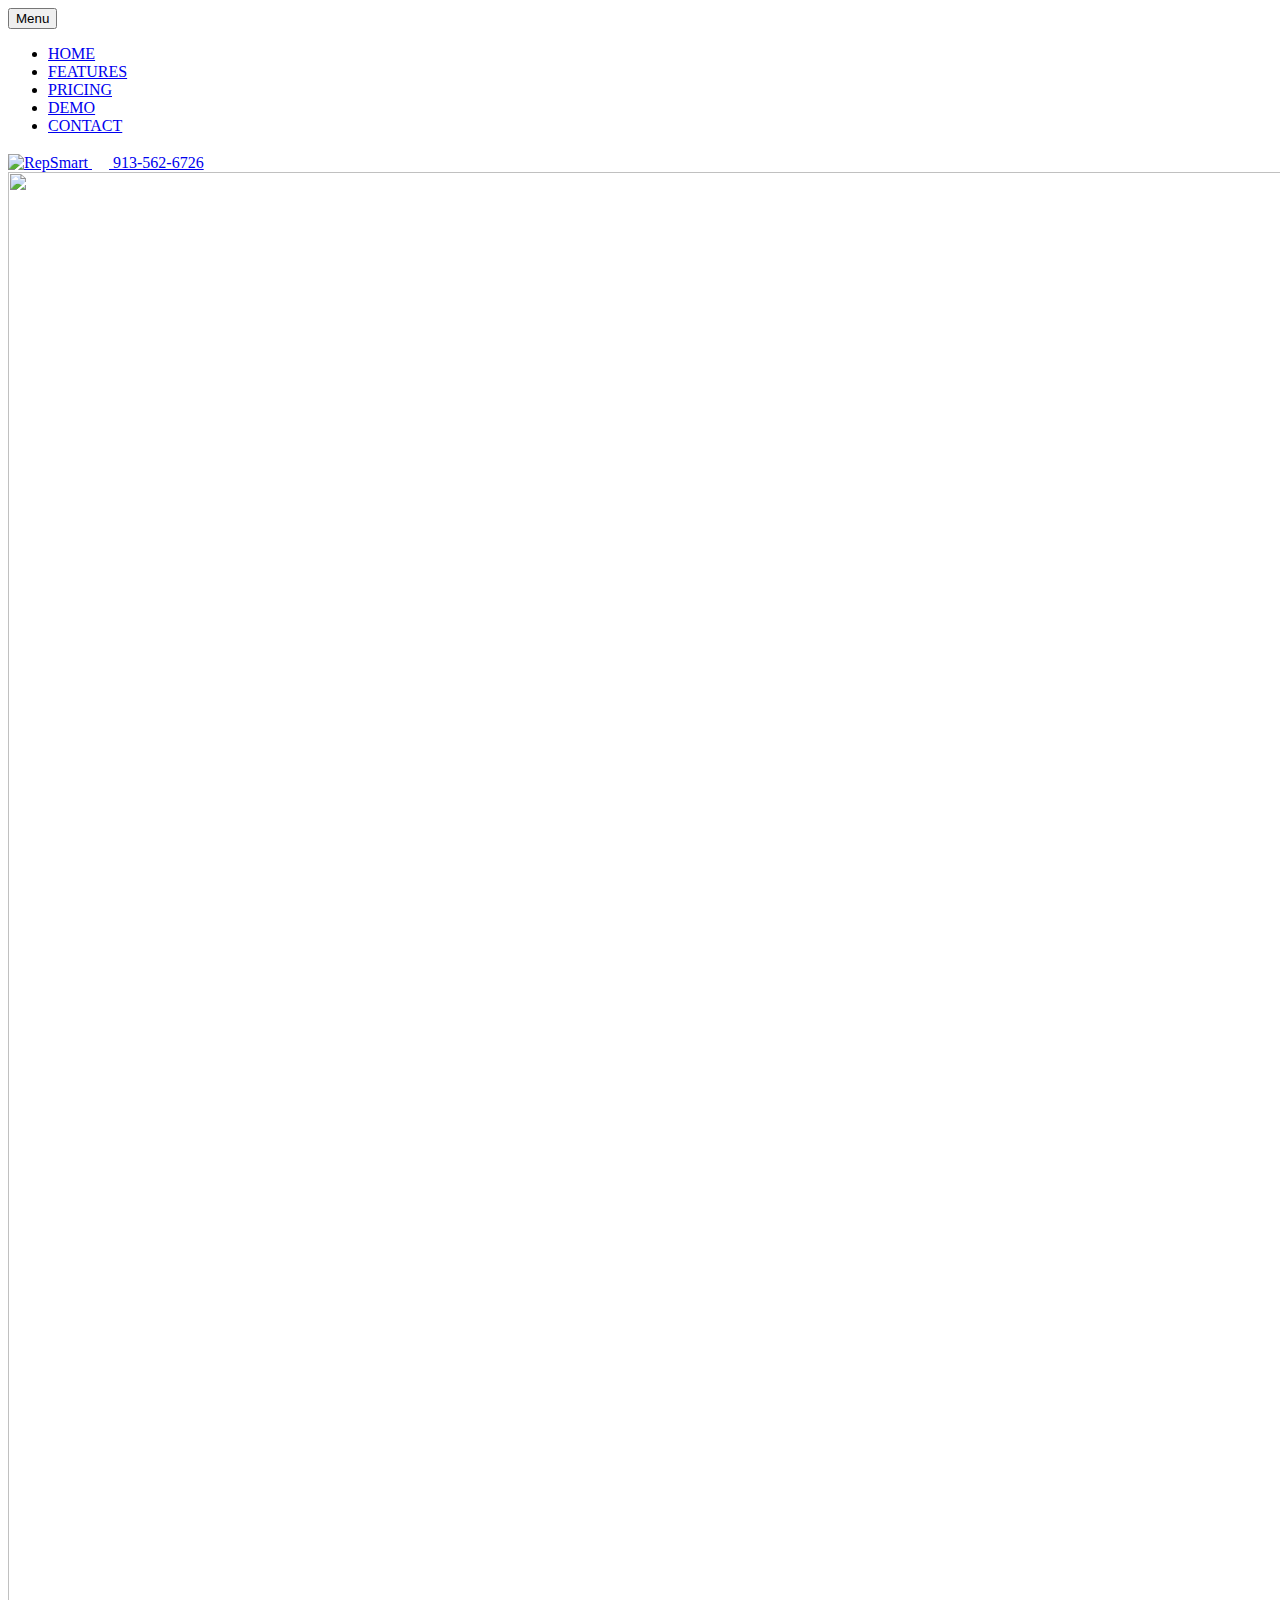
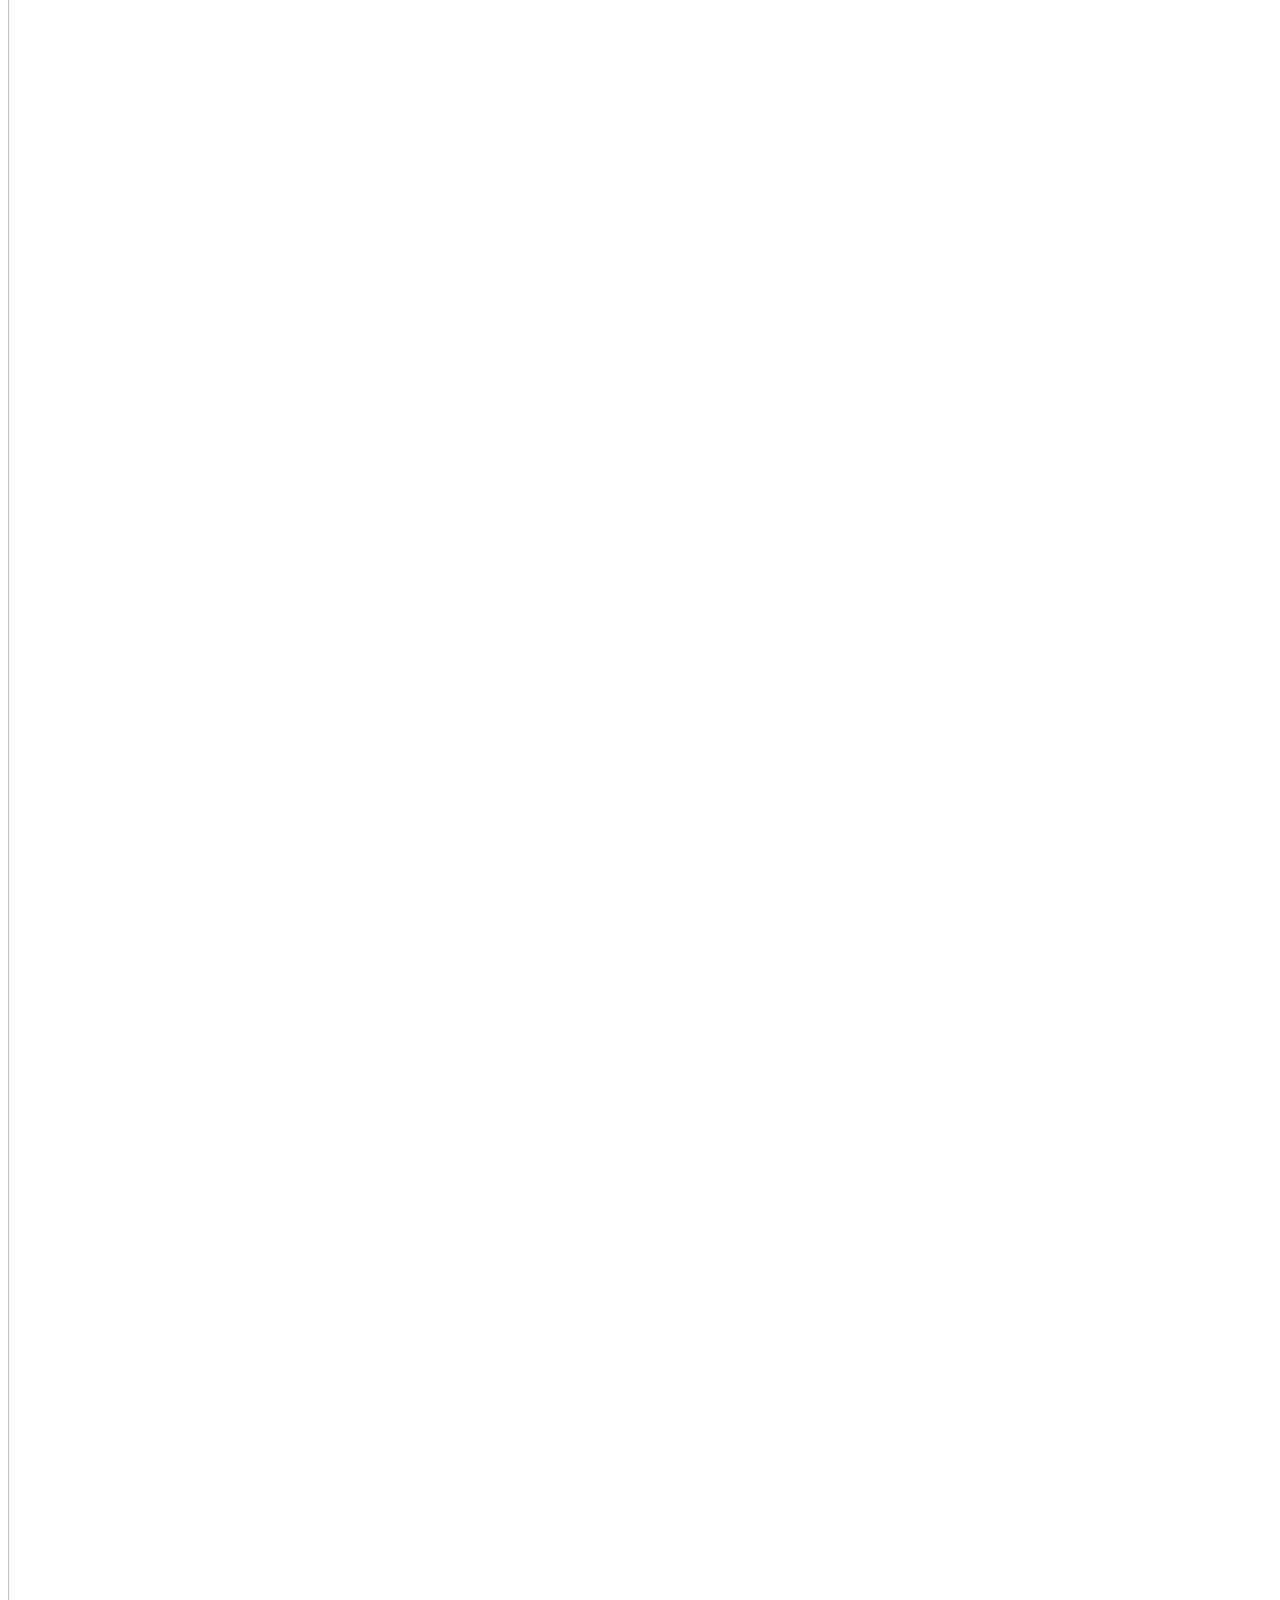
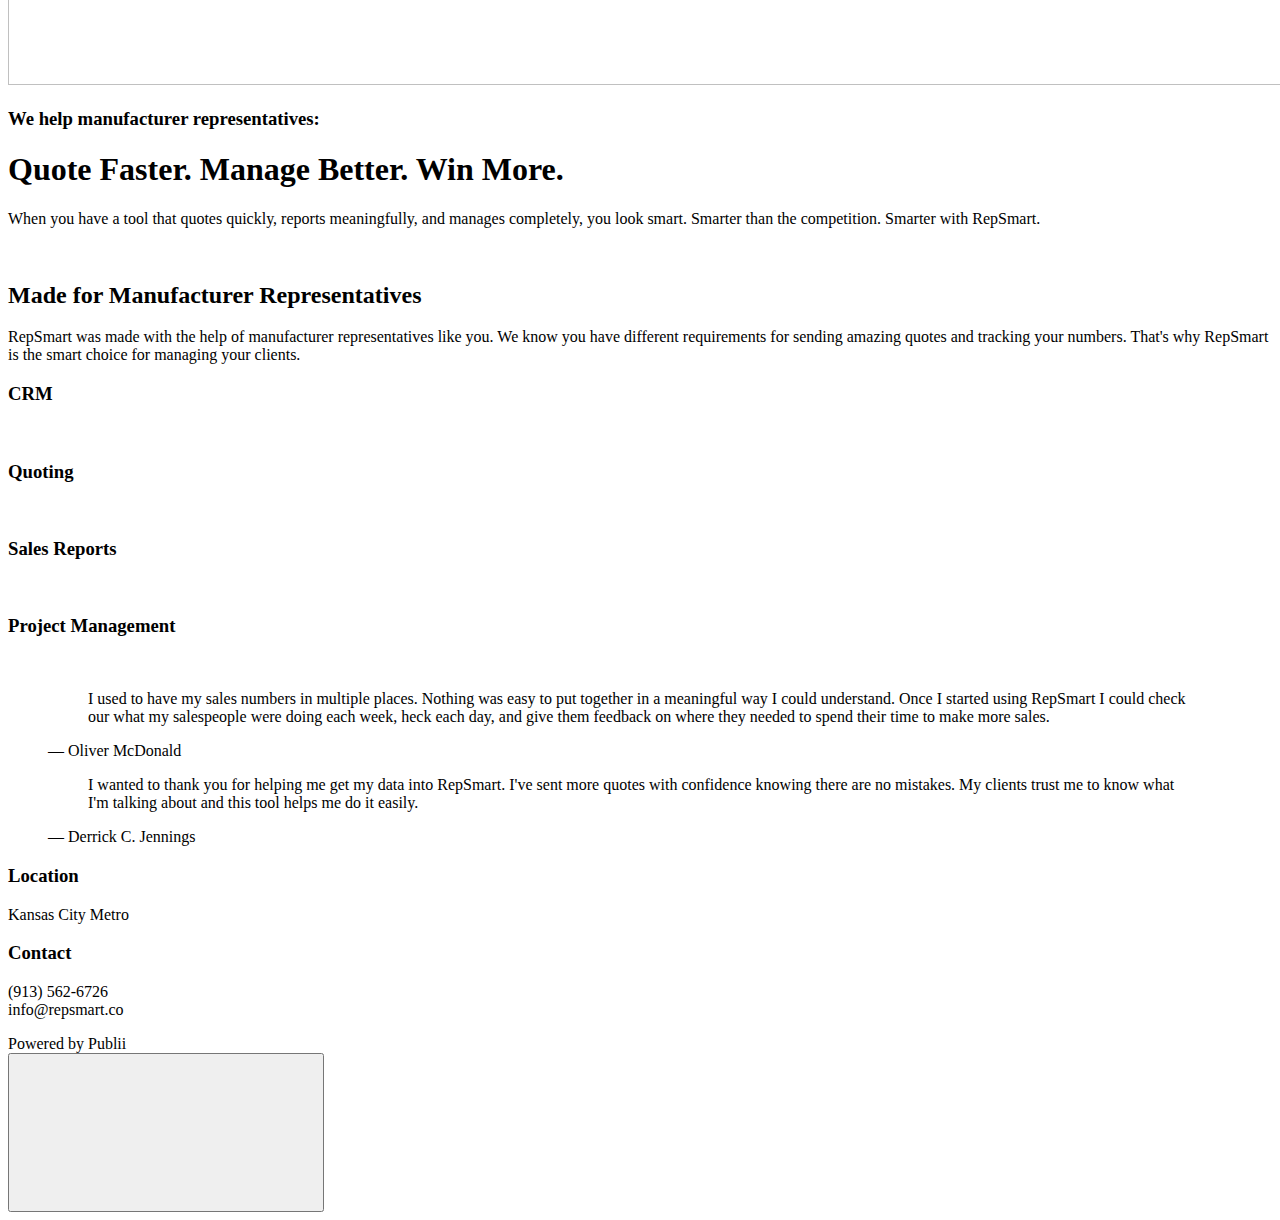
==== index.html @ d8cae785 "Updated from Publii" ====
<!DOCTYPE html><html lang="en-us"><head><meta charset="utf-8"><meta http-equiv="X-UA-Compatible" content="IE=edge"><meta name="viewport" content="width=device-width,initial-scale=1"><title>RepSmart</title><meta name="generator" content="Publii Open-Source CMS for Static Site"><link rel="canonical" href="https://repsmart.co/"><meta property="og:title" content="RepSmart"><meta property="og:image" content="https://repsmart.co/media/website/RepSmart-Logo-Center-v2-yellow.png"><meta property="og:site_name" content="RepSmart"><meta property="og:description" content=""><meta property="og:url" content="https://repsmart.co/"><meta property="og:type" content="website"><link rel="alternate" type="application/atom+xml" href="https://repsmart.co/feed.xml"><link rel="alternate" type="application/json" href="https://repsmart.co/feed.json"><link rel="stylesheet" href="https://repsmart.co/assets/css/style.css?v=060b786c87d14ad67f9b6f09fbac6336"><script type="application/ld+json">{"@context":"http://schema.org","@type":"Organization","name":"RepSmart","logo":"https://repsmart.co/media/website/RepSmart-Logo-Center-v2-yellow.png","url":"https://repsmart.co/"}</script></head><body><div class="container"><header class="header" id="js-header"><nav class="navbar"><button class="navbar__toggle" aria-label="Menu" aria-haspopup="true" aria-expanded="false"><span class="navbar__toggle-box"><span class="navbar__toggle-inner">Menu</span></span></button><ul id="js-navbar-menu" class="navbar__menu"><li class="active"><a href="https://repsmart.co/" target="_self">HOME</a></li><li><a href="https://repsmart.co/features.html" target="_self">FEATURES</a></li><li><a href="https://repsmart.co/pricing.html" target="_self">PRICING</a></li><li><a href="https://repsmart.co/demo.html" target="_self">DEMO</a></li><li><a href="https://repsmart.co/contact.html" target="_self">CONTACT</a></li></ul></nav><a class="header__logo logo" href="https://repsmart.co/"><img src="https://repsmart.co/media/website/RepSmart-Logo-Center-v2-yellow.png" alt="RepSmart" width="290" height="84"> </a><a class="header__reservation invert" href="tel:913-562-6726"><svg role="presentation" focusable="false" width="17" height="17"><use xlink:href="https://repsmart.co/assets/svg/svg-map.svg#phone"/></svg> <span>913-562-6726</span></a></header><div class="main"><div class="hero"><div class="hero__wrapper"><div class="hero__image hero__image--overlay"><img src="https://repsmart.co/media/website/pexels-sergei-a-2539462-dark.jpg" srcset="https://repsmart.co/media/website/responsive/pexels-sergei-a-2539462-dark-xs.jpg 300w, https://repsmart.co/media/website/responsive/pexels-sergei-a-2539462-dark-sm.jpg 600w, https://repsmart.co/media/website/responsive/pexels-sergei-a-2539462-dark-md.jpg 900w, https://repsmart.co/media/website/responsive/pexels-sergei-a-2539462-dark-xl.jpg 1200w, https://repsmart.co/media/website/responsive/pexels-sergei-a-2539462-dark-xxl.jpg 1600w" sizes="100vw" loading="eager" width="4670" height="3113" alt=""></div><div class="hero__inner"><h3 class="align-center">We help manufacturer representatives:</h3><h1 class="align-center">Quote Faster. Manage Better. Win More.</h1><p>When you have a tool that quotes quickly, reports meaningfully, and manages completely, you look smart. Smarter than the competition. Smarter with RepSmart. </p><p> </p></div></div></div><div id="menu" class="section section--dark section--center food-menu"><div class="wrapper"><h2>Made for Manufacturer Representatives</h2><p>RepSmart was made with the help of manufacturer representatives like you. We know you have different requirements for sending amazing quotes and tracking your numbers. That's why RepSmart is the smart choice for managing your clients.</p><h3 class="align-center">CRM</h3><p class="align-center"> </p><h3 class="align-center">Quoting</h3><p class="align-center"> </p><h3 class="align-center">Sales Reports</h3><p class="align-center"> </p><h3 class="align-center">Project Management</h3><p> </p></div></div><div id="testimonials" class="section section--center testimonials"><div class="wrapper"><figure><blockquote>I used to have my sales numbers in multiple places. Nothing was easy to put together in a meaningful way I could understand. Once I started using RepSmart I could check our what my salespeople were doing each week, heck each day, and give them feedback on where they needed to spend their time to make more sales.</blockquote><figcaption>— Oliver McDonald</figcaption></figure><figure><blockquote>I wanted to thank you for helping me get my data into RepSmart. I've sent more quotes with confidence knowing there are no mistakes. My clients trust me to know what I'm talking about and this tool helps me do it easily.</blockquote><figcaption>— Derrick C. Jennings</figcaption></figure></div></div><footer id="contact" class="section section--dark footer"><div class="footer__overlay"><div><div><h3>Location</h3><p>Kansas City Metro</p><h3>Contact</h3><p>(913) 562-6726<br>info@repsmart.co</p></div><div class="footer__copy">Powered by Publii</div><button onclick="backToTopFunction()" id="backToTop" class="footer__bttop btn--color" aria-label="Back to top" title="Back to top"><svg><use xlink:href="https://repsmart.co/assets/svg/svg-map.svg#toparrow"/></svg></button></div></div></footer></div></div><script>window.publiiThemeMenuConfig = {    
        mobileMenuMode: 'overlay',
        animationSpeed: 300,
        submenuWidth: 'auto',
        doubleClickTime: 500,
        mobileMenuExpandableSubmenus: true, 
        relatedContainerForOverlayMenuSelector: '#js-header',
   };</script><script defer="defer" src="https://repsmart.co/assets/js/scripts.min.js?v=ad6b1526c4a0bc373c413e55e6743d2e"></script><script>var images = document.querySelectorAll('img[loading]');

      for (var i = 0; i < images.length; i++) {
         if (images[i].complete) {
               images[i].classList.add('is-loaded');
         } else {
               images[i].addEventListener('load', function () {
                  this.classList.add('is-loaded');
               }, false);
         }
      }</script></body></html>
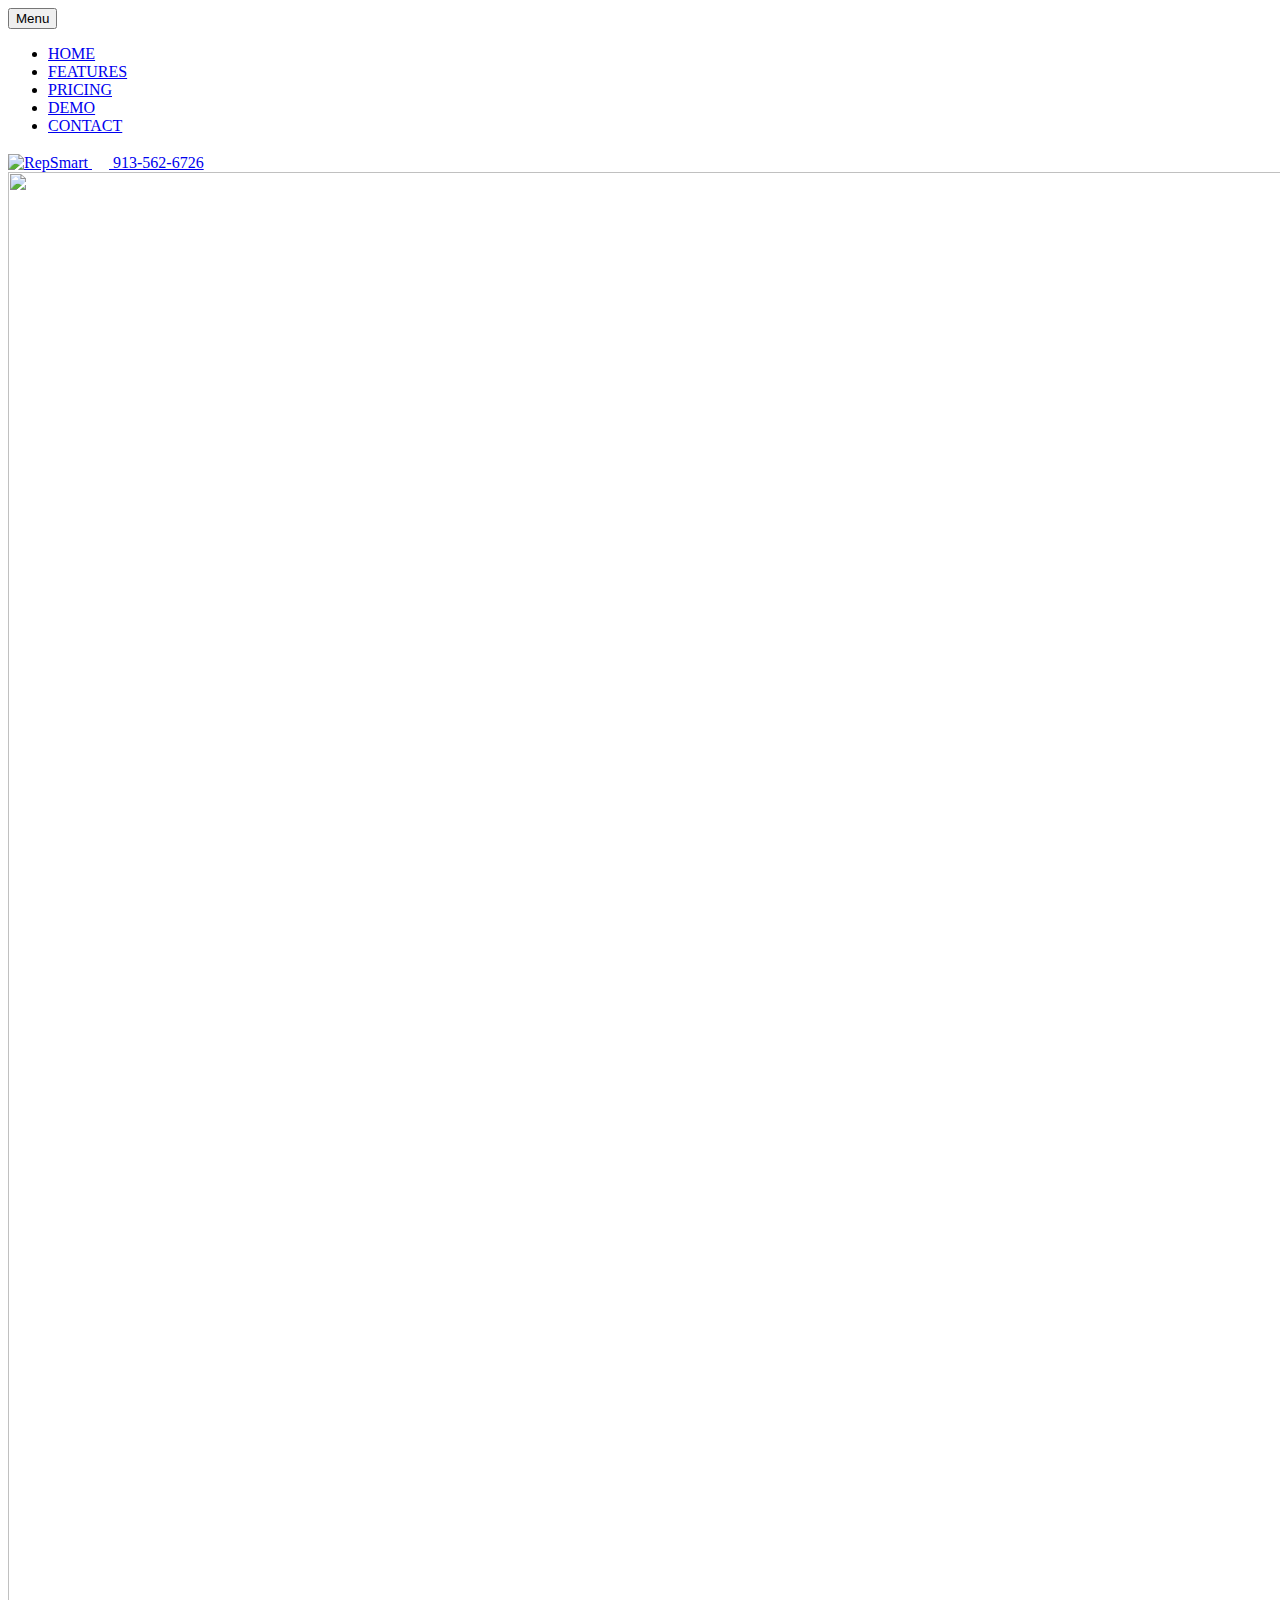
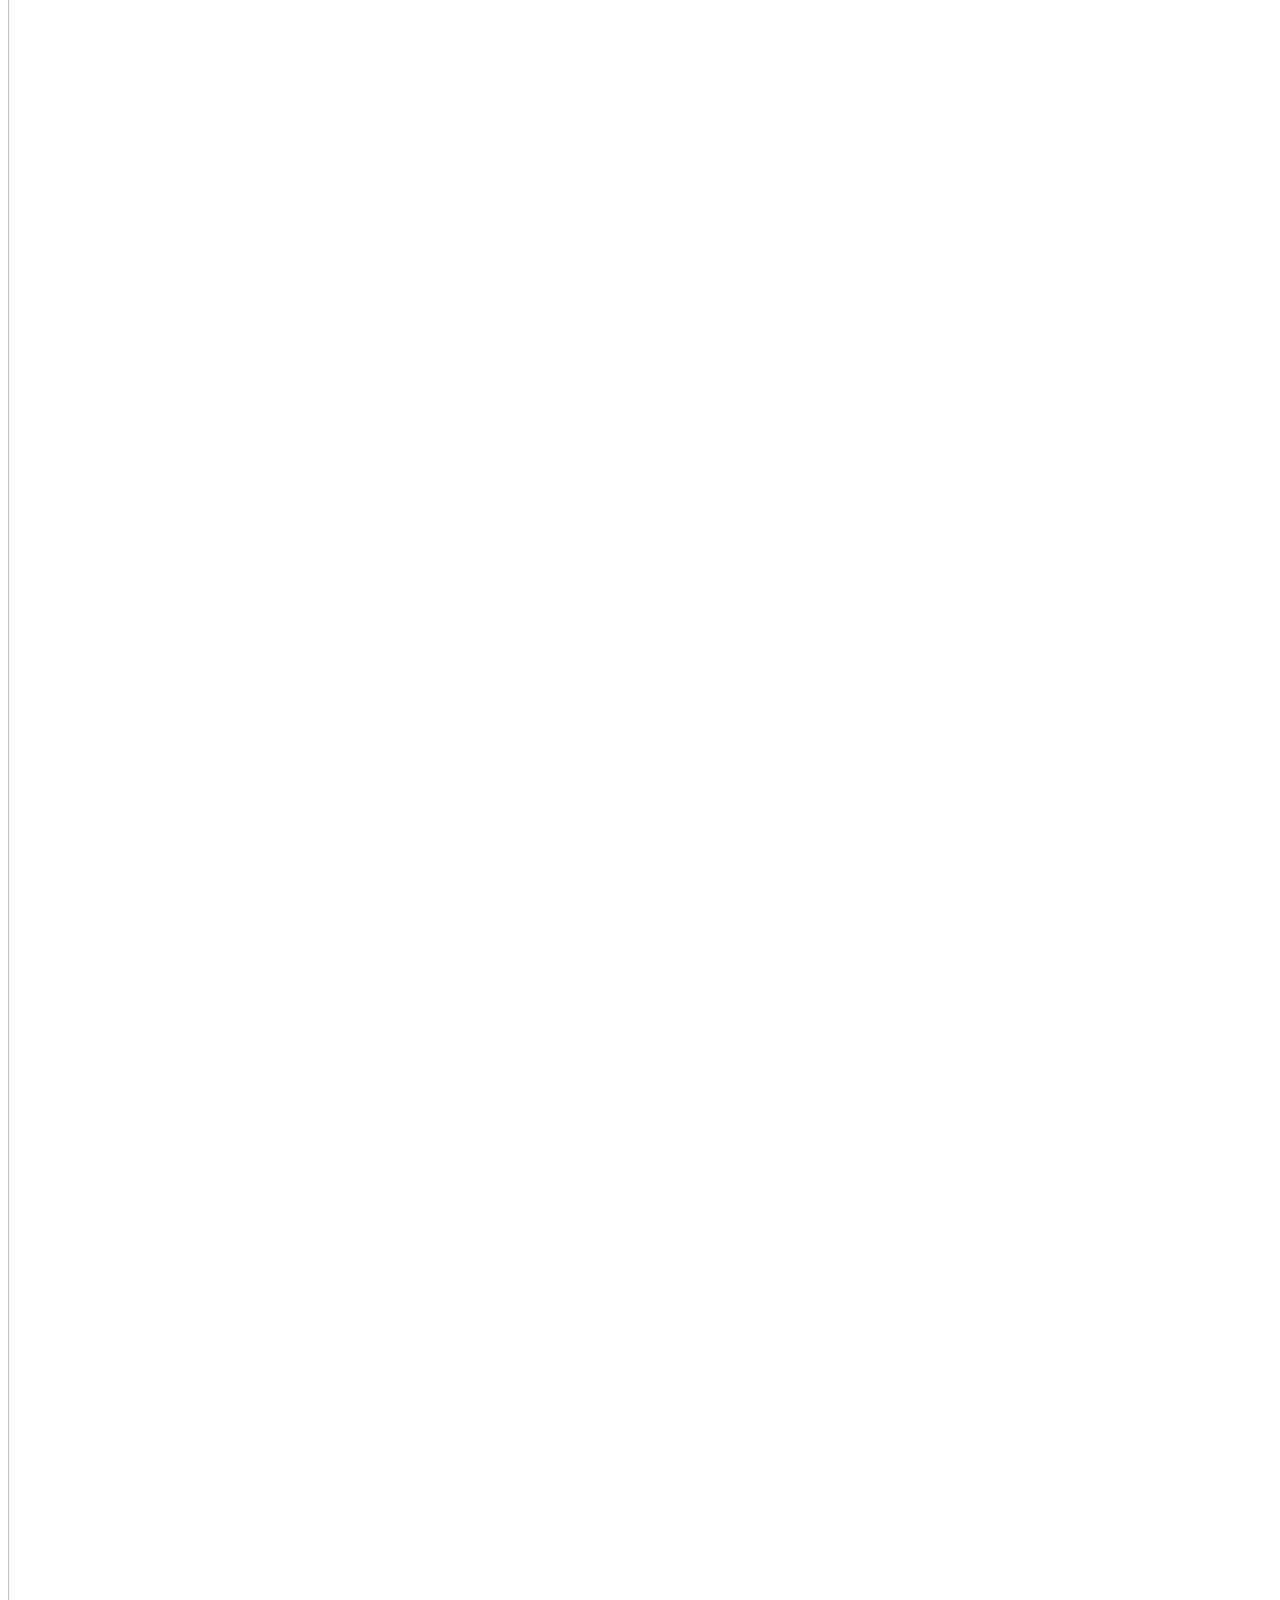
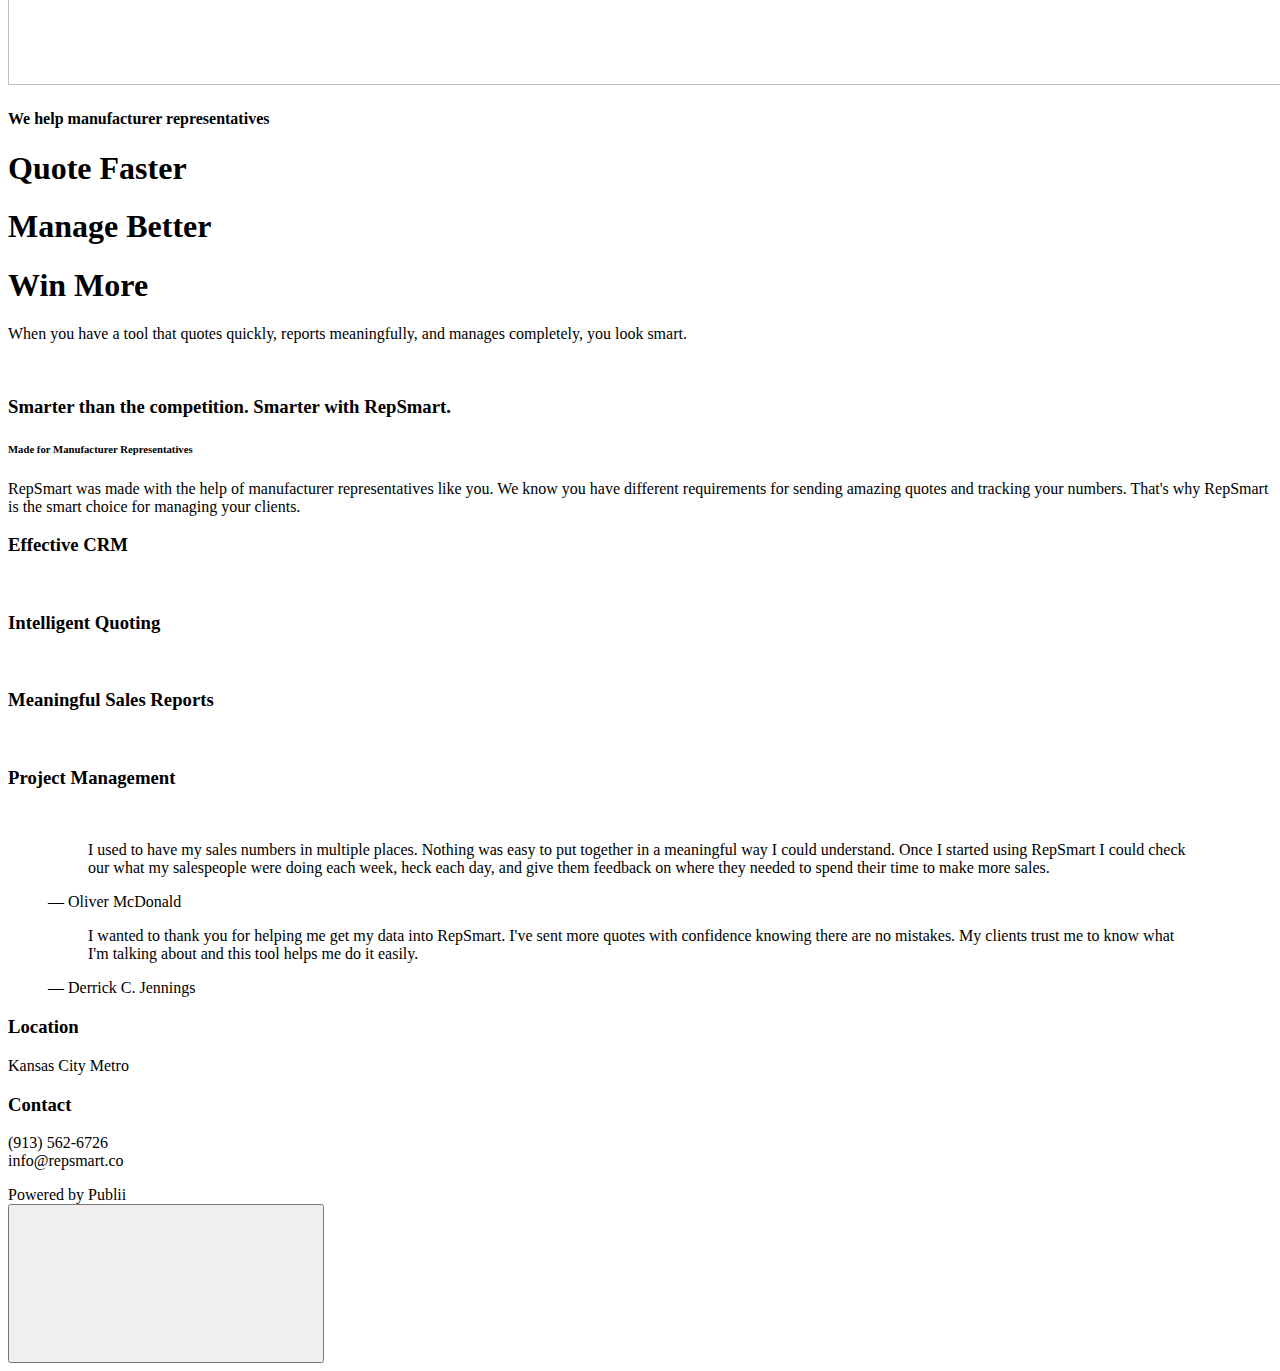
==== commit e354ec2f: "Updated from Publii" ====
--- a/index.html
+++ b/index.html
@@ -1,4 +1,4 @@
-<!DOCTYPE html><html lang="en-us"><head><meta charset="utf-8"><meta http-equiv="X-UA-Compatible" content="IE=edge"><meta name="viewport" content="width=device-width,initial-scale=1"><title>RepSmart</title><meta name="generator" content="Publii Open-Source CMS for Static Site"><link rel="canonical" href="https://repsmart.co/"><meta property="og:title" content="RepSmart"><meta property="og:image" content="https://repsmart.co/media/website/RepSmart-Logo-Center-v2-yellow.png"><meta property="og:site_name" content="RepSmart"><meta property="og:description" content=""><meta property="og:url" content="https://repsmart.co/"><meta property="og:type" content="website"><link rel="alternate" type="application/atom+xml" href="https://repsmart.co/feed.xml"><link rel="alternate" type="application/json" href="https://repsmart.co/feed.json"><link rel="stylesheet" href="https://repsmart.co/assets/css/style.css?v=060b786c87d14ad67f9b6f09fbac6336"><script type="application/ld+json">{"@context":"http://schema.org","@type":"Organization","name":"RepSmart","logo":"https://repsmart.co/media/website/RepSmart-Logo-Center-v2-yellow.png","url":"https://repsmart.co/"}</script></head><body><div class="container"><header class="header" id="js-header"><nav class="navbar"><button class="navbar__toggle" aria-label="Menu" aria-haspopup="true" aria-expanded="false"><span class="navbar__toggle-box"><span class="navbar__toggle-inner">Menu</span></span></button><ul id="js-navbar-menu" class="navbar__menu"><li class="active"><a href="https://repsmart.co/" target="_self">HOME</a></li><li><a href="https://repsmart.co/features.html" target="_self">FEATURES</a></li><li><a href="https://repsmart.co/pricing.html" target="_self">PRICING</a></li><li><a href="https://repsmart.co/demo.html" target="_self">DEMO</a></li><li><a href="https://repsmart.co/contact.html" target="_self">CONTACT</a></li></ul></nav><a class="header__logo logo" href="https://repsmart.co/"><img src="https://repsmart.co/media/website/RepSmart-Logo-Center-v2-yellow.png" alt="RepSmart" width="290" height="84"> </a><a class="header__reservation invert" href="tel:913-562-6726"><svg role="presentation" focusable="false" width="17" height="17"><use xlink:href="https://repsmart.co/assets/svg/svg-map.svg#phone"/></svg> <span>913-562-6726</span></a></header><div class="main"><div class="hero"><div class="hero__wrapper"><div class="hero__image hero__image--overlay"><img src="https://repsmart.co/media/website/pexels-sergei-a-2539462-dark.jpg" srcset="https://repsmart.co/media/website/responsive/pexels-sergei-a-2539462-dark-xs.jpg 300w, https://repsmart.co/media/website/responsive/pexels-sergei-a-2539462-dark-sm.jpg 600w, https://repsmart.co/media/website/responsive/pexels-sergei-a-2539462-dark-md.jpg 900w, https://repsmart.co/media/website/responsive/pexels-sergei-a-2539462-dark-xl.jpg 1200w, https://repsmart.co/media/website/responsive/pexels-sergei-a-2539462-dark-xxl.jpg 1600w" sizes="100vw" loading="eager" width="4670" height="3113" alt=""></div><div class="hero__inner"><h3 class="align-center">We help manufacturer representatives:</h3><h1 class="align-center">Quote Faster. Manage Better. Win More.</h1><p>When you have a tool that quotes quickly, reports meaningfully, and manages completely, you look smart. Smarter than the competition. Smarter with RepSmart. </p><p> </p></div></div></div><div id="menu" class="section section--dark section--center food-menu"><div class="wrapper"><h2>Made for Manufacturer Representatives</h2><p>RepSmart was made with the help of manufacturer representatives like you. We know you have different requirements for sending amazing quotes and tracking your numbers. That's why RepSmart is the smart choice for managing your clients.</p><h3 class="align-center">CRM</h3><p class="align-center"> </p><h3 class="align-center">Quoting</h3><p class="align-center"> </p><h3 class="align-center">Sales Reports</h3><p class="align-center"> </p><h3 class="align-center">Project Management</h3><p> </p></div></div><div id="testimonials" class="section section--center testimonials"><div class="wrapper"><figure><blockquote>I used to have my sales numbers in multiple places. Nothing was easy to put together in a meaningful way I could understand. Once I started using RepSmart I could check our what my salespeople were doing each week, heck each day, and give them feedback on where they needed to spend their time to make more sales.</blockquote><figcaption>— Oliver McDonald</figcaption></figure><figure><blockquote>I wanted to thank you for helping me get my data into RepSmart. I've sent more quotes with confidence knowing there are no mistakes. My clients trust me to know what I'm talking about and this tool helps me do it easily.</blockquote><figcaption>— Derrick C. Jennings</figcaption></figure></div></div><footer id="contact" class="section section--dark footer"><div class="footer__overlay"><div><div><h3>Location</h3><p>Kansas City Metro</p><h3>Contact</h3><p>(913) 562-6726<br>info@repsmart.co</p></div><div class="footer__copy">Powered by Publii</div><button onclick="backToTopFunction()" id="backToTop" class="footer__bttop btn--color" aria-label="Back to top" title="Back to top"><svg><use xlink:href="https://repsmart.co/assets/svg/svg-map.svg#toparrow"/></svg></button></div></div></footer></div></div><script>window.publiiThemeMenuConfig = {    
+<!DOCTYPE html><html lang="en-us"><head><meta charset="utf-8"><meta http-equiv="X-UA-Compatible" content="IE=edge"><meta name="viewport" content="width=device-width,initial-scale=1"><title>RepSmart</title><meta name="generator" content="Publii Open-Source CMS for Static Site"><link rel="canonical" href="https://repsmart.co/"><meta property="og:title" content="RepSmart"><meta property="og:image" content="https://repsmart.co/media/website/RepSmart-Logo-Center-v2-yellow.png"><meta property="og:site_name" content="RepSmart"><meta property="og:description" content=""><meta property="og:url" content="https://repsmart.co/"><meta property="og:type" content="website"><link rel="alternate" type="application/atom+xml" href="https://repsmart.co/feed.xml"><link rel="alternate" type="application/json" href="https://repsmart.co/feed.json"><link rel="stylesheet" href="https://repsmart.co/assets/css/style.css?v=060b786c87d14ad67f9b6f09fbac6336"><script type="application/ld+json">{"@context":"http://schema.org","@type":"Organization","name":"RepSmart","logo":"https://repsmart.co/media/website/RepSmart-Logo-Center-v2-yellow.png","url":"https://repsmart.co/"}</script></head><body><div class="container"><header class="header" id="js-header"><nav class="navbar"><button class="navbar__toggle" aria-label="Menu" aria-haspopup="true" aria-expanded="false"><span class="navbar__toggle-box"><span class="navbar__toggle-inner">Menu</span></span></button><ul id="js-navbar-menu" class="navbar__menu"><li class="active"><a href="https://repsmart.co/" target="_self">HOME</a></li><li><a href="https://repsmart.co/features.html" target="_self">FEATURES</a></li><li><a href="https://repsmart.co/pricing.html" target="_self">PRICING</a></li><li><a href="https://repsmart.co/demo.html" target="_self">DEMO</a></li><li><a href="https://repsmart.co/contact.html" target="_self">CONTACT</a></li></ul></nav><a class="header__logo logo" href="https://repsmart.co/"><img src="https://repsmart.co/media/website/RepSmart-Logo-Center-v2-yellow.png" alt="RepSmart" width="290" height="84"> </a><a class="header__reservation invert" href="tel:913-562-6726"><svg role="presentation" focusable="false" width="17" height="17"><use xlink:href="https://repsmart.co/assets/svg/svg-map.svg#phone"/></svg> <span>913-562-6726</span></a></header><div class="main"><div class="hero"><div class="hero__wrapper"><div class="hero__image hero__image--overlay"><img src="https://repsmart.co/media/website/pexels-sergei-a-2539462-dark.jpg" srcset="https://repsmart.co/media/website/responsive/pexels-sergei-a-2539462-dark-xs.jpg 300w, https://repsmart.co/media/website/responsive/pexels-sergei-a-2539462-dark-sm.jpg 600w, https://repsmart.co/media/website/responsive/pexels-sergei-a-2539462-dark-md.jpg 900w, https://repsmart.co/media/website/responsive/pexels-sergei-a-2539462-dark-xl.jpg 1200w, https://repsmart.co/media/website/responsive/pexels-sergei-a-2539462-dark-xxl.jpg 1600w" sizes="100vw" loading="eager" width="4670" height="3113" alt=""></div><div class="hero__inner"><h4 class="align-center">We help manufacturer representatives</h4><h1 class="align-center">Quote Faster</h1><h1 class="align-center">Manage Better</h1><h1 class="align-center">Win More</h1><p>When you have a tool that quotes quickly, reports meaningfully, and manages completely, you look smart. </p><p> </p></div></div></div><div id="menu" class="section section--dark section--center food-menu"><div class="wrapper"><h3>Smarter than the competition. Smarter with RepSmart. </h3><h6>Made for Manufacturer Representatives</h6><p>RepSmart was made with the help of manufacturer representatives like you. We know you have different requirements for sending amazing quotes and tracking your numbers. That's why RepSmart is the smart choice for managing your clients.</p><h3 class="align-center">Effective CRM</h3><p class="align-center"> </p><h3 class="align-center">Intelligent Quoting</h3><p class="align-center"> </p><h3 class="align-center">Meaningful Sales Reports</h3><p class="align-center"> </p><h3 class="align-center">Project Management</h3><p> </p></div></div><div id="testimonials" class="section section--center testimonials"><div class="wrapper"><figure><blockquote>I used to have my sales numbers in multiple places. Nothing was easy to put together in a meaningful way I could understand. Once I started using RepSmart I could check our what my salespeople were doing each week, heck each day, and give them feedback on where they needed to spend their time to make more sales.</blockquote><figcaption>— Oliver McDonald</figcaption></figure><figure><blockquote>I wanted to thank you for helping me get my data into RepSmart. I've sent more quotes with confidence knowing there are no mistakes. My clients trust me to know what I'm talking about and this tool helps me do it easily.</blockquote><figcaption>— Derrick C. Jennings</figcaption></figure></div></div><footer id="contact" class="section section--dark footer"><div class="footer__overlay"><div><div><h3>Location</h3><p>Kansas City Metro</p><h3>Contact</h3><p>(913) 562-6726<br>info@repsmart.co</p></div><div class="footer__copy">Powered by Publii</div><button onclick="backToTopFunction()" id="backToTop" class="footer__bttop btn--color" aria-label="Back to top" title="Back to top"><svg><use xlink:href="https://repsmart.co/assets/svg/svg-map.svg#toparrow"/></svg></button></div></div></footer></div></div><script>window.publiiThemeMenuConfig = {    
         mobileMenuMode: 'overlay',
         animationSpeed: 300,
         submenuWidth: 'auto',
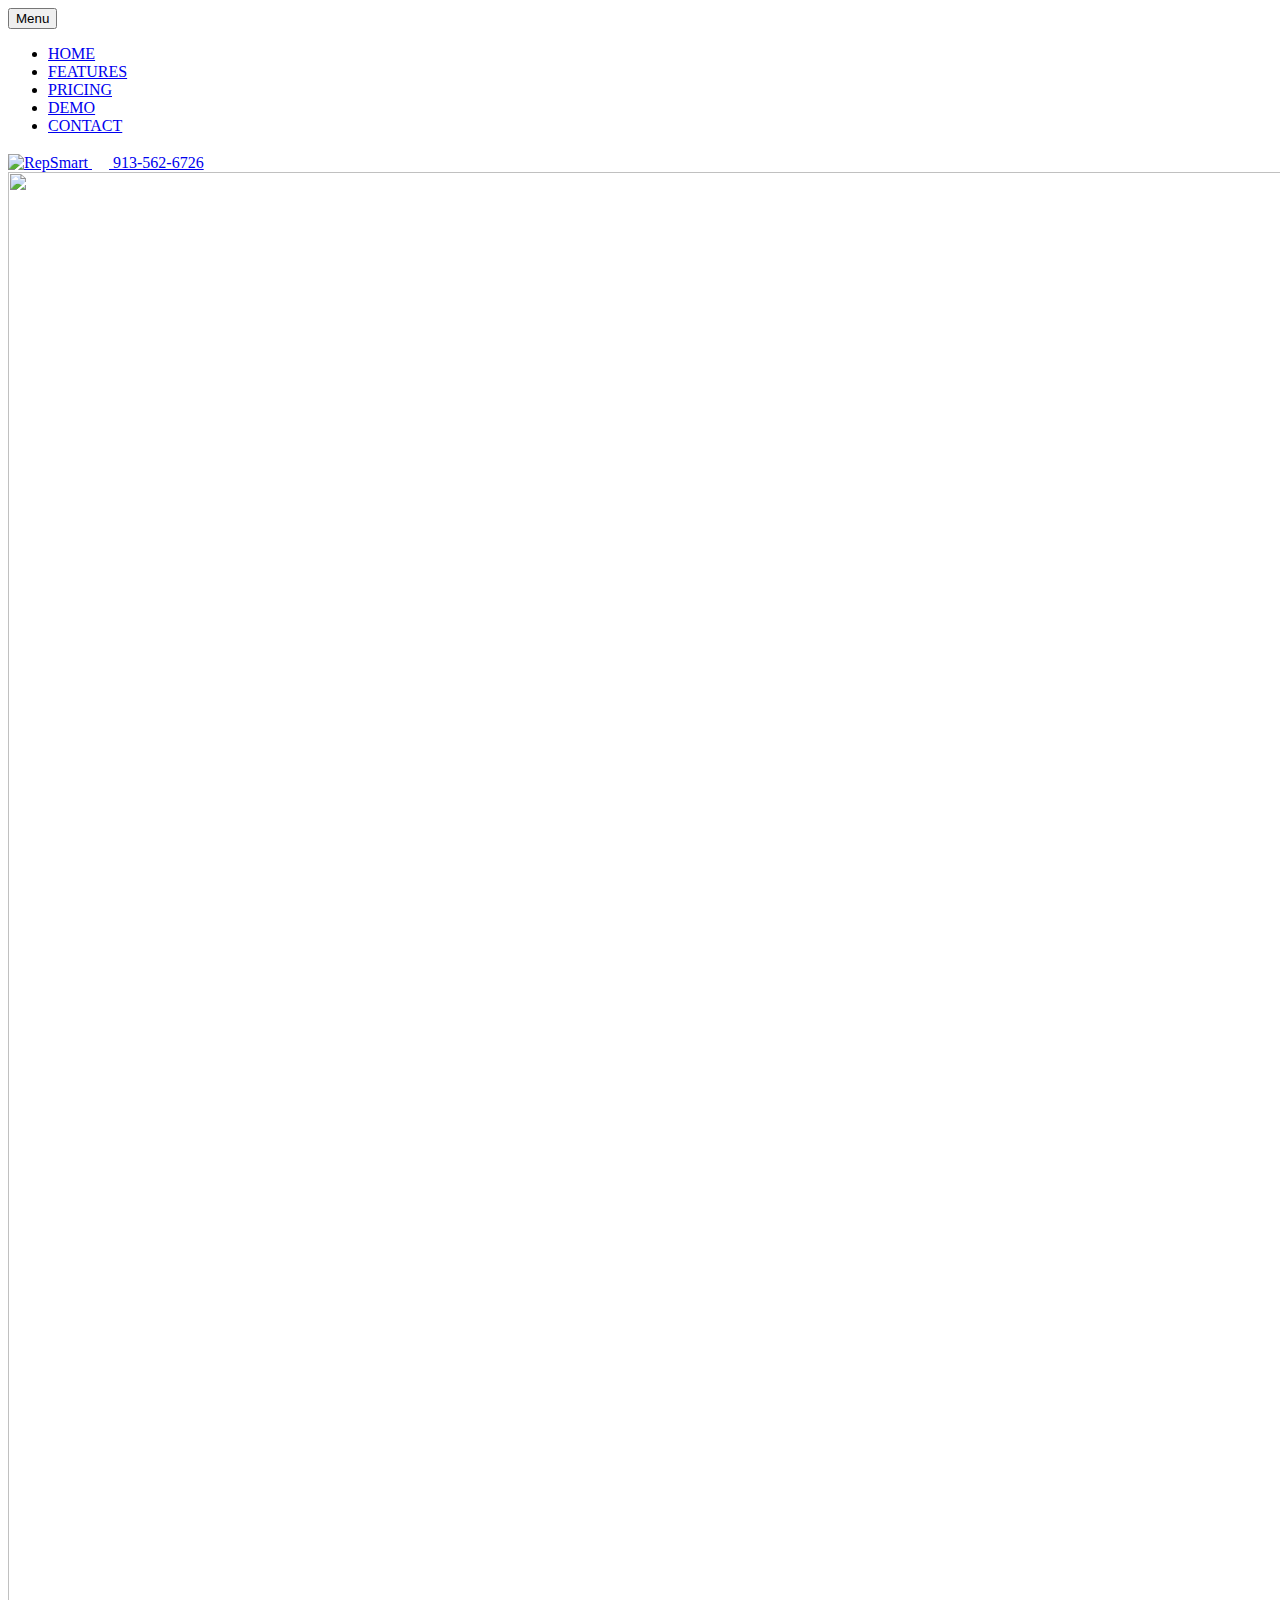
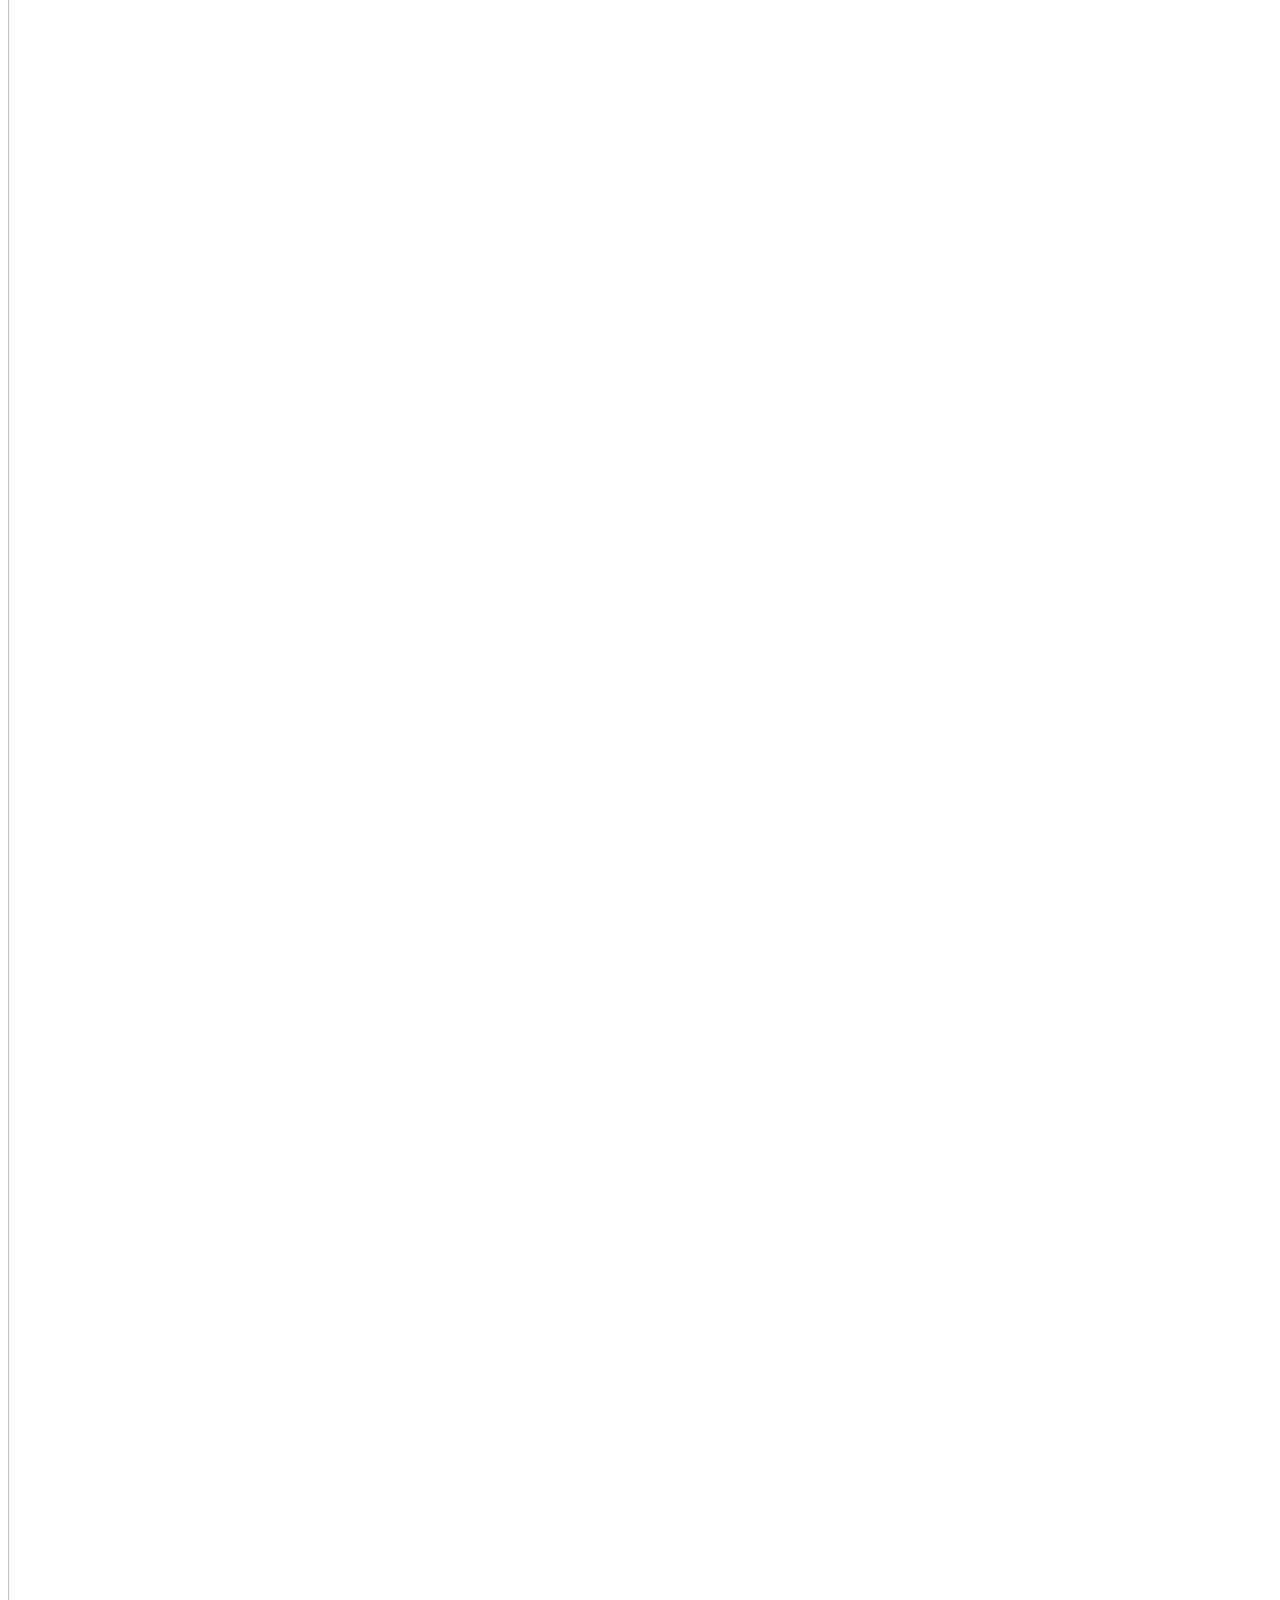
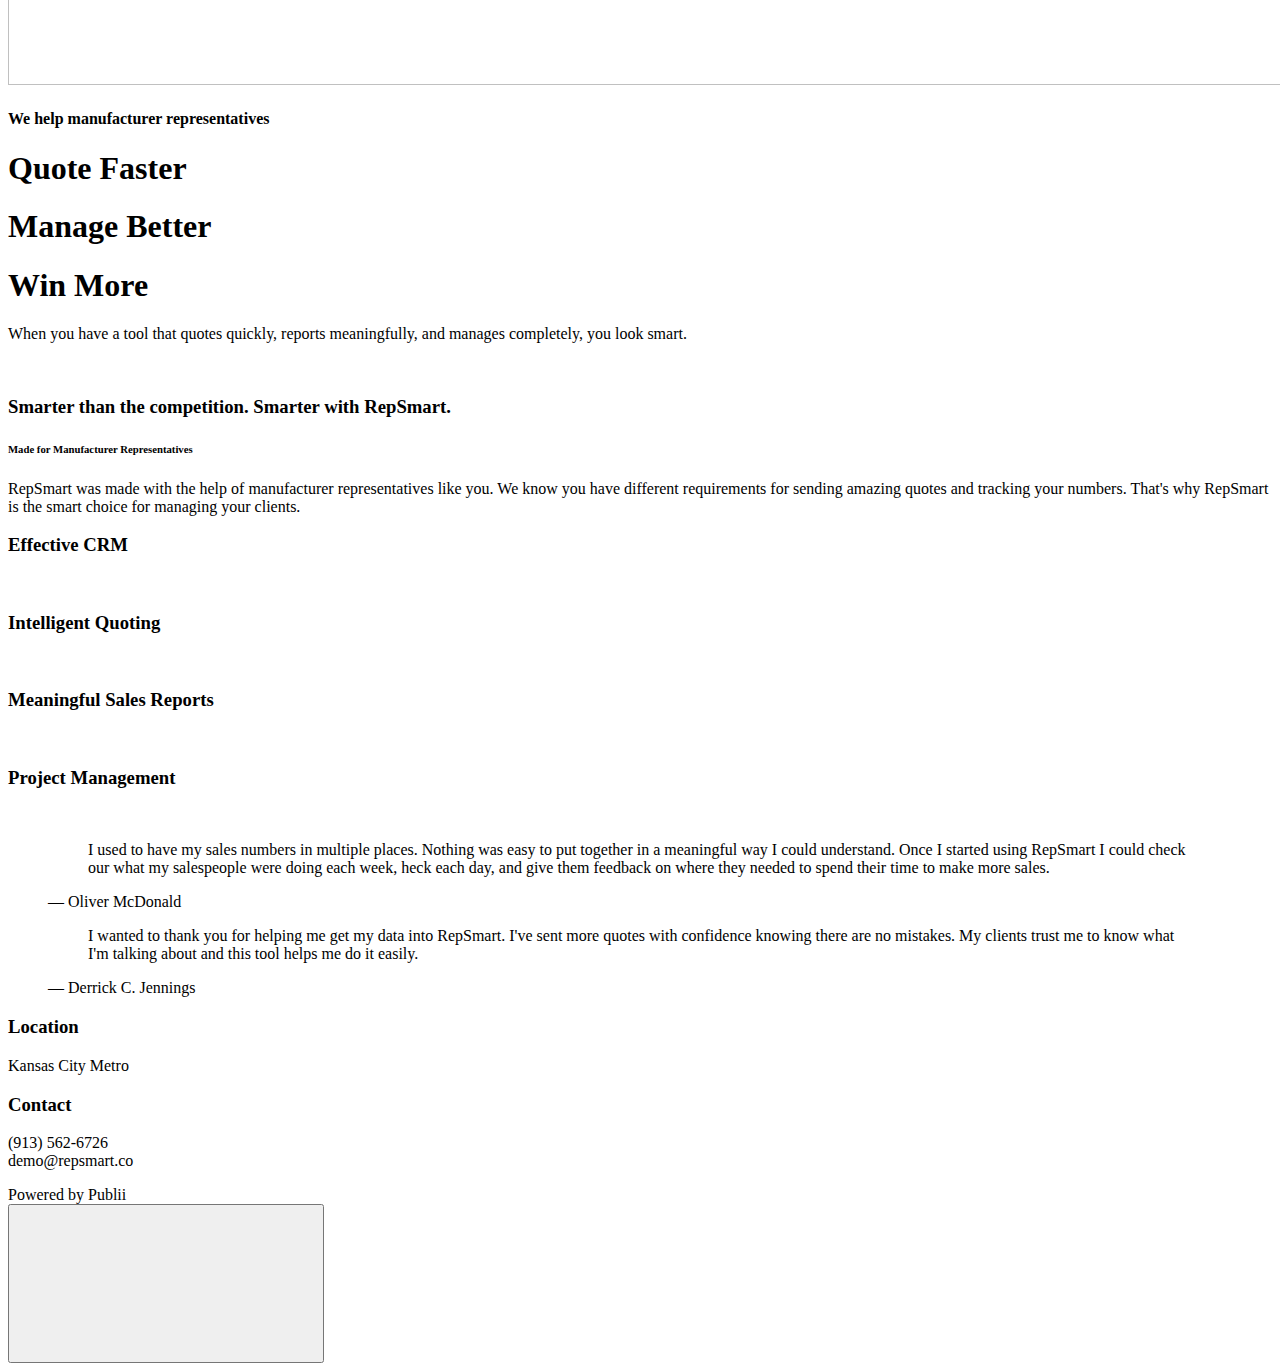
==== commit 4fc25b30: "Updated from Publii" ====
--- a/index.html
+++ b/index.html
@@ -1,4 +1,4 @@
-<!DOCTYPE html><html lang="en-us"><head><meta charset="utf-8"><meta http-equiv="X-UA-Compatible" content="IE=edge"><meta name="viewport" content="width=device-width,initial-scale=1"><title>RepSmart</title><meta name="generator" content="Publii Open-Source CMS for Static Site"><link rel="canonical" href="https://repsmart.co/"><meta property="og:title" content="RepSmart"><meta property="og:image" content="https://repsmart.co/media/website/RepSmart-Logo-Center-v2-yellow.png"><meta property="og:site_name" content="RepSmart"><meta property="og:description" content=""><meta property="og:url" content="https://repsmart.co/"><meta property="og:type" content="website"><link rel="alternate" type="application/atom+xml" href="https://repsmart.co/feed.xml"><link rel="alternate" type="application/json" href="https://repsmart.co/feed.json"><link rel="stylesheet" href="https://repsmart.co/assets/css/style.css?v=060b786c87d14ad67f9b6f09fbac6336"><script type="application/ld+json">{"@context":"http://schema.org","@type":"Organization","name":"RepSmart","logo":"https://repsmart.co/media/website/RepSmart-Logo-Center-v2-yellow.png","url":"https://repsmart.co/"}</script></head><body><div class="container"><header class="header" id="js-header"><nav class="navbar"><button class="navbar__toggle" aria-label="Menu" aria-haspopup="true" aria-expanded="false"><span class="navbar__toggle-box"><span class="navbar__toggle-inner">Menu</span></span></button><ul id="js-navbar-menu" class="navbar__menu"><li class="active"><a href="https://repsmart.co/" target="_self">HOME</a></li><li><a href="https://repsmart.co/features.html" target="_self">FEATURES</a></li><li><a href="https://repsmart.co/pricing.html" target="_self">PRICING</a></li><li><a href="https://repsmart.co/demo.html" target="_self">DEMO</a></li><li><a href="https://repsmart.co/contact.html" target="_self">CONTACT</a></li></ul></nav><a class="header__logo logo" href="https://repsmart.co/"><img src="https://repsmart.co/media/website/RepSmart-Logo-Center-v2-yellow.png" alt="RepSmart" width="290" height="84"> </a><a class="header__reservation invert" href="tel:913-562-6726"><svg role="presentation" focusable="false" width="17" height="17"><use xlink:href="https://repsmart.co/assets/svg/svg-map.svg#phone"/></svg> <span>913-562-6726</span></a></header><div class="main"><div class="hero"><div class="hero__wrapper"><div class="hero__image hero__image--overlay"><img src="https://repsmart.co/media/website/pexels-sergei-a-2539462-dark.jpg" srcset="https://repsmart.co/media/website/responsive/pexels-sergei-a-2539462-dark-xs.jpg 300w, https://repsmart.co/media/website/responsive/pexels-sergei-a-2539462-dark-sm.jpg 600w, https://repsmart.co/media/website/responsive/pexels-sergei-a-2539462-dark-md.jpg 900w, https://repsmart.co/media/website/responsive/pexels-sergei-a-2539462-dark-xl.jpg 1200w, https://repsmart.co/media/website/responsive/pexels-sergei-a-2539462-dark-xxl.jpg 1600w" sizes="100vw" loading="eager" width="4670" height="3113" alt=""></div><div class="hero__inner"><h4 class="align-center">We help manufacturer representatives</h4><h1 class="align-center">Quote Faster</h1><h1 class="align-center">Manage Better</h1><h1 class="align-center">Win More</h1><p>When you have a tool that quotes quickly, reports meaningfully, and manages completely, you look smart. </p><p> </p></div></div></div><div id="menu" class="section section--dark section--center food-menu"><div class="wrapper"><h3>Smarter than the competition. Smarter with RepSmart. </h3><h6>Made for Manufacturer Representatives</h6><p>RepSmart was made with the help of manufacturer representatives like you. We know you have different requirements for sending amazing quotes and tracking your numbers. That's why RepSmart is the smart choice for managing your clients.</p><h3 class="align-center">Effective CRM</h3><p class="align-center"> </p><h3 class="align-center">Intelligent Quoting</h3><p class="align-center"> </p><h3 class="align-center">Meaningful Sales Reports</h3><p class="align-center"> </p><h3 class="align-center">Project Management</h3><p> </p></div></div><div id="testimonials" class="section section--center testimonials"><div class="wrapper"><figure><blockquote>I used to have my sales numbers in multiple places. Nothing was easy to put together in a meaningful way I could understand. Once I started using RepSmart I could check our what my salespeople were doing each week, heck each day, and give them feedback on where they needed to spend their time to make more sales.</blockquote><figcaption>— Oliver McDonald</figcaption></figure><figure><blockquote>I wanted to thank you for helping me get my data into RepSmart. I've sent more quotes with confidence knowing there are no mistakes. My clients trust me to know what I'm talking about and this tool helps me do it easily.</blockquote><figcaption>— Derrick C. Jennings</figcaption></figure></div></div><footer id="contact" class="section section--dark footer"><div class="footer__overlay"><div><div><h3>Location</h3><p>Kansas City Metro</p><h3>Contact</h3><p>(913) 562-6726<br>info@repsmart.co</p></div><div class="footer__copy">Powered by Publii</div><button onclick="backToTopFunction()" id="backToTop" class="footer__bttop btn--color" aria-label="Back to top" title="Back to top"><svg><use xlink:href="https://repsmart.co/assets/svg/svg-map.svg#toparrow"/></svg></button></div></div></footer></div></div><script>window.publiiThemeMenuConfig = {    
+<!DOCTYPE html><html lang="en-us"><head><meta charset="utf-8"><meta http-equiv="X-UA-Compatible" content="IE=edge"><meta name="viewport" content="width=device-width,initial-scale=1"><title>RepSmart</title><meta name="generator" content="Publii Open-Source CMS for Static Site"><link rel="canonical" href="https://repsmart.co/"><meta property="og:title" content="RepSmart"><meta property="og:image" content="https://repsmart.co/media/website/RepSmart-Logo-Center-v2-yellow.png"><meta property="og:site_name" content="RepSmart"><meta property="og:description" content=""><meta property="og:url" content="https://repsmart.co/"><meta property="og:type" content="website"><link rel="alternate" type="application/atom+xml" href="https://repsmart.co/feed.xml"><link rel="alternate" type="application/json" href="https://repsmart.co/feed.json"><link rel="stylesheet" href="https://repsmart.co/assets/css/style.css?v=060b786c87d14ad67f9b6f09fbac6336"><script type="application/ld+json">{"@context":"http://schema.org","@type":"Organization","name":"RepSmart","logo":"https://repsmart.co/media/website/RepSmart-Logo-Center-v2-yellow.png","url":"https://repsmart.co/"}</script></head><body><div class="container"><header class="header" id="js-header"><nav class="navbar"><button class="navbar__toggle" aria-label="Menu" aria-haspopup="true" aria-expanded="false"><span class="navbar__toggle-box"><span class="navbar__toggle-inner">Menu</span></span></button><ul id="js-navbar-menu" class="navbar__menu"><li class="active"><a href="https://repsmart.co/" target="_self">HOME</a></li><li><a href="https://repsmart.co/features.html" target="_self">FEATURES</a></li><li><a href="https://repsmart.co/pricing.html" target="_self">PRICING</a></li><li><a href="https://repsmart.co/demo.html" target="_self">DEMO</a></li><li><a href="https://repsmart.co/contact.html" target="_self">CONTACT</a></li></ul></nav><a class="header__logo logo" href="https://repsmart.co/"><img src="https://repsmart.co/media/website/RepSmart-Logo-Center-v2-yellow.png" alt="RepSmart" width="290" height="84"> </a><a class="header__reservation invert" href="tel:913-562-6726"><svg role="presentation" focusable="false" width="17" height="17"><use xlink:href="https://repsmart.co/assets/svg/svg-map.svg#phone"/></svg> <span>913-562-6726</span></a></header><div class="main"><div class="hero"><div class="hero__wrapper"><div class="hero__image hero__image--overlay"><img src="https://repsmart.co/media/website/pexels-sergei-a-2539462-dark.jpg" srcset="https://repsmart.co/media/website/responsive/pexels-sergei-a-2539462-dark-xs.jpg 300w, https://repsmart.co/media/website/responsive/pexels-sergei-a-2539462-dark-sm.jpg 600w, https://repsmart.co/media/website/responsive/pexels-sergei-a-2539462-dark-md.jpg 900w, https://repsmart.co/media/website/responsive/pexels-sergei-a-2539462-dark-xl.jpg 1200w, https://repsmart.co/media/website/responsive/pexels-sergei-a-2539462-dark-xxl.jpg 1600w" sizes="100vw" loading="eager" width="4670" height="3113" alt=""></div><div class="hero__inner"><h4 class="align-center">We help manufacturer representatives</h4><h1 class="align-center">Quote Faster</h1><h1 class="align-center">Manage Better</h1><h1 class="align-center">Win More</h1><p>When you have a tool that quotes quickly, reports meaningfully, and manages completely, you look smart. </p><p> </p></div></div></div><div id="menu" class="section section--dark section--center food-menu"><div class="wrapper"><h3>Smarter than the competition. Smarter with RepSmart. </h3><h6>Made for Manufacturer Representatives</h6><p>RepSmart was made with the help of manufacturer representatives like you. We know you have different requirements for sending amazing quotes and tracking your numbers. That's why RepSmart is the smart choice for managing your clients.</p><h3 class="align-center">Effective CRM</h3><p class="align-center"> </p><h3 class="align-center">Intelligent Quoting</h3><p class="align-center"> </p><h3 class="align-center">Meaningful Sales Reports</h3><p class="align-center"> </p><h3 class="align-center">Project Management</h3><p> </p></div></div><div id="testimonials" class="section section--center testimonials"><div class="wrapper"><figure><blockquote>I used to have my sales numbers in multiple places. Nothing was easy to put together in a meaningful way I could understand. Once I started using RepSmart I could check our what my salespeople were doing each week, heck each day, and give them feedback on where they needed to spend their time to make more sales.</blockquote><figcaption>— Oliver McDonald</figcaption></figure><figure><blockquote>I wanted to thank you for helping me get my data into RepSmart. I've sent more quotes with confidence knowing there are no mistakes. My clients trust me to know what I'm talking about and this tool helps me do it easily.</blockquote><figcaption>— Derrick C. Jennings</figcaption></figure></div></div><footer id="contact" class="section section--dark footer"><div class="footer__overlay"><div><div><h3>Location</h3><p>Kansas City Metro</p><h3>Contact</h3><p>(913) 562-6726<br>demo@repsmart.co</p></div><div class="footer__copy">Powered by Publii</div><button onclick="backToTopFunction()" id="backToTop" class="footer__bttop btn--color" aria-label="Back to top" title="Back to top"><svg><use xlink:href="https://repsmart.co/assets/svg/svg-map.svg#toparrow"/></svg></button></div></div></footer></div></div><script>window.publiiThemeMenuConfig = {    
         mobileMenuMode: 'overlay',
         animationSpeed: 300,
         submenuWidth: 'auto',
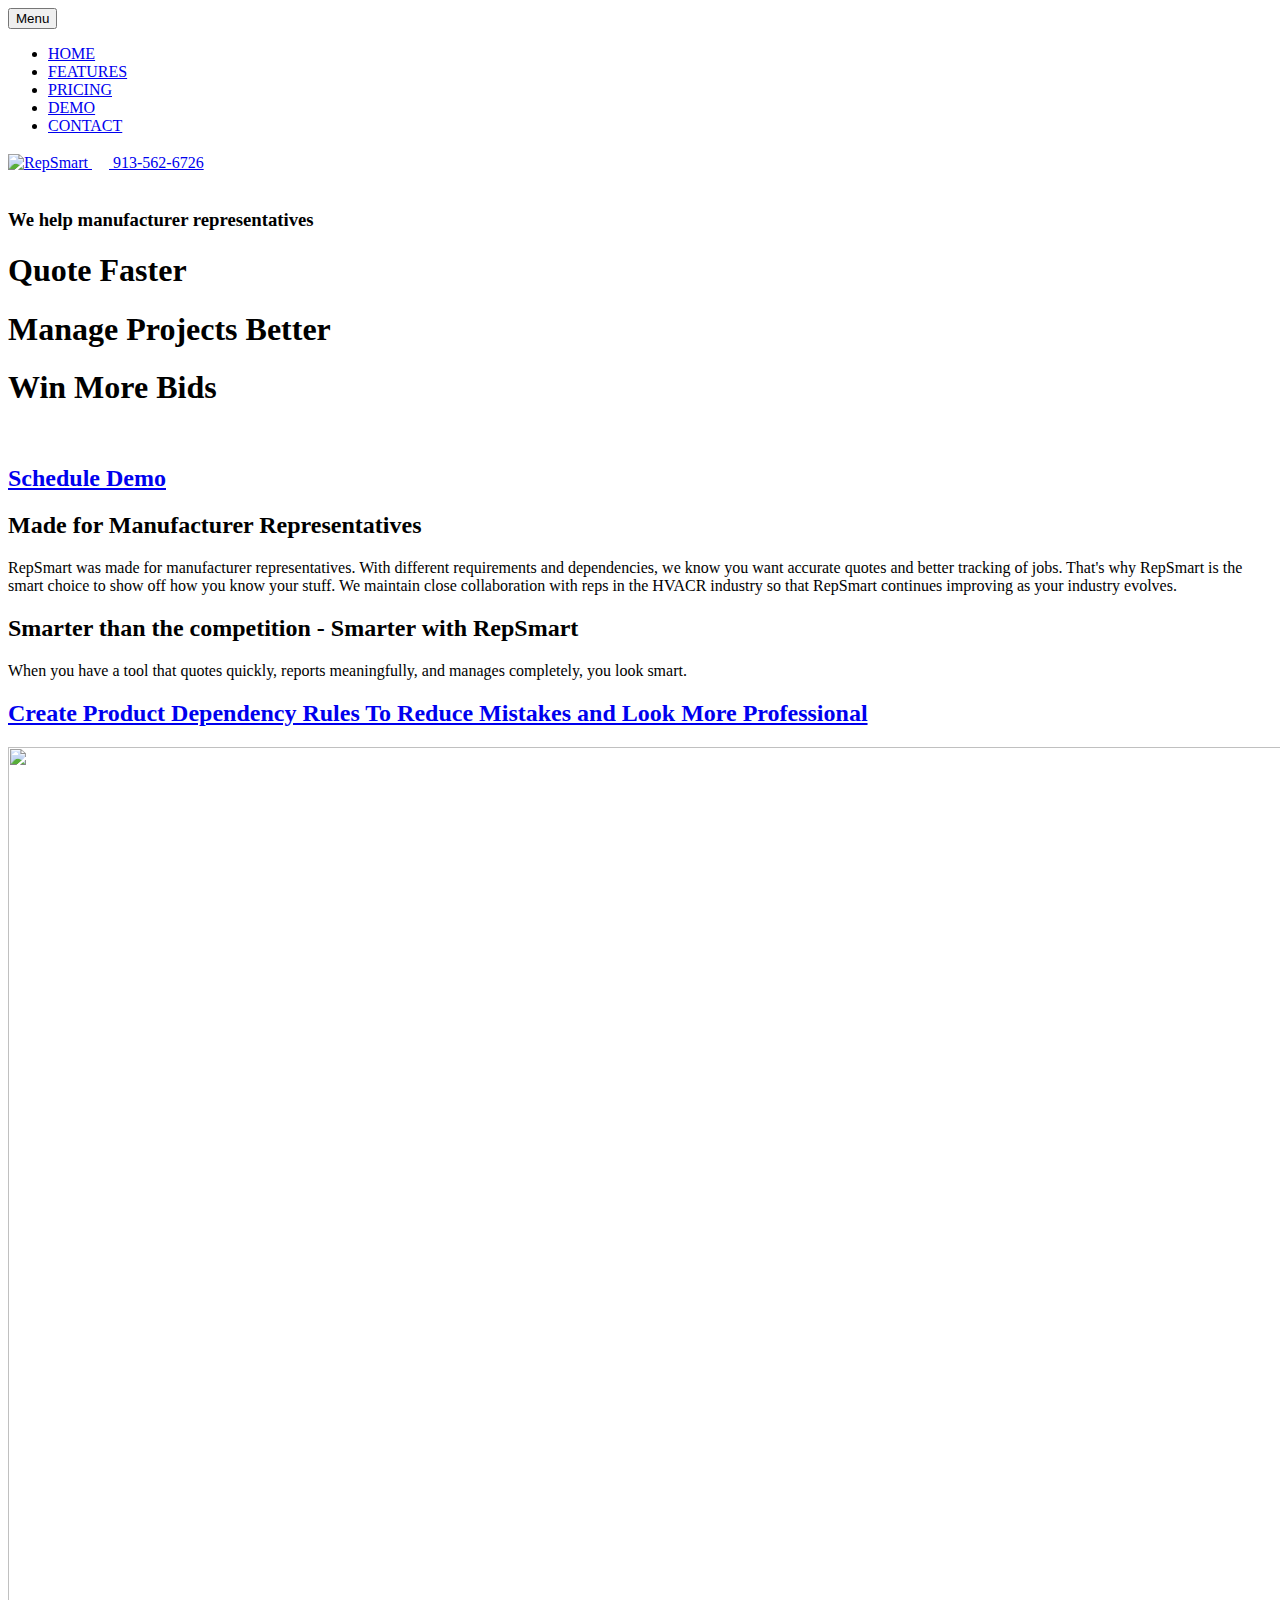
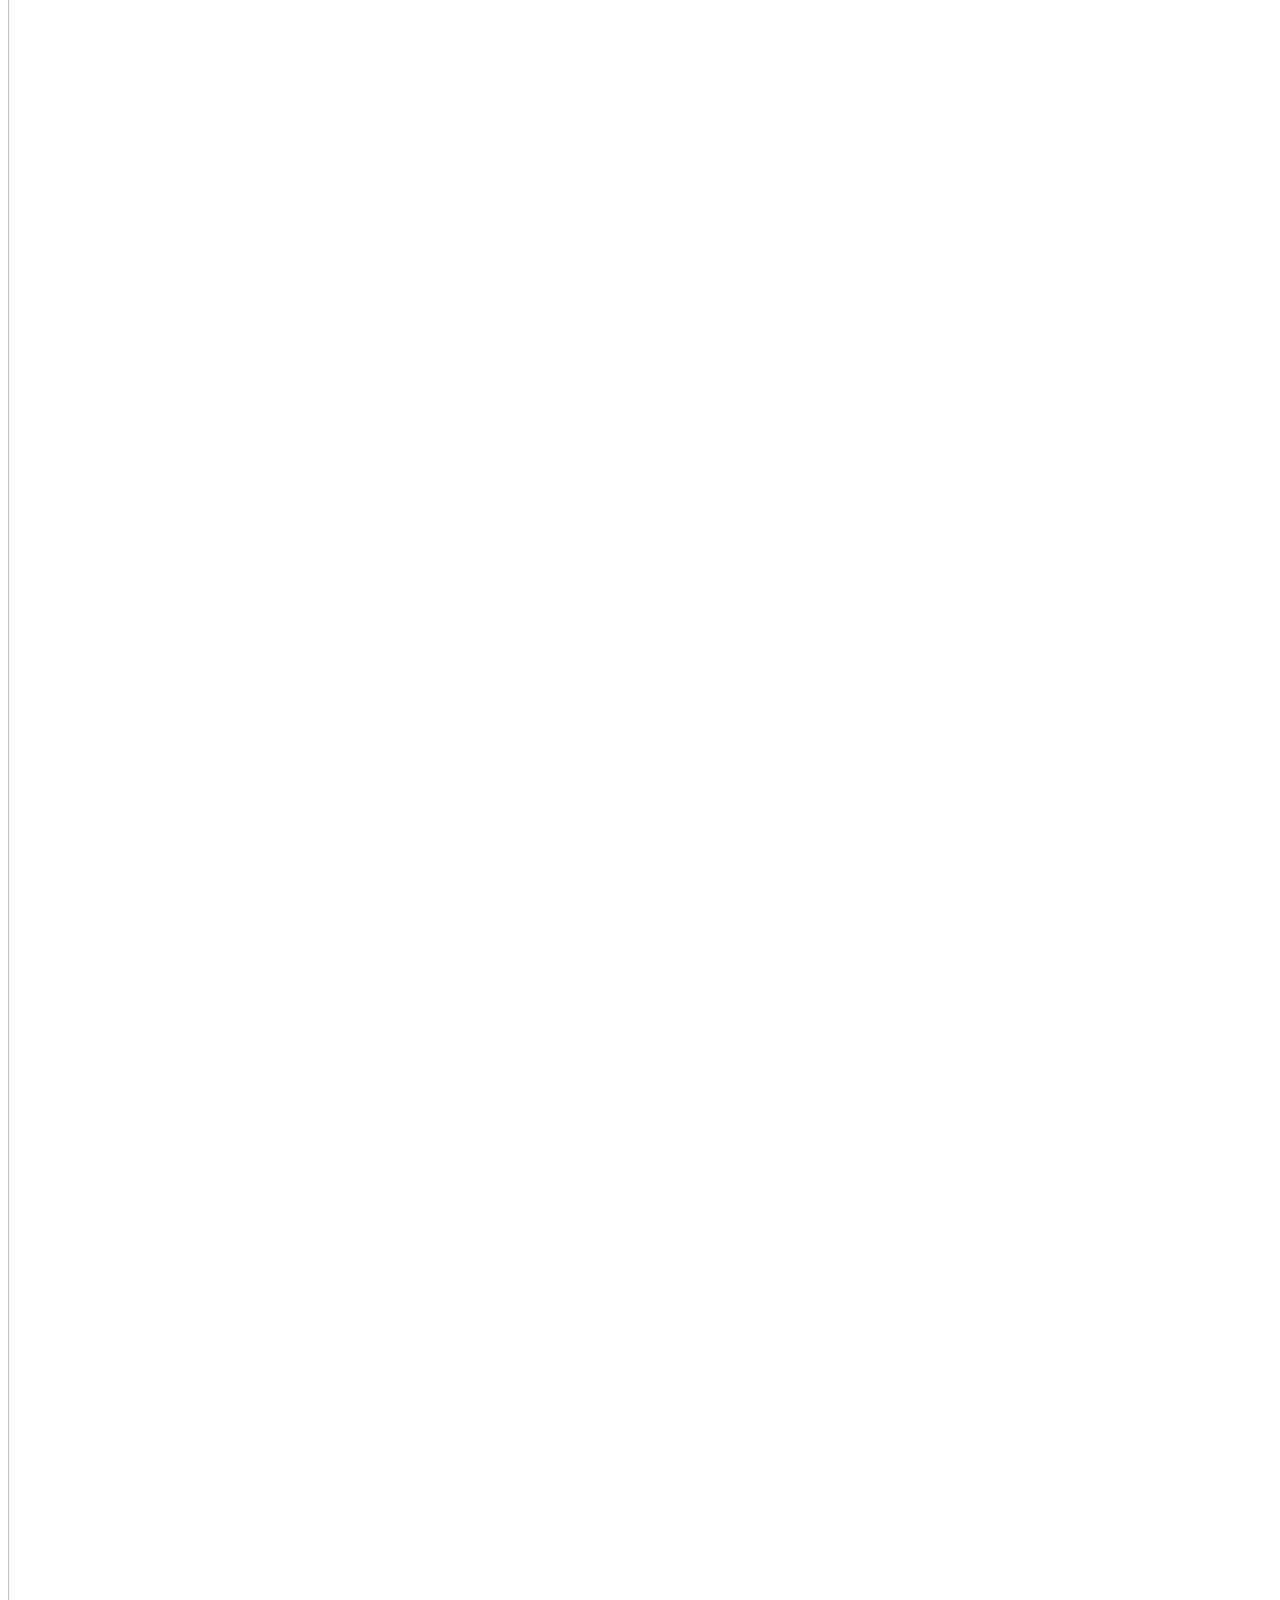
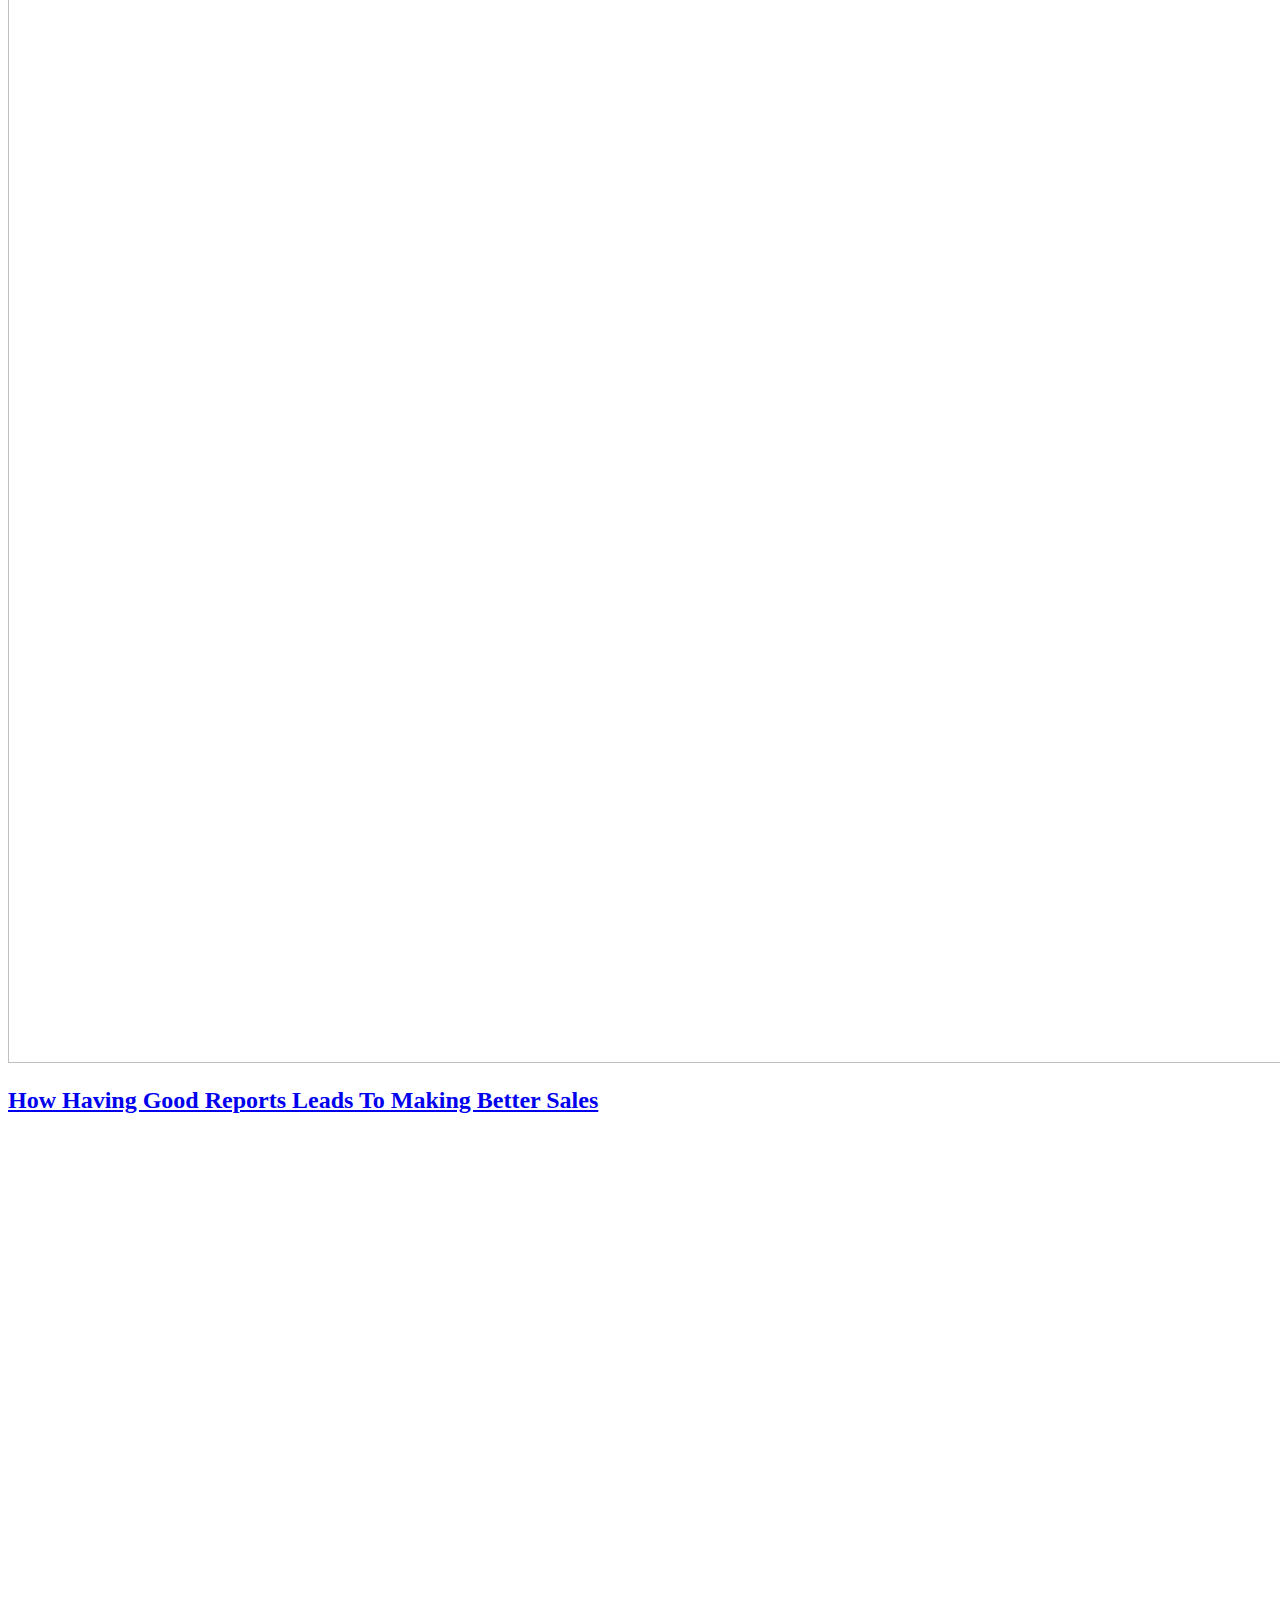
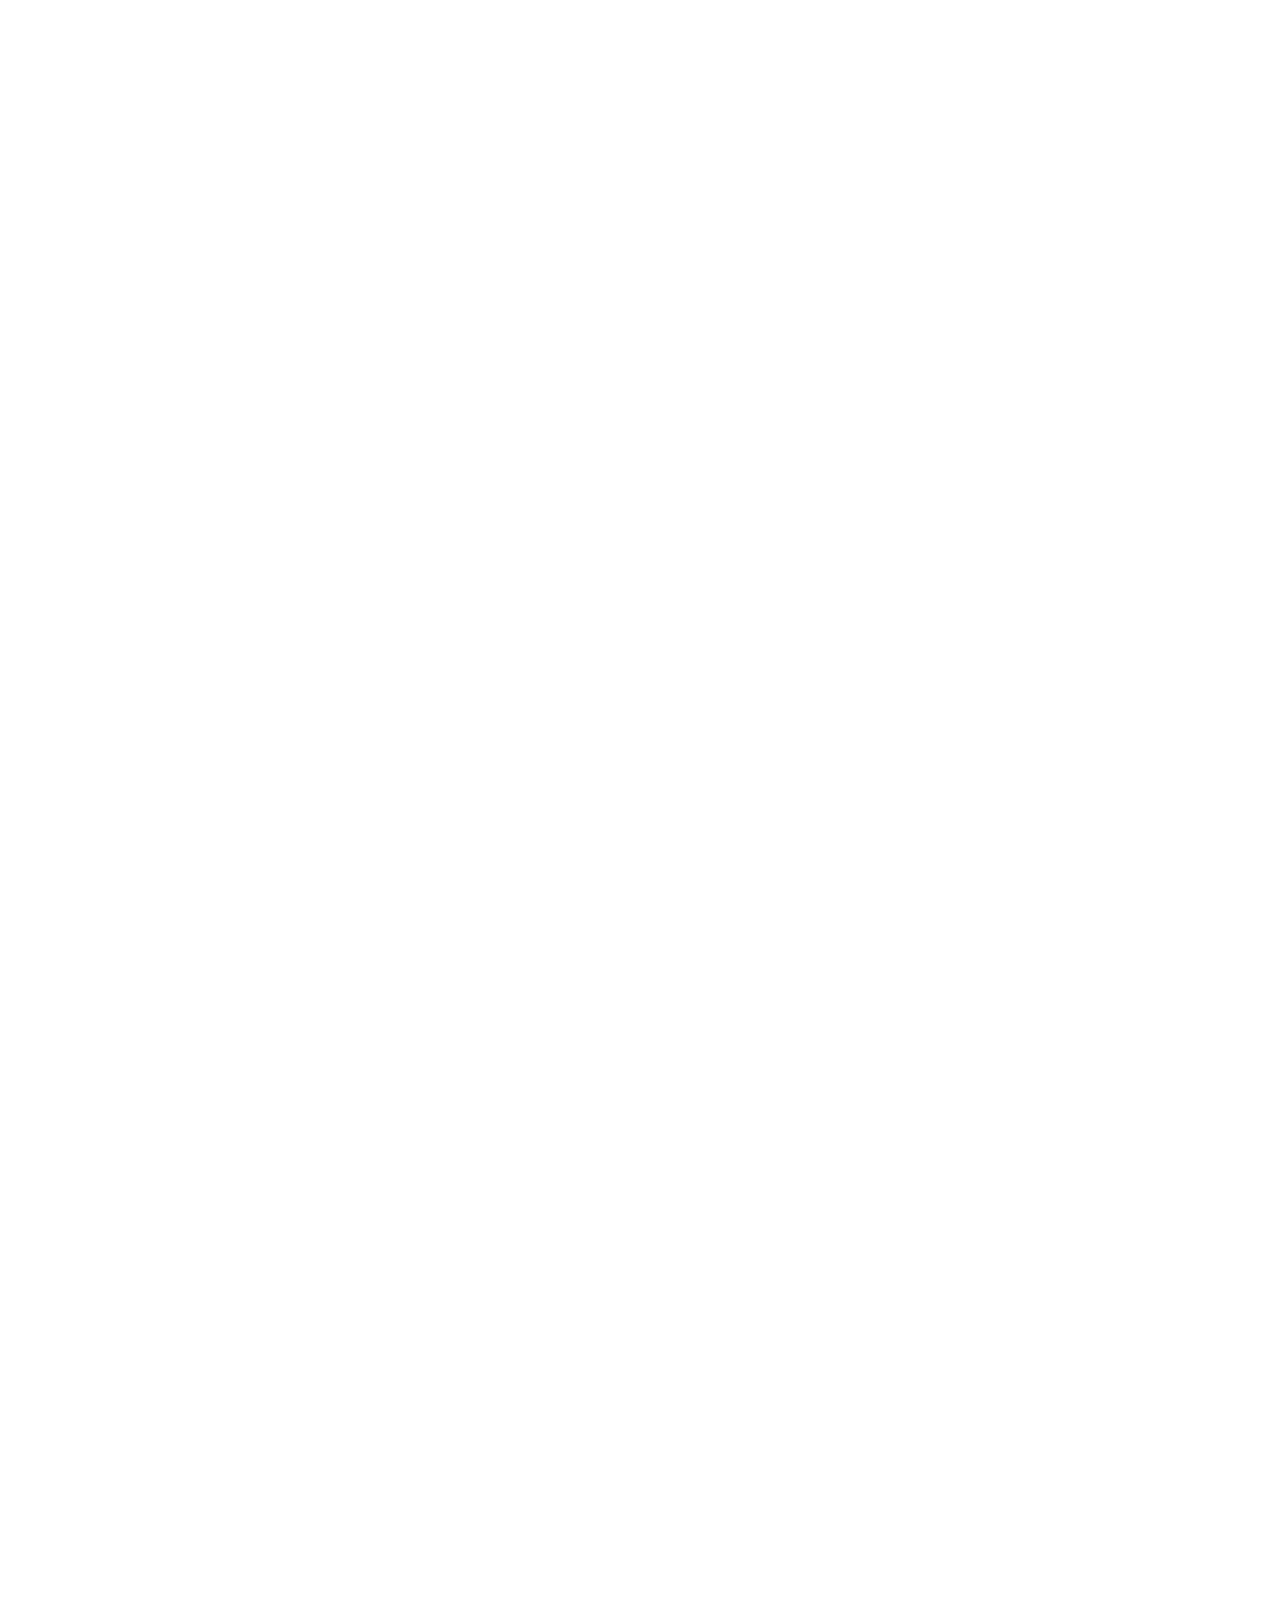
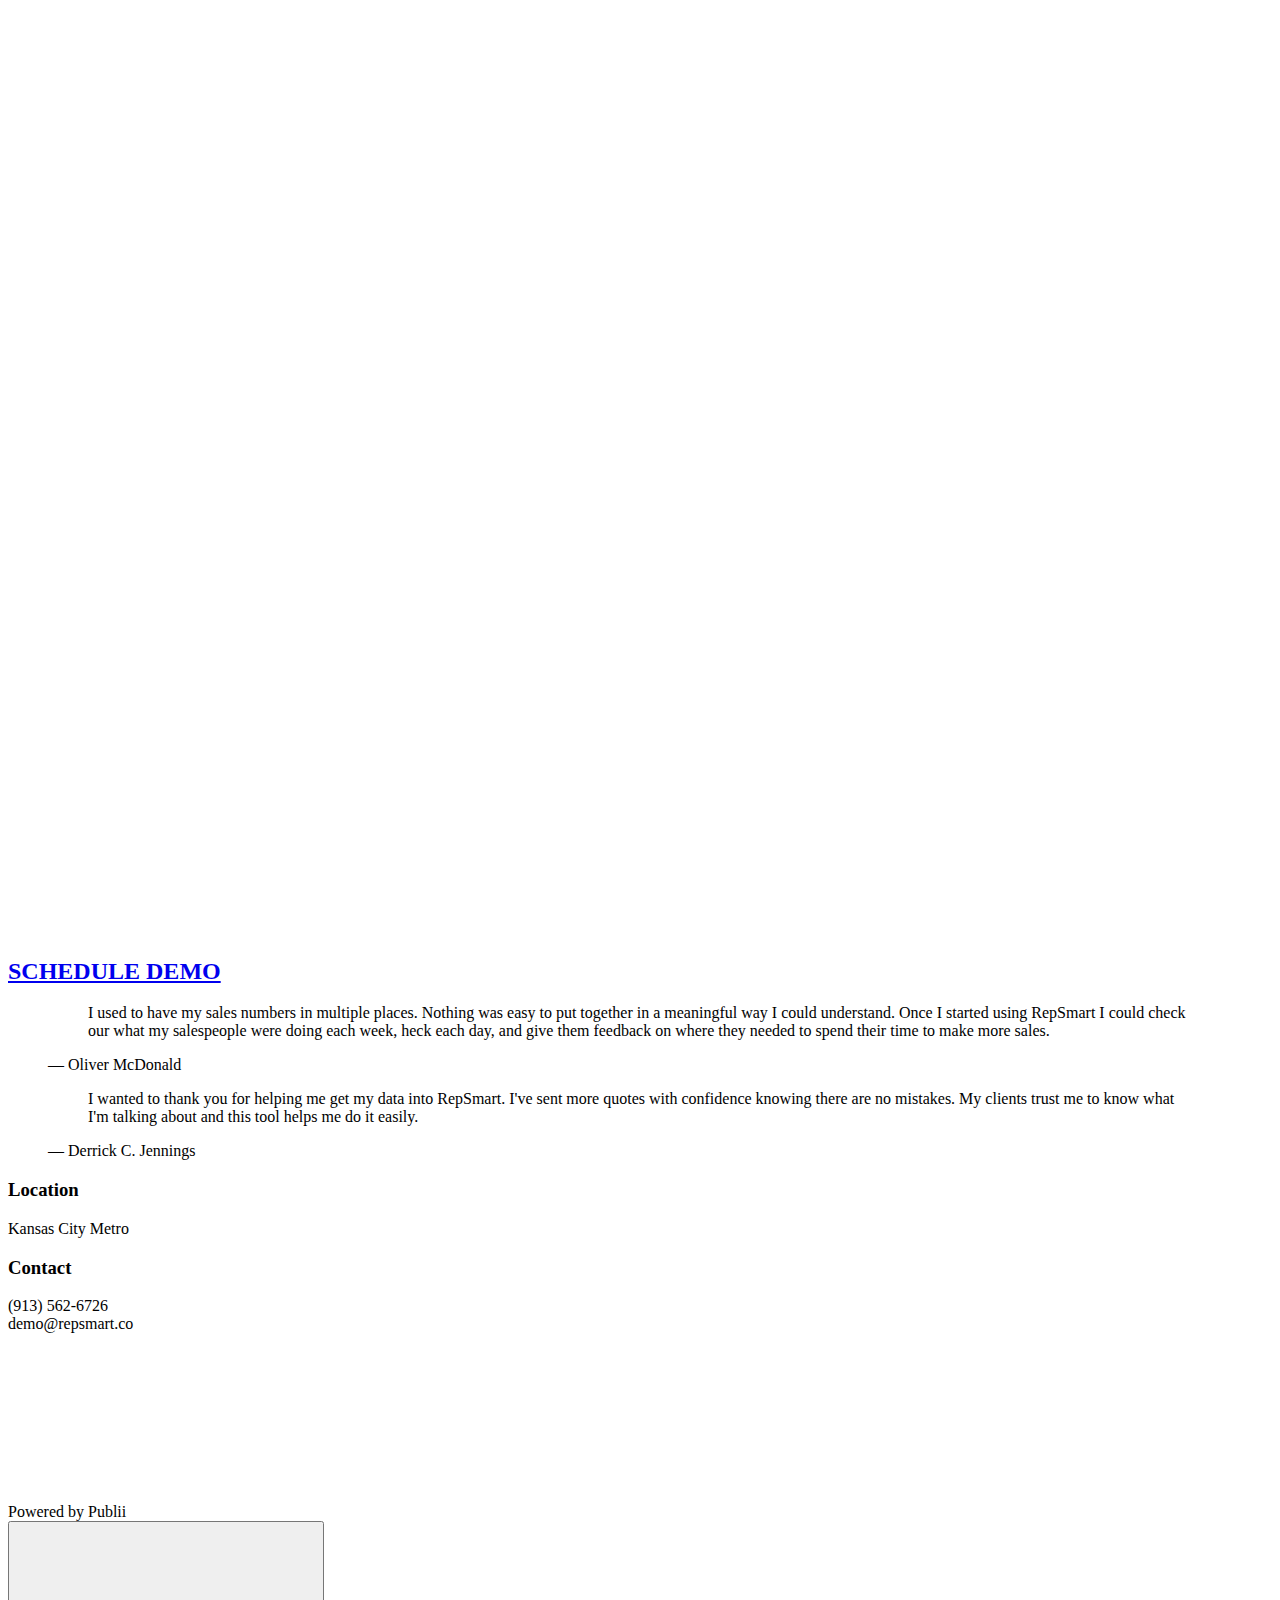
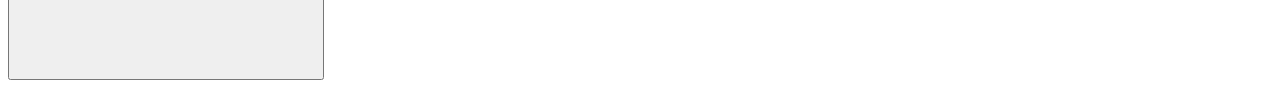
==== commit c43c7e21: "Updated from Publii" ====
--- a/index.html
+++ b/index.html
@@ -1,4 +1,4 @@
-<!DOCTYPE html><html lang="en-us"><head><meta charset="utf-8"><meta http-equiv="X-UA-Compatible" content="IE=edge"><meta name="viewport" content="width=device-width,initial-scale=1"><title>RepSmart</title><meta name="generator" content="Publii Open-Source CMS for Static Site"><link rel="canonical" href="https://repsmart.co/"><meta property="og:title" content="RepSmart"><meta property="og:image" content="https://repsmart.co/media/website/RepSmart-Logo-Center-v2-yellow.png"><meta property="og:site_name" content="RepSmart"><meta property="og:description" content=""><meta property="og:url" content="https://repsmart.co/"><meta property="og:type" content="website"><link rel="alternate" type="application/atom+xml" href="https://repsmart.co/feed.xml"><link rel="alternate" type="application/json" href="https://repsmart.co/feed.json"><link rel="stylesheet" href="https://repsmart.co/assets/css/style.css?v=060b786c87d14ad67f9b6f09fbac6336"><script type="application/ld+json">{"@context":"http://schema.org","@type":"Organization","name":"RepSmart","logo":"https://repsmart.co/media/website/RepSmart-Logo-Center-v2-yellow.png","url":"https://repsmart.co/"}</script></head><body><div class="container"><header class="header" id="js-header"><nav class="navbar"><button class="navbar__toggle" aria-label="Menu" aria-haspopup="true" aria-expanded="false"><span class="navbar__toggle-box"><span class="navbar__toggle-inner">Menu</span></span></button><ul id="js-navbar-menu" class="navbar__menu"><li class="active"><a href="https://repsmart.co/" target="_self">HOME</a></li><li><a href="https://repsmart.co/features.html" target="_self">FEATURES</a></li><li><a href="https://repsmart.co/pricing.html" target="_self">PRICING</a></li><li><a href="https://repsmart.co/demo.html" target="_self">DEMO</a></li><li><a href="https://repsmart.co/contact.html" target="_self">CONTACT</a></li></ul></nav><a class="header__logo logo" href="https://repsmart.co/"><img src="https://repsmart.co/media/website/RepSmart-Logo-Center-v2-yellow.png" alt="RepSmart" width="290" height="84"> </a><a class="header__reservation invert" href="tel:913-562-6726"><svg role="presentation" focusable="false" width="17" height="17"><use xlink:href="https://repsmart.co/assets/svg/svg-map.svg#phone"/></svg> <span>913-562-6726</span></a></header><div class="main"><div class="hero"><div class="hero__wrapper"><div class="hero__image hero__image--overlay"><img src="https://repsmart.co/media/website/pexels-sergei-a-2539462-dark.jpg" srcset="https://repsmart.co/media/website/responsive/pexels-sergei-a-2539462-dark-xs.jpg 300w, https://repsmart.co/media/website/responsive/pexels-sergei-a-2539462-dark-sm.jpg 600w, https://repsmart.co/media/website/responsive/pexels-sergei-a-2539462-dark-md.jpg 900w, https://repsmart.co/media/website/responsive/pexels-sergei-a-2539462-dark-xl.jpg 1200w, https://repsmart.co/media/website/responsive/pexels-sergei-a-2539462-dark-xxl.jpg 1600w" sizes="100vw" loading="eager" width="4670" height="3113" alt=""></div><div class="hero__inner"><h4 class="align-center">We help manufacturer representatives</h4><h1 class="align-center">Quote Faster</h1><h1 class="align-center">Manage Better</h1><h1 class="align-center">Win More</h1><p>When you have a tool that quotes quickly, reports meaningfully, and manages completely, you look smart. </p><p> </p></div></div></div><div id="menu" class="section section--dark section--center food-menu"><div class="wrapper"><h3>Smarter than the competition. Smarter with RepSmart. </h3><h6>Made for Manufacturer Representatives</h6><p>RepSmart was made with the help of manufacturer representatives like you. We know you have different requirements for sending amazing quotes and tracking your numbers. That's why RepSmart is the smart choice for managing your clients.</p><h3 class="align-center">Effective CRM</h3><p class="align-center"> </p><h3 class="align-center">Intelligent Quoting</h3><p class="align-center"> </p><h3 class="align-center">Meaningful Sales Reports</h3><p class="align-center"> </p><h3 class="align-center">Project Management</h3><p> </p></div></div><div id="testimonials" class="section section--center testimonials"><div class="wrapper"><figure><blockquote>I used to have my sales numbers in multiple places. Nothing was easy to put together in a meaningful way I could understand. Once I started using RepSmart I could check our what my salespeople were doing each week, heck each day, and give them feedback on where they needed to spend their time to make more sales.</blockquote><figcaption>— Oliver McDonald</figcaption></figure><figure><blockquote>I wanted to thank you for helping me get my data into RepSmart. I've sent more quotes with confidence knowing there are no mistakes. My clients trust me to know what I'm talking about and this tool helps me do it easily.</blockquote><figcaption>— Derrick C. Jennings</figcaption></figure></div></div><footer id="contact" class="section section--dark footer"><div class="footer__overlay"><div><div><h3>Location</h3><p>Kansas City Metro</p><h3>Contact</h3><p>(913) 562-6726<br>demo@repsmart.co</p></div><div class="footer__copy">Powered by Publii</div><button onclick="backToTopFunction()" id="backToTop" class="footer__bttop btn--color" aria-label="Back to top" title="Back to top"><svg><use xlink:href="https://repsmart.co/assets/svg/svg-map.svg#toparrow"/></svg></button></div></div></footer></div></div><script>window.publiiThemeMenuConfig = {    
+<!DOCTYPE html><html lang="en-us"><head><meta charset="utf-8"><meta http-equiv="X-UA-Compatible" content="IE=edge"><meta name="viewport" content="width=device-width,initial-scale=1"><title>RepSmart</title><meta name="generator" content="Publii Open-Source CMS for Static Site"><link rel="canonical" href="https://repsmart.co/"><meta property="og:title" content="RepSmart"><meta property="og:image" content="https://repsmart.co/media/website/RepSmart-Logo-Center-v2-yellow.png"><meta property="og:site_name" content="RepSmart"><meta property="og:description" content=""><meta property="og:url" content="https://repsmart.co/"><meta property="og:type" content="website"><link rel="alternate" type="application/atom+xml" href="https://repsmart.co/feed.xml"><link rel="alternate" type="application/json" href="https://repsmart.co/feed.json"><link rel="stylesheet" href="https://repsmart.co/assets/css/style.css?v=060b786c87d14ad67f9b6f09fbac6336"><script type="application/ld+json">{"@context":"http://schema.org","@type":"Organization","name":"RepSmart","logo":"https://repsmart.co/media/website/RepSmart-Logo-Center-v2-yellow.png","url":"https://repsmart.co/","sameAs":["https://twitter.com/repsmartco"]}</script></head><body><div class="container"><header class="header" id="js-header"><nav class="navbar"><button class="navbar__toggle" aria-label="Menu" aria-haspopup="true" aria-expanded="false"><span class="navbar__toggle-box"><span class="navbar__toggle-inner">Menu</span></span></button><ul id="js-navbar-menu" class="navbar__menu"><li class="active"><a href="https://repsmart.co/" target="_self">HOME</a></li><li><a href="https://repsmart.co/features.html" target="_self">FEATURES</a></li><li><a href="https://repsmart.co/pricing.html" target="_self">PRICING</a></li><li><a href="https://repsmart.co/demo.html" target="_self">DEMO</a></li><li><a href="https://repsmart.co/contact.html" target="_self">CONTACT</a></li></ul></nav><a class="header__logo logo" href="https://repsmart.co/"><img src="https://repsmart.co/media/website/RepSmart-Logo-Center-v2-yellow.png" alt="RepSmart" width="290" height="84"> </a><a class="header__reservation invert" href="tel:913-562-6726"><svg role="presentation" focusable="false" width="17" height="17"><use xlink:href="https://repsmart.co/assets/svg/svg-map.svg#phone"/></svg> <span>913-562-6726</span></a></header><div class="main"><div class="hero"><div class="hero__wrapper"><div class="hero__image hero__image--overlay"><img src="https://repsmart.co/media/website/pexels-sergei-a-2539462-dark.jpg" srcset="https://repsmart.co/media/website/responsive/pexels-sergei-a-2539462-dark-xs.jpg 300w, https://repsmart.co/media/website/responsive/pexels-sergei-a-2539462-dark-sm.jpg 600w, https://repsmart.co/media/website/responsive/pexels-sergei-a-2539462-dark-md.jpg 900w, https://repsmart.co/media/website/responsive/pexels-sergei-a-2539462-dark-xl.jpg 1200w, https://repsmart.co/media/website/responsive/pexels-sergei-a-2539462-dark-xxl.jpg 1600w" sizes="100vw" loading="eager" alt=""></div><div class="hero__inner"><h3 class="align-center">We help manufacturer representatives</h3><h1 class="align-center">Quote Faster</h1><h1 class="align-center">Manage Projects Better</h1><h1 class="align-center">Win More Bids</h1><p> </p></div></div></div><div class="section section--center welcome"><div class="wrapper"><h2 class="align-center"><a href="https://savvycal.com/kevin-deneault/9868d09d" target="_blank" rel="noopener">Schedule Demo</a></h2><h2>Made for Manufacturer Representatives</h2><p>RepSmart was made for manufacturer representatives. With different requirements and dependencies, we know you want accurate quotes and better tracking of jobs. That's why RepSmart is the smart choice to show off how you know your stuff. We maintain close collaboration with reps in the HVACR industry so that RepSmart continues improving as your industry evolves.</p><h2><strong>Smarter than the competition - Smarter with RepSmart</strong></h2><p>When you have a tool that quotes quickly, reports meaningfully, and manages completely, you look smart. </p></div></div><div id="dishes" class="cards"><article class="cards__item"><a href="https://repsmart.co/product-dependency-rules-reduce-mistakes.html"><h2 class="cards__item-title">Create Product Dependency Rules To Reduce Mistakes and Look More Professional</h2><img src="https://repsmart.co/media/posts/7/pexels-boys-in-bristol-photography-290696.jpg" srcset="https://repsmart.co/media/posts/7/responsive/pexels-boys-in-bristol-photography-290696-xs.jpg 300w, https://repsmart.co/media/posts/7/responsive/pexels-boys-in-bristol-photography-290696-sm.jpg 600w, https://repsmart.co/media/posts/7/responsive/pexels-boys-in-bristol-photography-290696-md.jpg 900w, https://repsmart.co/media/posts/7/responsive/pexels-boys-in-bristol-photography-290696-xl.jpg 1200w" sizes="(max-width: 900px) 100vw, 50vw" loading="lazy" height="3516" width="2813" alt=""></a></article><article class="cards__item"><a href="https://repsmart.co/good-reports-good-sales.html"><h2 class="cards__item-title">How Having Good Reports Leads To Making Better Sales</h2><img src="https://repsmart.co/media/posts/6/pexels-rodnae-productions-8292894.jpg" srcset="https://repsmart.co/media/posts/6/responsive/pexels-rodnae-productions-8292894-xs.jpg 300w, https://repsmart.co/media/posts/6/responsive/pexels-rodnae-productions-8292894-sm.jpg 600w, https://repsmart.co/media/posts/6/responsive/pexels-rodnae-productions-8292894-md.jpg 900w, https://repsmart.co/media/posts/6/responsive/pexels-rodnae-productions-8292894-xl.jpg 1200w" sizes="(max-width: 900px) 100vw, 50vw" loading="lazy" height="3000" width="4500" alt=""></a></article></div><div id="testimonials" class="section section--center testimonials"><div class="wrapper"><h2 class="align-center"><a href="https://savvycal.com/kevin-deneault/9868d09d">SCHEDULE DEMO</a></h2><figure><blockquote>I used to have my sales numbers in multiple places. Nothing was easy to put together in a meaningful way I could understand. Once I started using RepSmart I could check our what my salespeople were doing each week, heck each day, and give them feedback on where they needed to spend their time to make more sales.</blockquote><figcaption>— Oliver McDonald</figcaption></figure><figure><blockquote>I wanted to thank you for helping me get my data into RepSmart. I've sent more quotes with confidence knowing there are no mistakes. My clients trust me to know what I'm talking about and this tool helps me do it easily.</blockquote><figcaption>— Derrick C. Jennings</figcaption></figure></div></div><footer id="contact" class="section section--dark footer"><div class="footer__overlay"><div><div><h3>Location</h3><p>Kansas City Metro</p><h3>Contact</h3><p>(913) 562-6726<br>demo@repsmart.co</p></div><div class="footer__social"><a href="https://twitter.com/repsmartco" aria-label="Twitter" target="_blank"><svg><use xlink:href="https://repsmart.co/assets/svg/svg-map.svg#twitter"/></svg></a></div><div class="footer__copy">Powered by Publii</div><button onclick="backToTopFunction()" id="backToTop" class="footer__bttop btn--color" aria-label="Back to top" title="Back to top"><svg><use xlink:href="https://repsmart.co/assets/svg/svg-map.svg#toparrow"/></svg></button></div></div></footer></div></div><script>window.publiiThemeMenuConfig = {    
         mobileMenuMode: 'overlay',
         animationSpeed: 300,
         submenuWidth: 'auto',
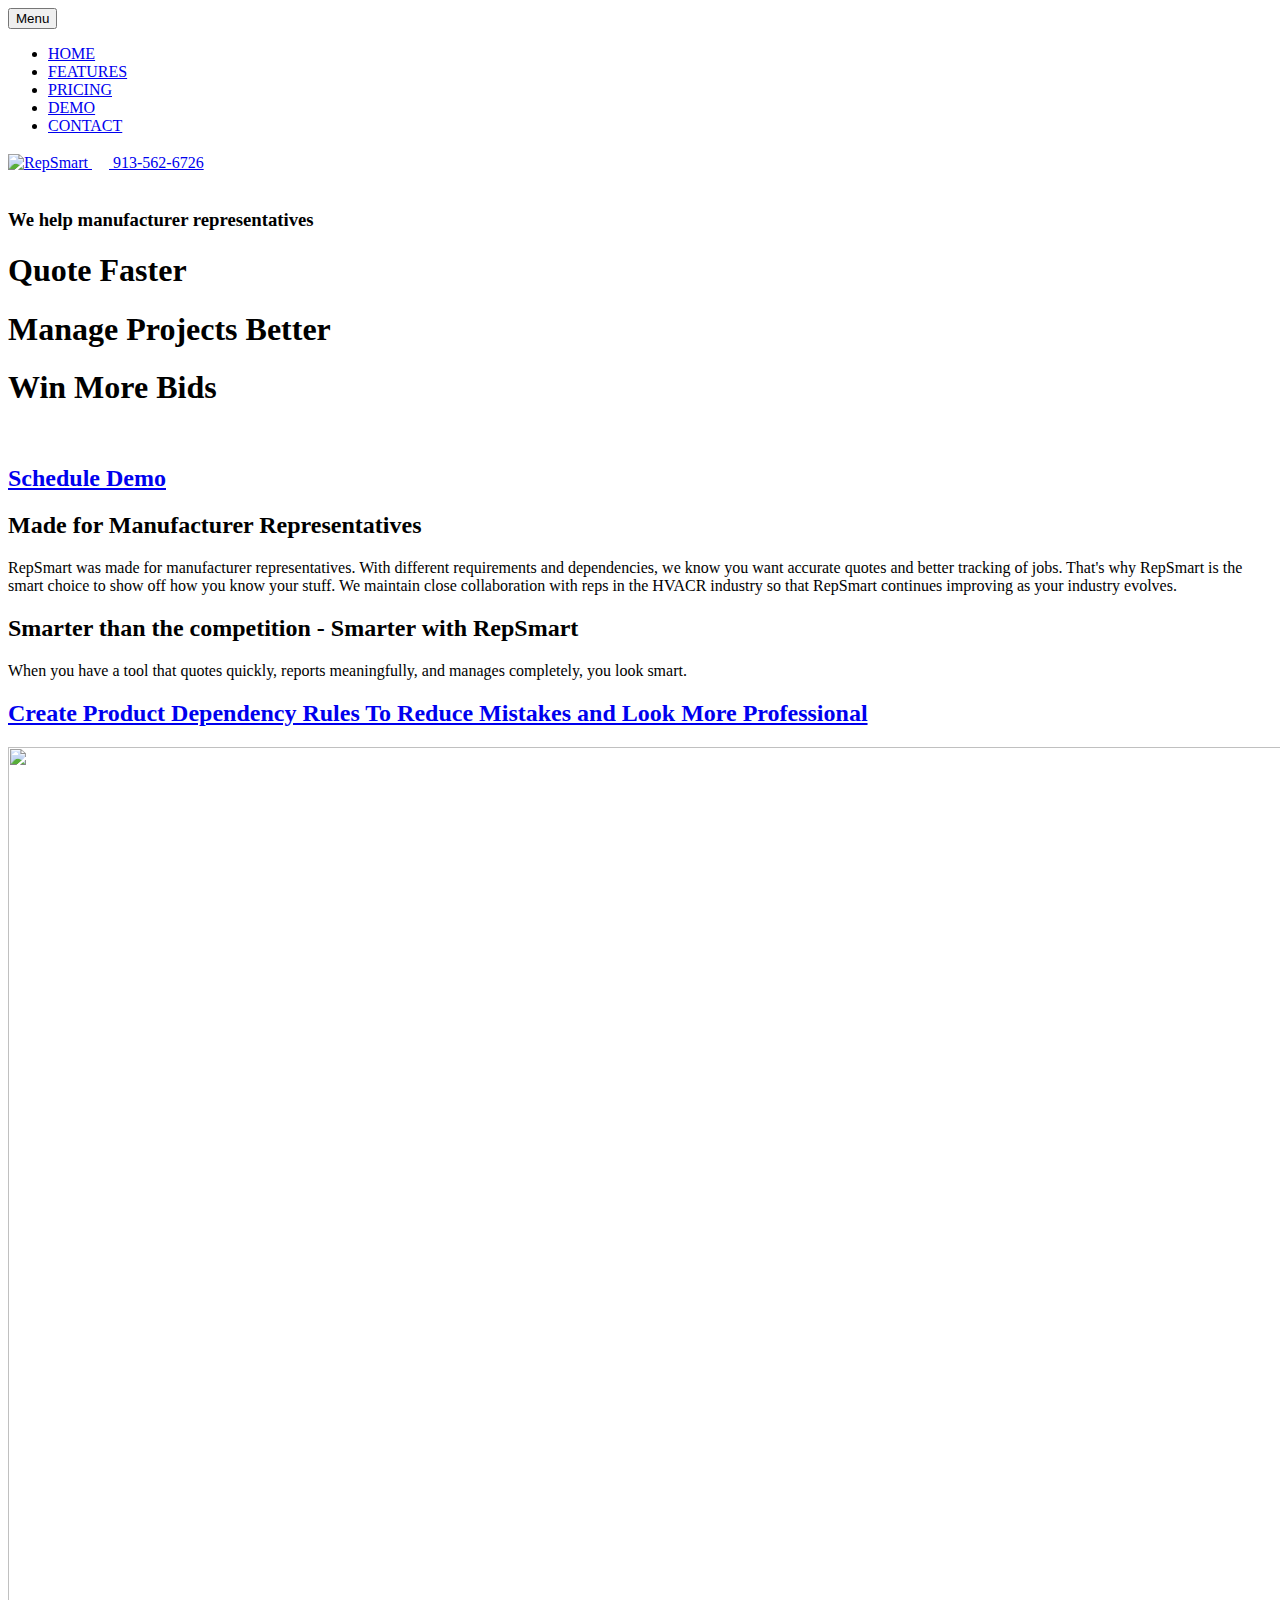
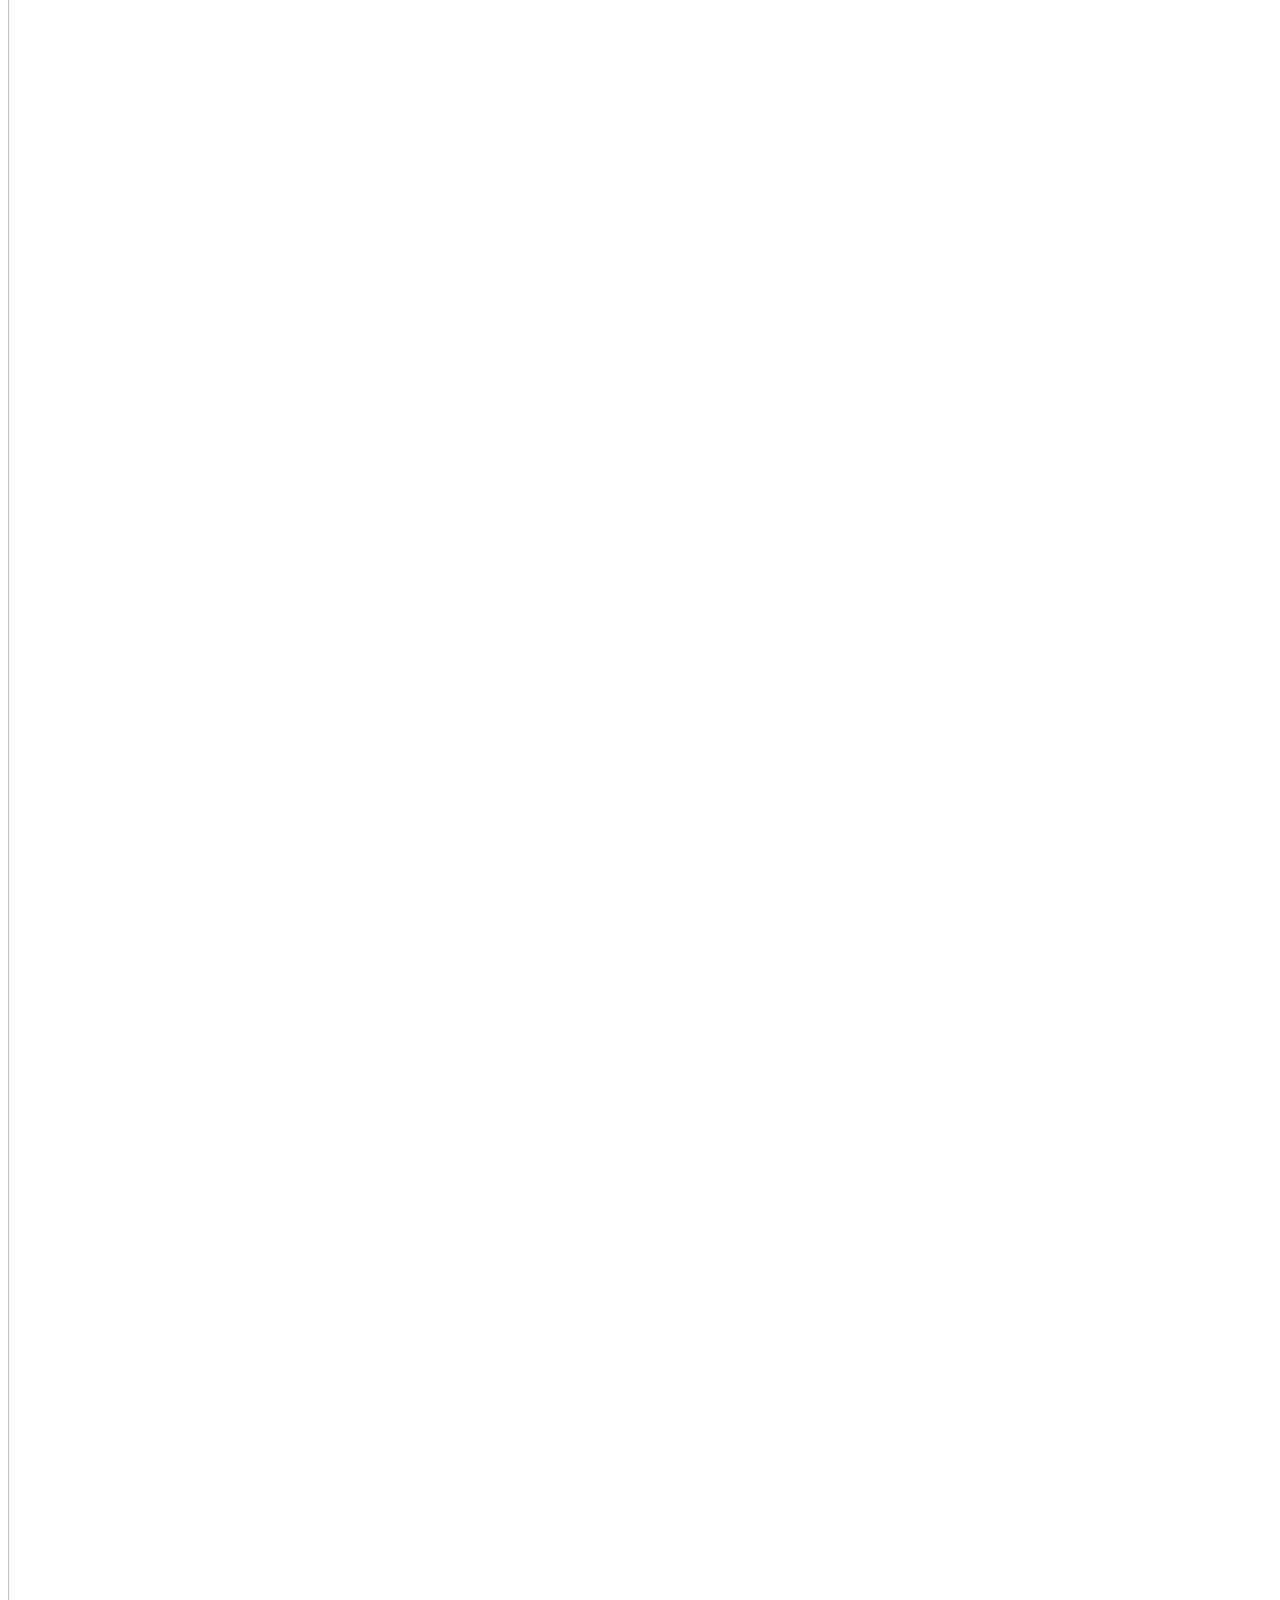
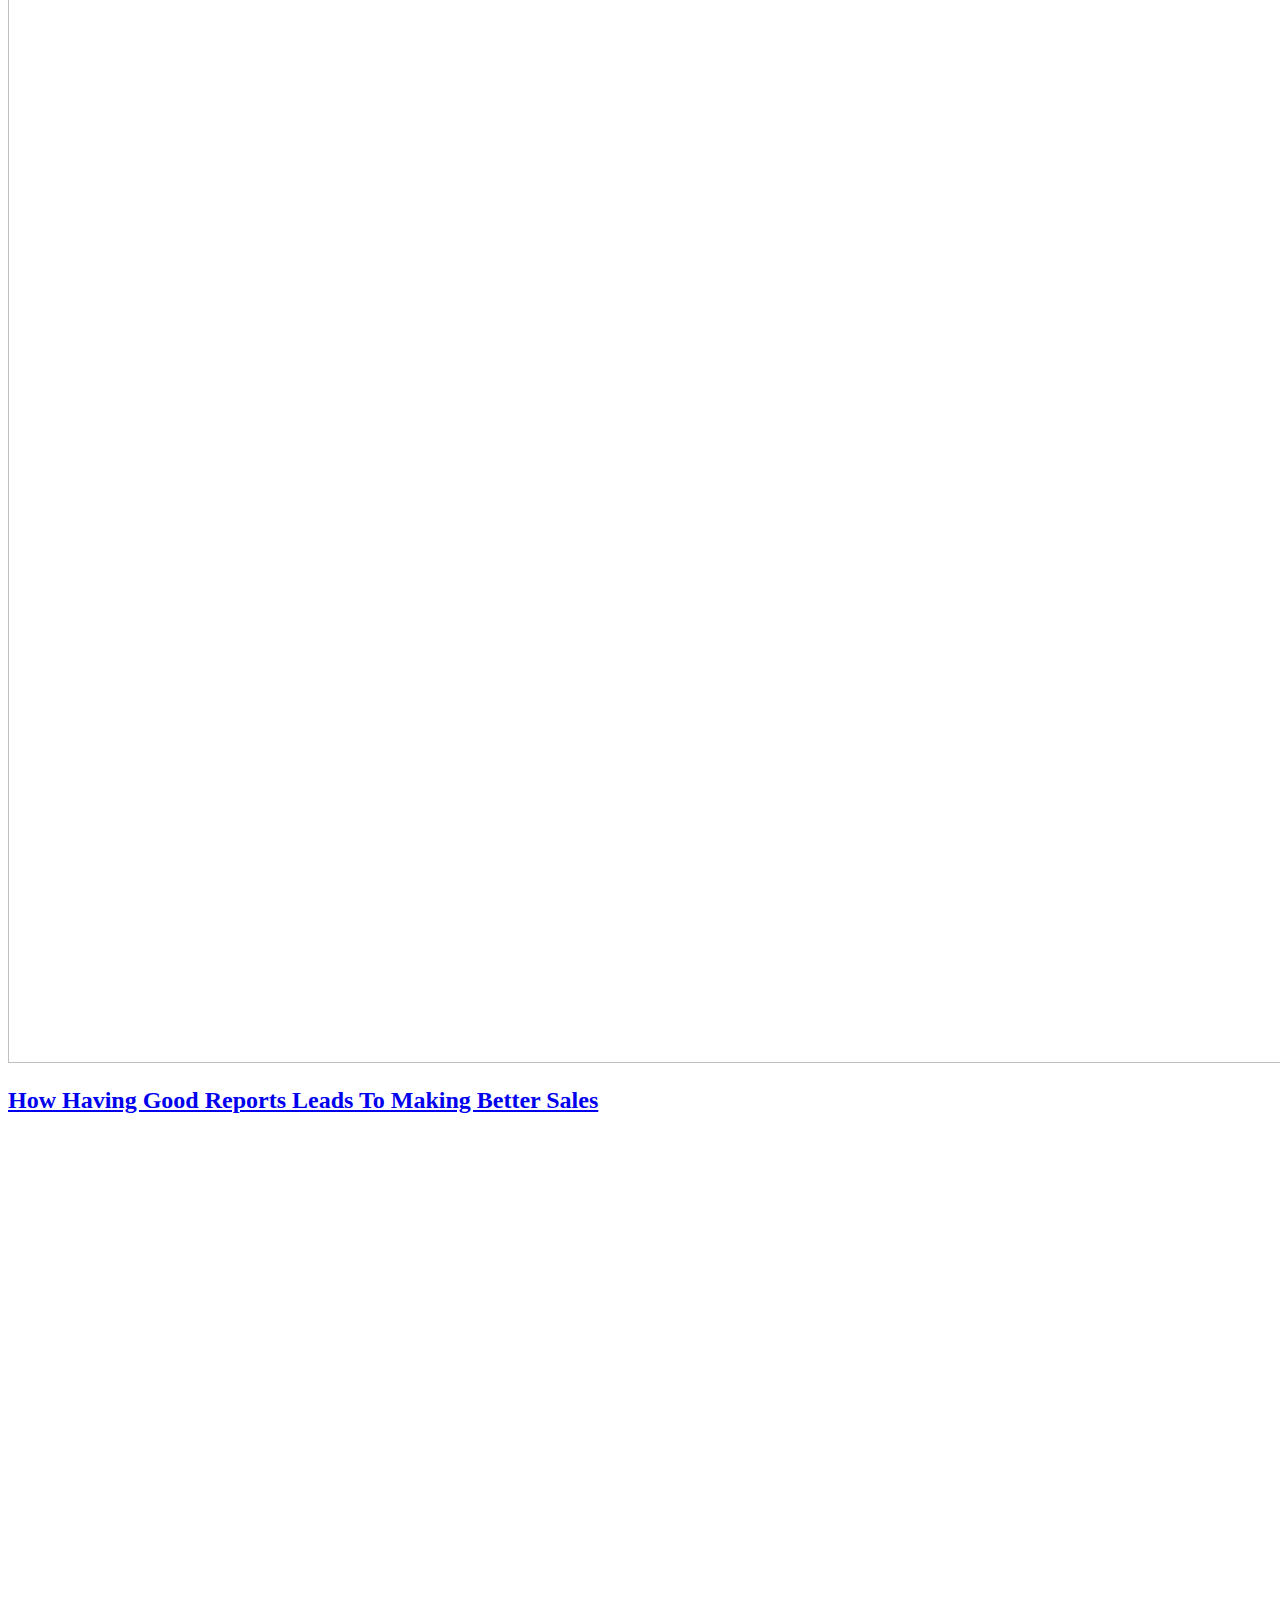
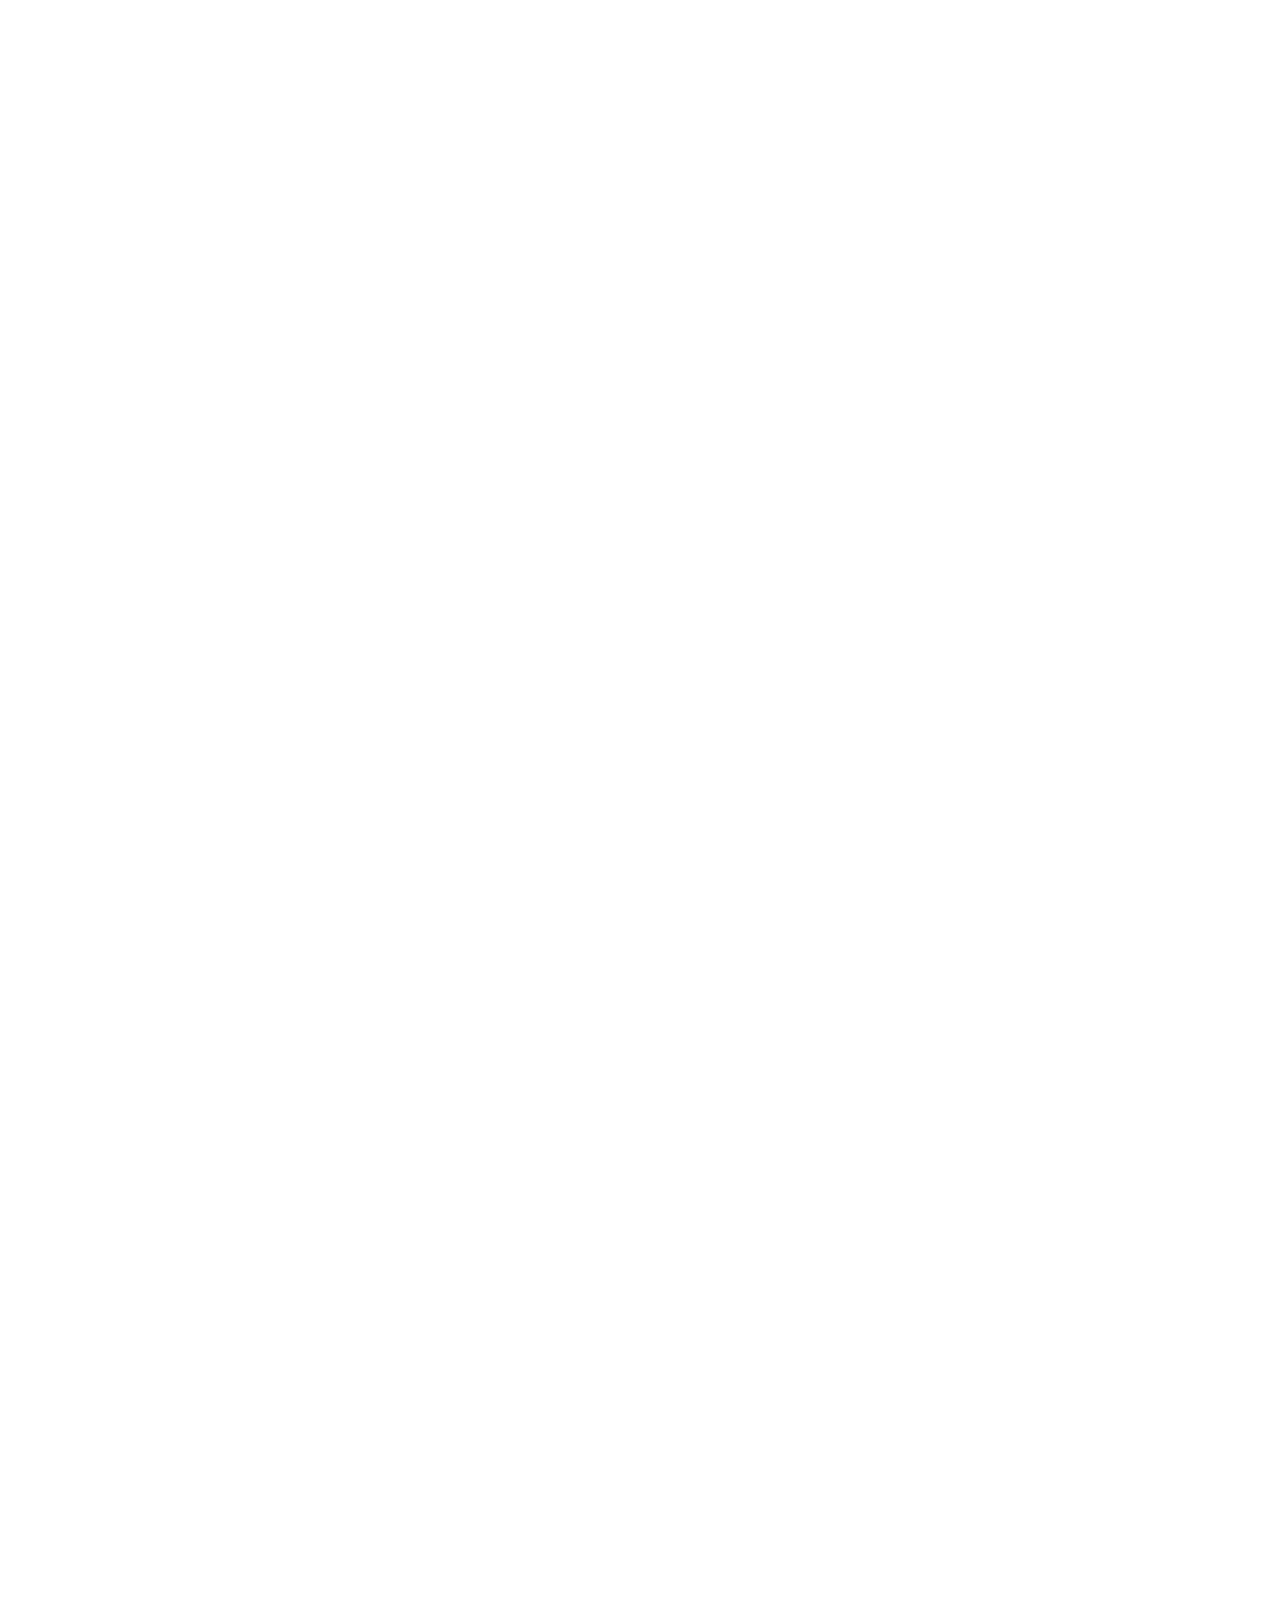
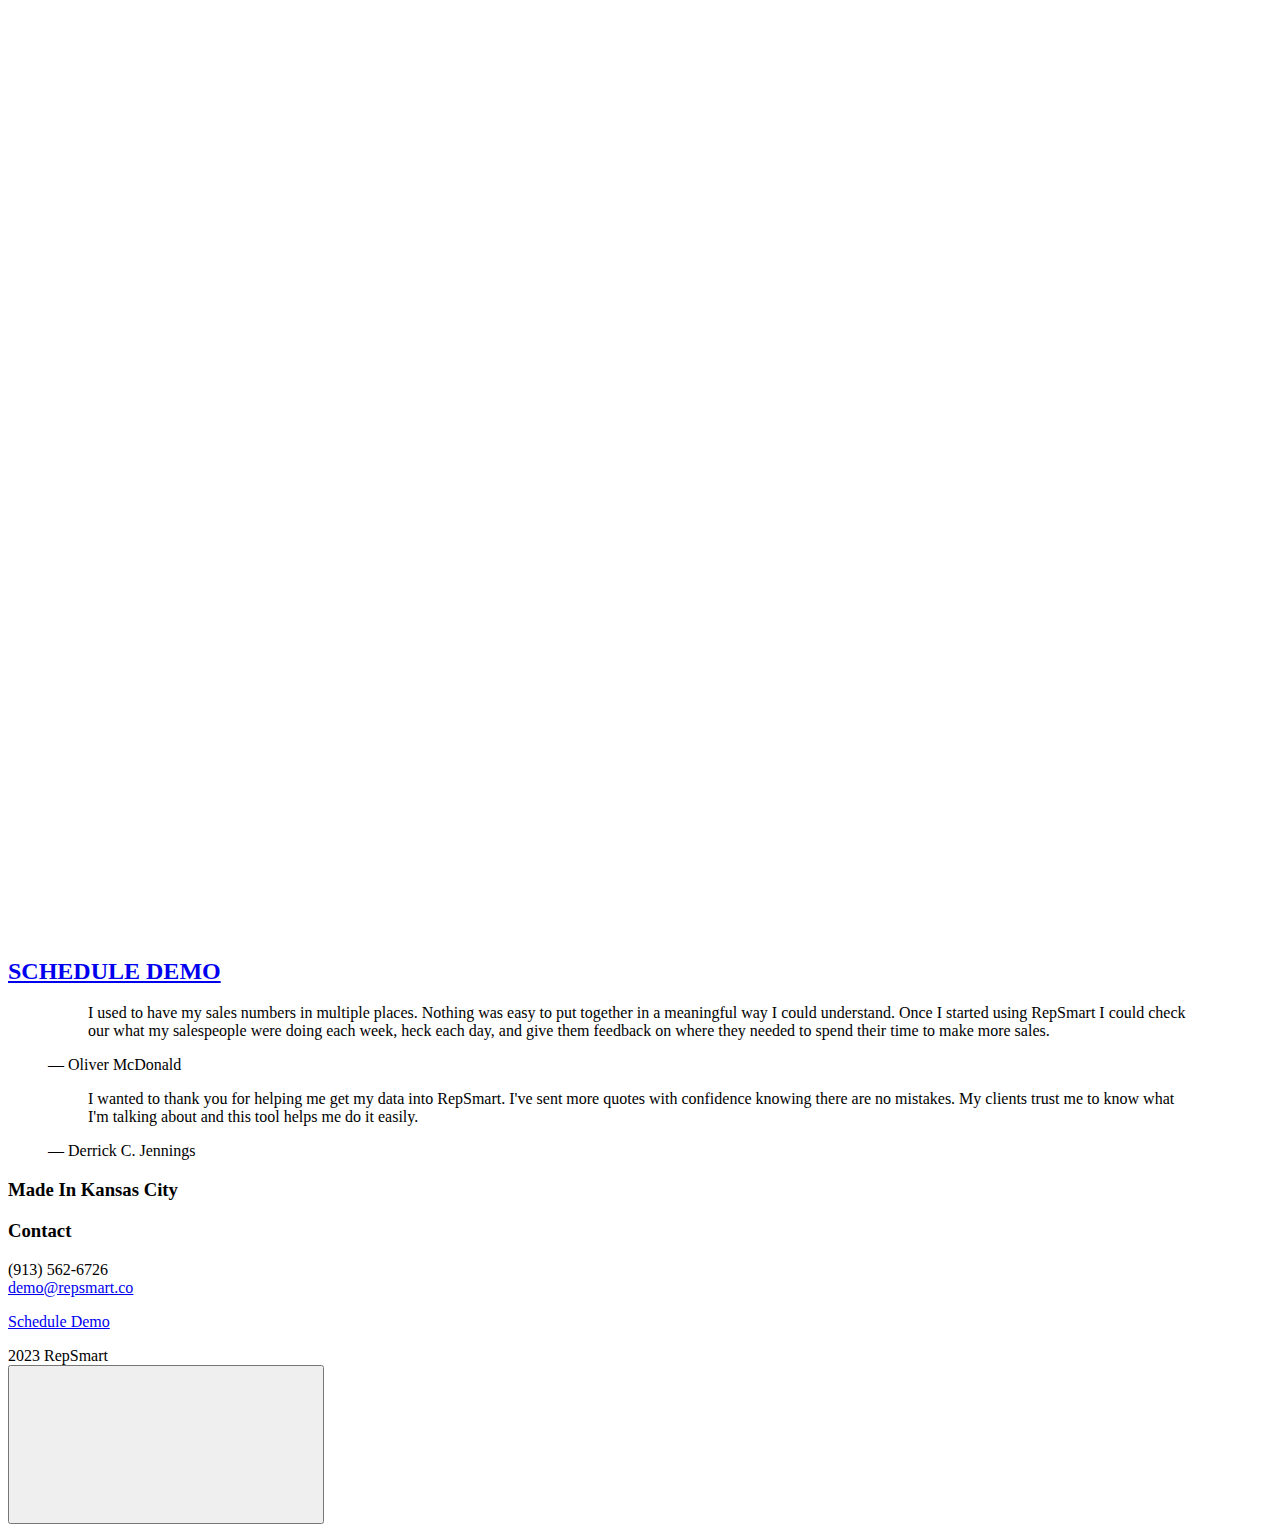
==== commit f1d1c27b: "Updated from Publii" ====
--- a/index.html
+++ b/index.html
@@ -1,4 +1,4 @@
-<!DOCTYPE html><html lang="en-us"><head><meta charset="utf-8"><meta http-equiv="X-UA-Compatible" content="IE=edge"><meta name="viewport" content="width=device-width,initial-scale=1"><title>RepSmart</title><meta name="generator" content="Publii Open-Source CMS for Static Site"><link rel="canonical" href="https://repsmart.co/"><meta property="og:title" content="RepSmart"><meta property="og:image" content="https://repsmart.co/media/website/RepSmart-Logo-Center-v2-yellow.png"><meta property="og:site_name" content="RepSmart"><meta property="og:description" content=""><meta property="og:url" content="https://repsmart.co/"><meta property="og:type" content="website"><link rel="alternate" type="application/atom+xml" href="https://repsmart.co/feed.xml"><link rel="alternate" type="application/json" href="https://repsmart.co/feed.json"><link rel="stylesheet" href="https://repsmart.co/assets/css/style.css?v=060b786c87d14ad67f9b6f09fbac6336"><script type="application/ld+json">{"@context":"http://schema.org","@type":"Organization","name":"RepSmart","logo":"https://repsmart.co/media/website/RepSmart-Logo-Center-v2-yellow.png","url":"https://repsmart.co/","sameAs":["https://twitter.com/repsmartco"]}</script></head><body><div class="container"><header class="header" id="js-header"><nav class="navbar"><button class="navbar__toggle" aria-label="Menu" aria-haspopup="true" aria-expanded="false"><span class="navbar__toggle-box"><span class="navbar__toggle-inner">Menu</span></span></button><ul id="js-navbar-menu" class="navbar__menu"><li class="active"><a href="https://repsmart.co/" target="_self">HOME</a></li><li><a href="https://repsmart.co/features.html" target="_self">FEATURES</a></li><li><a href="https://repsmart.co/pricing.html" target="_self">PRICING</a></li><li><a href="https://repsmart.co/demo.html" target="_self">DEMO</a></li><li><a href="https://repsmart.co/contact.html" target="_self">CONTACT</a></li></ul></nav><a class="header__logo logo" href="https://repsmart.co/"><img src="https://repsmart.co/media/website/RepSmart-Logo-Center-v2-yellow.png" alt="RepSmart" width="290" height="84"> </a><a class="header__reservation invert" href="tel:913-562-6726"><svg role="presentation" focusable="false" width="17" height="17"><use xlink:href="https://repsmart.co/assets/svg/svg-map.svg#phone"/></svg> <span>913-562-6726</span></a></header><div class="main"><div class="hero"><div class="hero__wrapper"><div class="hero__image hero__image--overlay"><img src="https://repsmart.co/media/website/pexels-sergei-a-2539462-dark.jpg" srcset="https://repsmart.co/media/website/responsive/pexels-sergei-a-2539462-dark-xs.jpg 300w, https://repsmart.co/media/website/responsive/pexels-sergei-a-2539462-dark-sm.jpg 600w, https://repsmart.co/media/website/responsive/pexels-sergei-a-2539462-dark-md.jpg 900w, https://repsmart.co/media/website/responsive/pexels-sergei-a-2539462-dark-xl.jpg 1200w, https://repsmart.co/media/website/responsive/pexels-sergei-a-2539462-dark-xxl.jpg 1600w" sizes="100vw" loading="eager" alt=""></div><div class="hero__inner"><h3 class="align-center">We help manufacturer representatives</h3><h1 class="align-center">Quote Faster</h1><h1 class="align-center">Manage Projects Better</h1><h1 class="align-center">Win More Bids</h1><p> </p></div></div></div><div class="section section--center welcome"><div class="wrapper"><h2 class="align-center"><a href="https://savvycal.com/kevin-deneault/9868d09d" target="_blank" rel="noopener">Schedule Demo</a></h2><h2>Made for Manufacturer Representatives</h2><p>RepSmart was made for manufacturer representatives. With different requirements and dependencies, we know you want accurate quotes and better tracking of jobs. That's why RepSmart is the smart choice to show off how you know your stuff. We maintain close collaboration with reps in the HVACR industry so that RepSmart continues improving as your industry evolves.</p><h2><strong>Smarter than the competition - Smarter with RepSmart</strong></h2><p>When you have a tool that quotes quickly, reports meaningfully, and manages completely, you look smart. </p></div></div><div id="dishes" class="cards"><article class="cards__item"><a href="https://repsmart.co/product-dependency-rules-reduce-mistakes.html"><h2 class="cards__item-title">Create Product Dependency Rules To Reduce Mistakes and Look More Professional</h2><img src="https://repsmart.co/media/posts/7/pexels-boys-in-bristol-photography-290696.jpg" srcset="https://repsmart.co/media/posts/7/responsive/pexels-boys-in-bristol-photography-290696-xs.jpg 300w, https://repsmart.co/media/posts/7/responsive/pexels-boys-in-bristol-photography-290696-sm.jpg 600w, https://repsmart.co/media/posts/7/responsive/pexels-boys-in-bristol-photography-290696-md.jpg 900w, https://repsmart.co/media/posts/7/responsive/pexels-boys-in-bristol-photography-290696-xl.jpg 1200w" sizes="(max-width: 900px) 100vw, 50vw" loading="lazy" height="3516" width="2813" alt=""></a></article><article class="cards__item"><a href="https://repsmart.co/good-reports-good-sales.html"><h2 class="cards__item-title">How Having Good Reports Leads To Making Better Sales</h2><img src="https://repsmart.co/media/posts/6/pexels-rodnae-productions-8292894.jpg" srcset="https://repsmart.co/media/posts/6/responsive/pexels-rodnae-productions-8292894-xs.jpg 300w, https://repsmart.co/media/posts/6/responsive/pexels-rodnae-productions-8292894-sm.jpg 600w, https://repsmart.co/media/posts/6/responsive/pexels-rodnae-productions-8292894-md.jpg 900w, https://repsmart.co/media/posts/6/responsive/pexels-rodnae-productions-8292894-xl.jpg 1200w" sizes="(max-width: 900px) 100vw, 50vw" loading="lazy" height="3000" width="4500" alt=""></a></article></div><div id="testimonials" class="section section--center testimonials"><div class="wrapper"><h2 class="align-center"><a href="https://savvycal.com/kevin-deneault/9868d09d">SCHEDULE DEMO</a></h2><figure><blockquote>I used to have my sales numbers in multiple places. Nothing was easy to put together in a meaningful way I could understand. Once I started using RepSmart I could check our what my salespeople were doing each week, heck each day, and give them feedback on where they needed to spend their time to make more sales.</blockquote><figcaption>— Oliver McDonald</figcaption></figure><figure><blockquote>I wanted to thank you for helping me get my data into RepSmart. I've sent more quotes with confidence knowing there are no mistakes. My clients trust me to know what I'm talking about and this tool helps me do it easily.</blockquote><figcaption>— Derrick C. Jennings</figcaption></figure></div></div><footer id="contact" class="section section--dark footer"><div class="footer__overlay"><div><div><h3>Location</h3><p>Kansas City Metro</p><h3>Contact</h3><p>(913) 562-6726<br>demo@repsmart.co</p></div><div class="footer__social"><a href="https://twitter.com/repsmartco" aria-label="Twitter" target="_blank"><svg><use xlink:href="https://repsmart.co/assets/svg/svg-map.svg#twitter"/></svg></a></div><div class="footer__copy">Powered by Publii</div><button onclick="backToTopFunction()" id="backToTop" class="footer__bttop btn--color" aria-label="Back to top" title="Back to top"><svg><use xlink:href="https://repsmart.co/assets/svg/svg-map.svg#toparrow"/></svg></button></div></div></footer></div></div><script>window.publiiThemeMenuConfig = {    
+<!DOCTYPE html><html lang="en-us"><head><meta charset="utf-8"><meta http-equiv="X-UA-Compatible" content="IE=edge"><meta name="viewport" content="width=device-width,initial-scale=1"><title>RepSmart</title><meta name="generator" content="Publii Open-Source CMS for Static Site"><link rel="canonical" href="https://repsmart.co/"><meta property="og:title" content="RepSmart"><meta property="og:image" content="https://repsmart.co/media/website/RepSmart-Logo-Center-v2-yellow.png"><meta property="og:site_name" content="RepSmart"><meta property="og:description" content=""><meta property="og:url" content="https://repsmart.co/"><meta property="og:type" content="website"><link rel="alternate" type="application/atom+xml" href="https://repsmart.co/feed.xml"><link rel="alternate" type="application/json" href="https://repsmart.co/feed.json"><link rel="stylesheet" href="https://repsmart.co/assets/css/style.css?v=060b786c87d14ad67f9b6f09fbac6336"><script type="application/ld+json">{"@context":"http://schema.org","@type":"Organization","name":"RepSmart","logo":"https://repsmart.co/media/website/RepSmart-Logo-Center-v2-yellow.png","url":"https://repsmart.co/"}</script></head><body><div class="container"><header class="header" id="js-header"><nav class="navbar"><button class="navbar__toggle" aria-label="Menu" aria-haspopup="true" aria-expanded="false"><span class="navbar__toggle-box"><span class="navbar__toggle-inner">Menu</span></span></button><ul id="js-navbar-menu" class="navbar__menu"><li class="active"><a href="https://repsmart.co/" target="_self">HOME</a></li><li><a href="https://repsmart.co/features.html" target="_self">FEATURES</a></li><li><a href="https://repsmart.co/pricing.html" target="_self">PRICING</a></li><li><a href="https://repsmart.co/demo.html" target="_self">DEMO</a></li><li><a href="https://repsmart.co/contact.html" target="_self">CONTACT</a></li></ul></nav><a class="header__logo logo" href="https://repsmart.co/"><img src="https://repsmart.co/media/website/RepSmart-Logo-Center-v2-yellow.png" alt="RepSmart" width="290" height="84"> </a><a class="header__reservation invert" href="tel:913-562-6726"><svg role="presentation" focusable="false" width="17" height="17"><use xlink:href="https://repsmart.co/assets/svg/svg-map.svg#phone"/></svg> <span>913-562-6726</span></a></header><div class="main"><div class="hero"><div class="hero__wrapper"><div class="hero__image hero__image--overlay"><img src="https://repsmart.co/media/website/pexels-sergei-a-2539462-dark.jpg" srcset="https://repsmart.co/media/website/responsive/pexels-sergei-a-2539462-dark-xs.jpg 300w, https://repsmart.co/media/website/responsive/pexels-sergei-a-2539462-dark-sm.jpg 600w, https://repsmart.co/media/website/responsive/pexels-sergei-a-2539462-dark-md.jpg 900w, https://repsmart.co/media/website/responsive/pexels-sergei-a-2539462-dark-xl.jpg 1200w, https://repsmart.co/media/website/responsive/pexels-sergei-a-2539462-dark-xxl.jpg 1600w" sizes="100vw" loading="eager" alt=""></div><div class="hero__inner"><h3 class="align-center">We help manufacturer representatives</h3><h1 class="align-center">Quote Faster</h1><h1 class="align-center">Manage Projects Better</h1><h1 class="align-center">Win More Bids</h1><p> </p></div></div></div><div class="section section--center welcome"><div class="wrapper"><h2 class="align-center"><a href="https://savvycal.com/kevin-deneault/9868d09d" target="_blank" rel="noopener">Schedule Demo</a></h2><h2>Made for Manufacturer Representatives</h2><p>RepSmart was made for manufacturer representatives. With different requirements and dependencies, we know you want accurate quotes and better tracking of jobs. That's why RepSmart is the smart choice to show off how you know your stuff. We maintain close collaboration with reps in the HVACR industry so that RepSmart continues improving as your industry evolves.</p><h2><strong>Smarter than the competition - Smarter with RepSmart</strong></h2><p>When you have a tool that quotes quickly, reports meaningfully, and manages completely, you look smart. </p></div></div><div id="dishes" class="cards"><article class="cards__item"><a href="https://repsmart.co/product-dependency-rules-reduce-mistakes.html"><h2 class="cards__item-title">Create Product Dependency Rules To Reduce Mistakes and Look More Professional</h2><img src="https://repsmart.co/media/posts/7/pexels-boys-in-bristol-photography-290696.jpg" srcset="https://repsmart.co/media/posts/7/responsive/pexels-boys-in-bristol-photography-290696-xs.jpg 300w, https://repsmart.co/media/posts/7/responsive/pexels-boys-in-bristol-photography-290696-sm.jpg 600w, https://repsmart.co/media/posts/7/responsive/pexels-boys-in-bristol-photography-290696-md.jpg 900w, https://repsmart.co/media/posts/7/responsive/pexels-boys-in-bristol-photography-290696-xl.jpg 1200w" sizes="(max-width: 900px) 100vw, 50vw" loading="lazy" height="3516" width="2813" alt=""></a></article><article class="cards__item"><a href="https://repsmart.co/good-reports-good-sales.html"><h2 class="cards__item-title">How Having Good Reports Leads To Making Better Sales</h2><img src="https://repsmart.co/media/posts/6/pexels-rodnae-productions-8292894.jpg" srcset="https://repsmart.co/media/posts/6/responsive/pexels-rodnae-productions-8292894-xs.jpg 300w, https://repsmart.co/media/posts/6/responsive/pexels-rodnae-productions-8292894-sm.jpg 600w, https://repsmart.co/media/posts/6/responsive/pexels-rodnae-productions-8292894-md.jpg 900w, https://repsmart.co/media/posts/6/responsive/pexels-rodnae-productions-8292894-xl.jpg 1200w" sizes="(max-width: 900px) 100vw, 50vw" loading="lazy" height="3000" width="4500" alt=""></a></article></div><div id="testimonials" class="section section--center testimonials"><div class="wrapper"><h2 class="align-center"><a href="https://savvycal.com/kevin-deneault/9868d09d">SCHEDULE DEMO</a></h2><figure><blockquote>I used to have my sales numbers in multiple places. Nothing was easy to put together in a meaningful way I could understand. Once I started using RepSmart I could check our what my salespeople were doing each week, heck each day, and give them feedback on where they needed to spend their time to make more sales.</blockquote><figcaption>— Oliver McDonald</figcaption></figure><figure><blockquote>I wanted to thank you for helping me get my data into RepSmart. I've sent more quotes with confidence knowing there are no mistakes. My clients trust me to know what I'm talking about and this tool helps me do it easily.</blockquote><figcaption>— Derrick C. Jennings</figcaption></figure></div></div><footer id="contact" class="section section--dark footer"><div class="footer__overlay"><div><div><h3>Made In Kansas City</h3><h3>Contact</h3><p>(913) 562-6726<br><a href="mailto:demo@repsmart.co">demo@repsmart.co</a></p><p><a href="https://savvycal.com/kevin-deneault/9868d09d" target="_blank" rel="noopener">Schedule Demo</a></p></div><div class="footer__copy">2023 RepSmart</div><button onclick="backToTopFunction()" id="backToTop" class="footer__bttop btn--color" aria-label="Back to top" title="Back to top"><svg><use xlink:href="https://repsmart.co/assets/svg/svg-map.svg#toparrow"/></svg></button></div></div></footer></div></div><script>window.publiiThemeMenuConfig = {    
         mobileMenuMode: 'overlay',
         animationSpeed: 300,
         submenuWidth: 'auto',
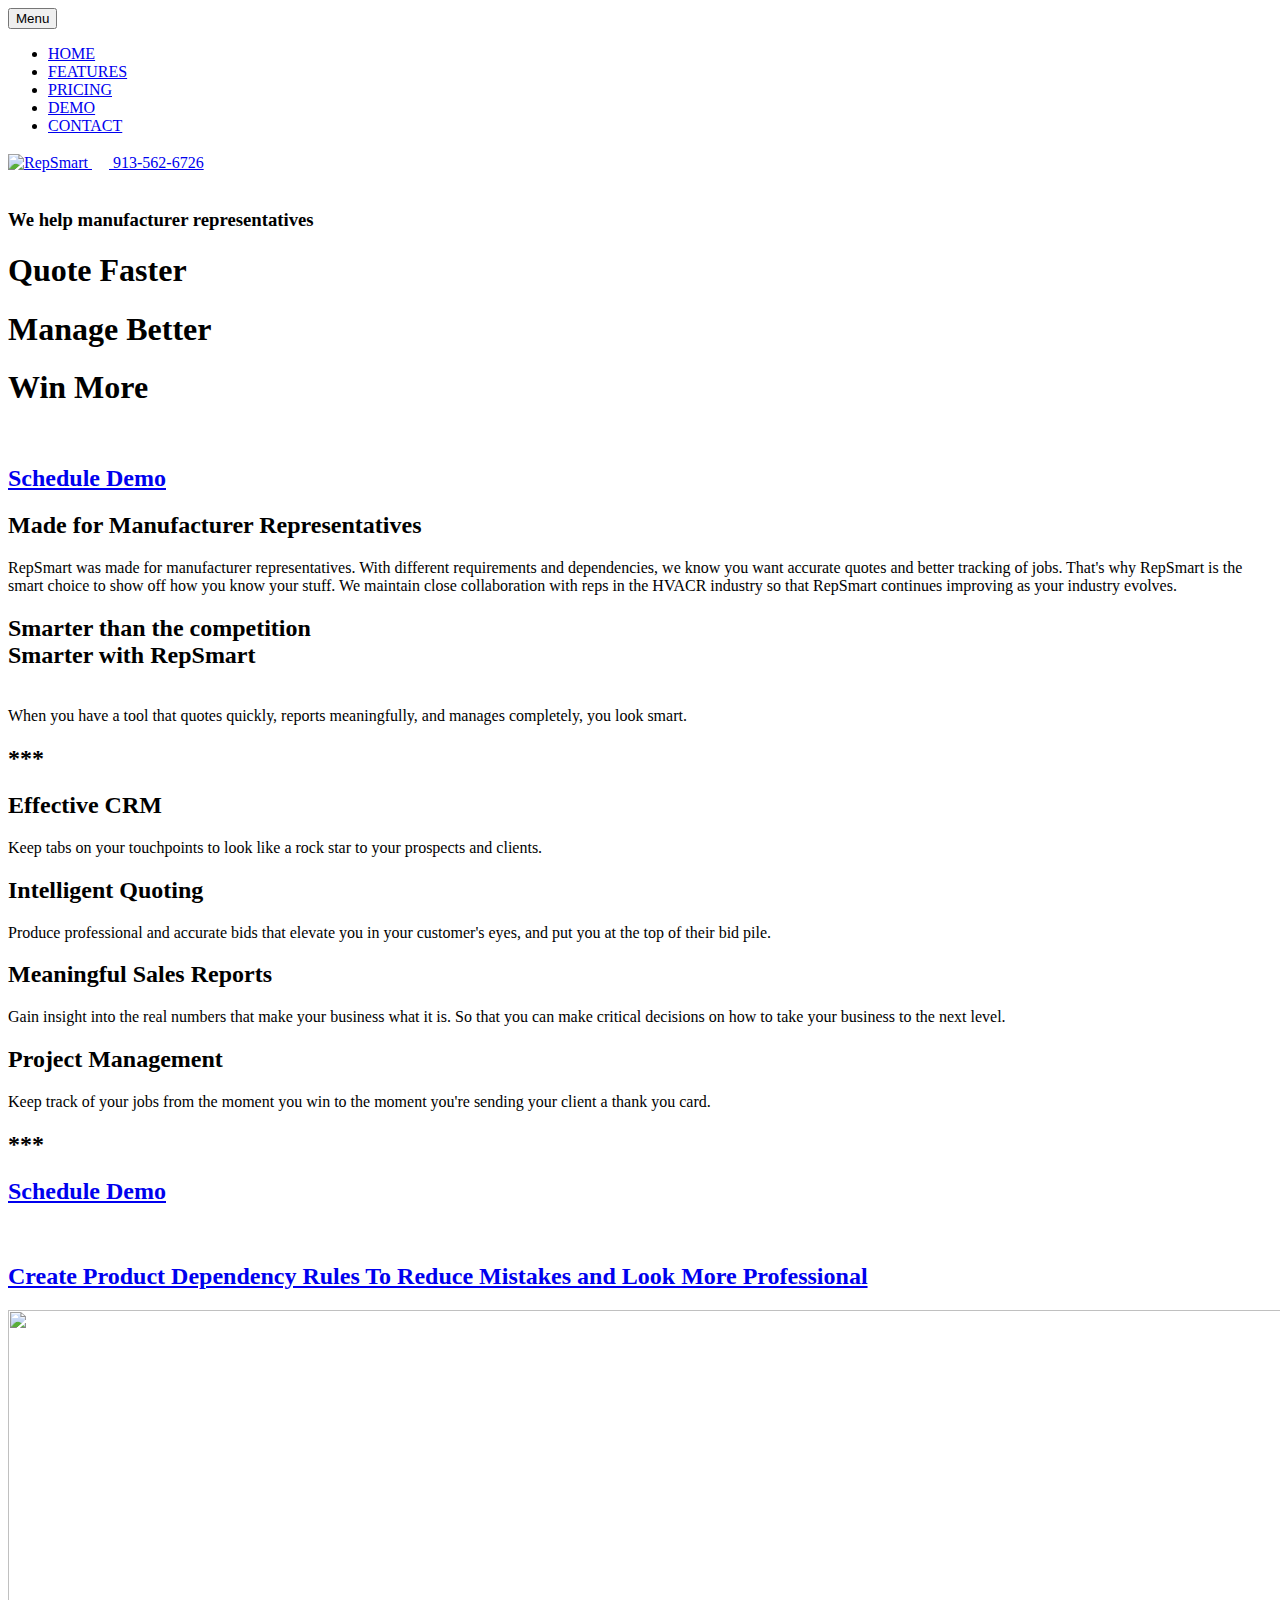
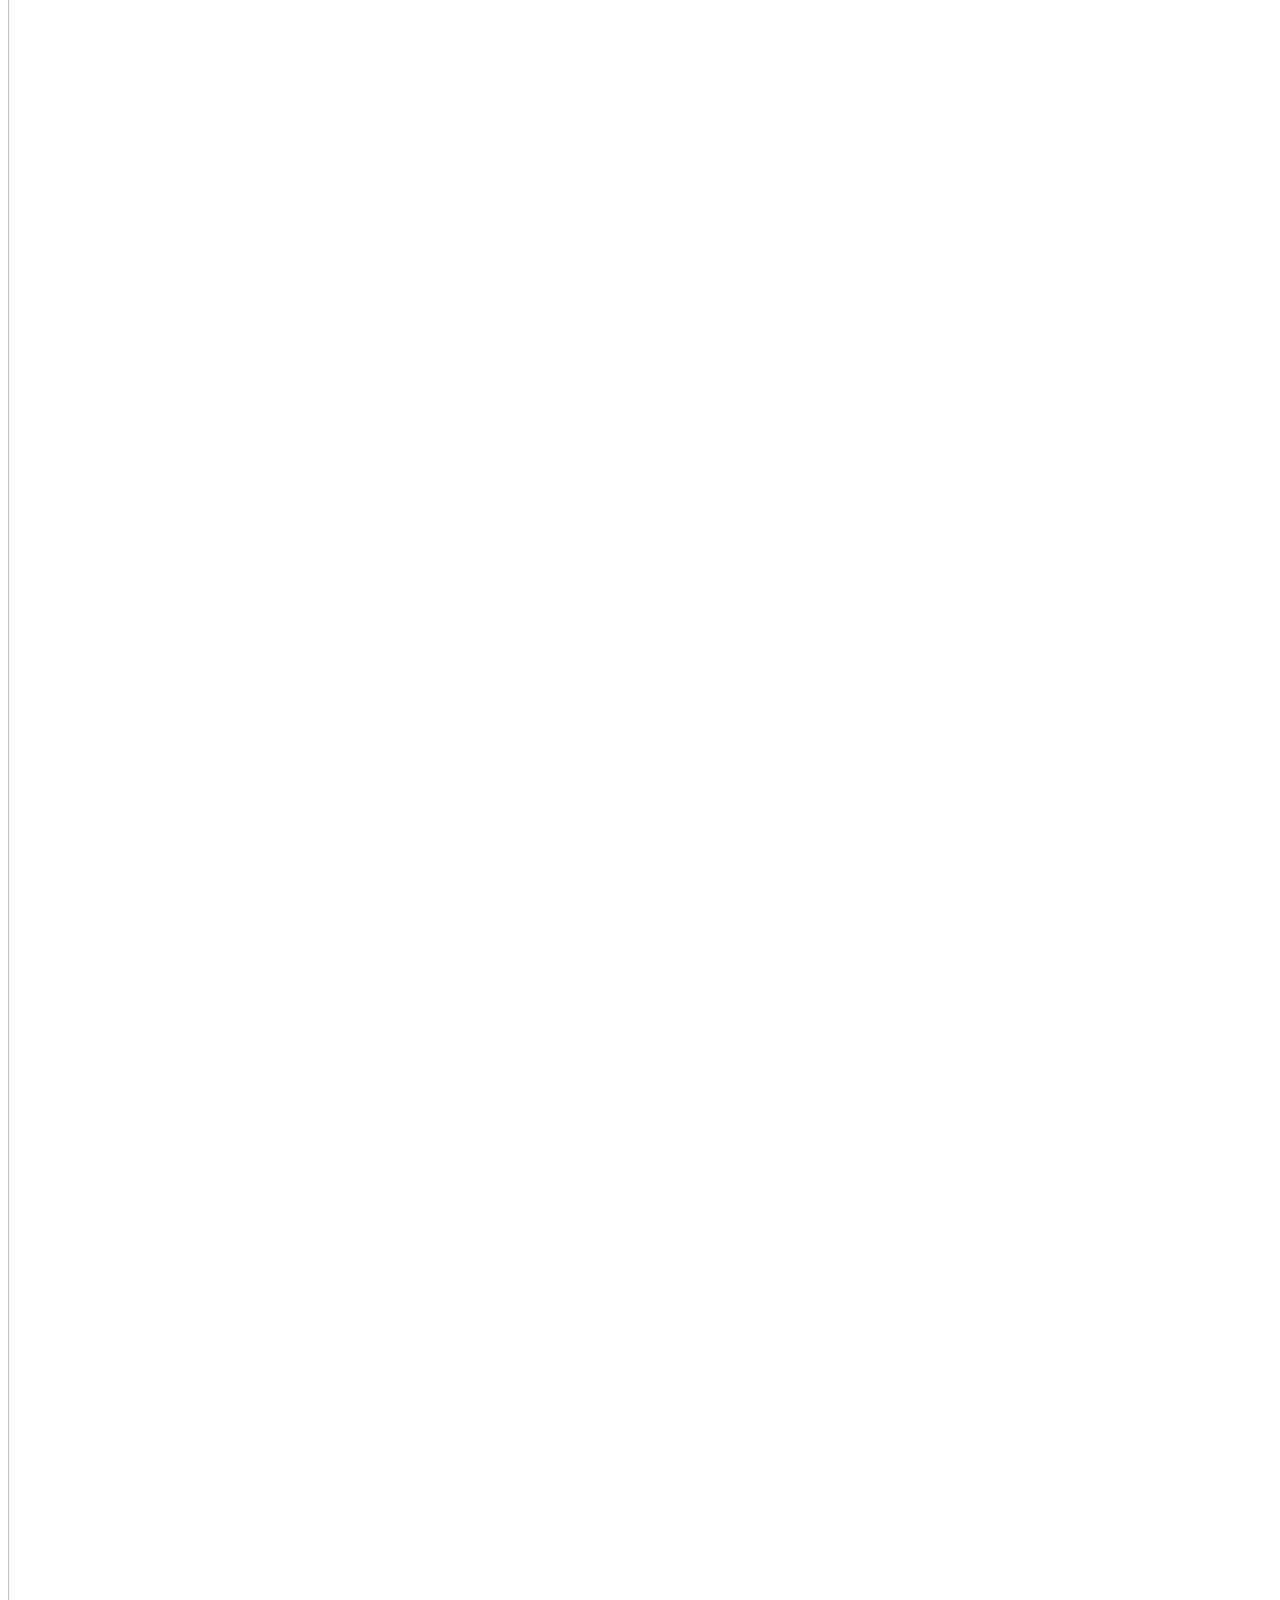
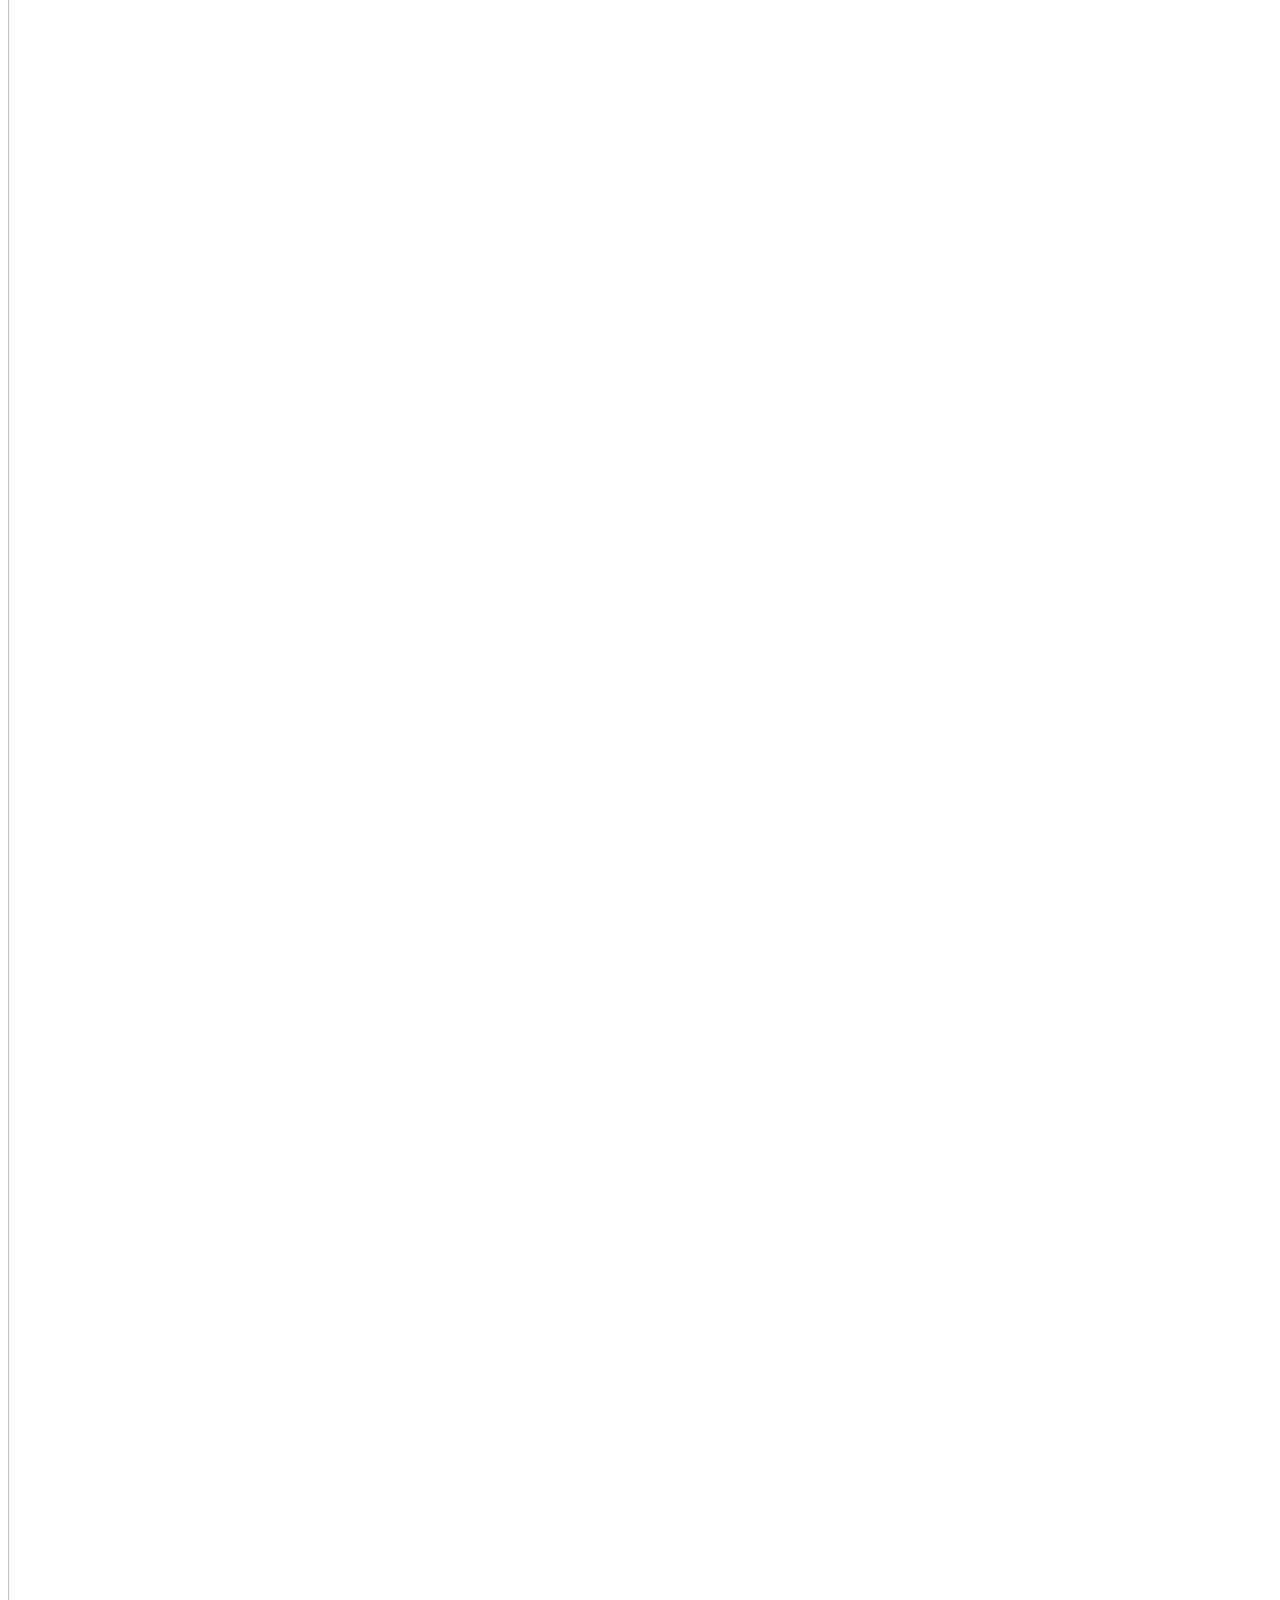
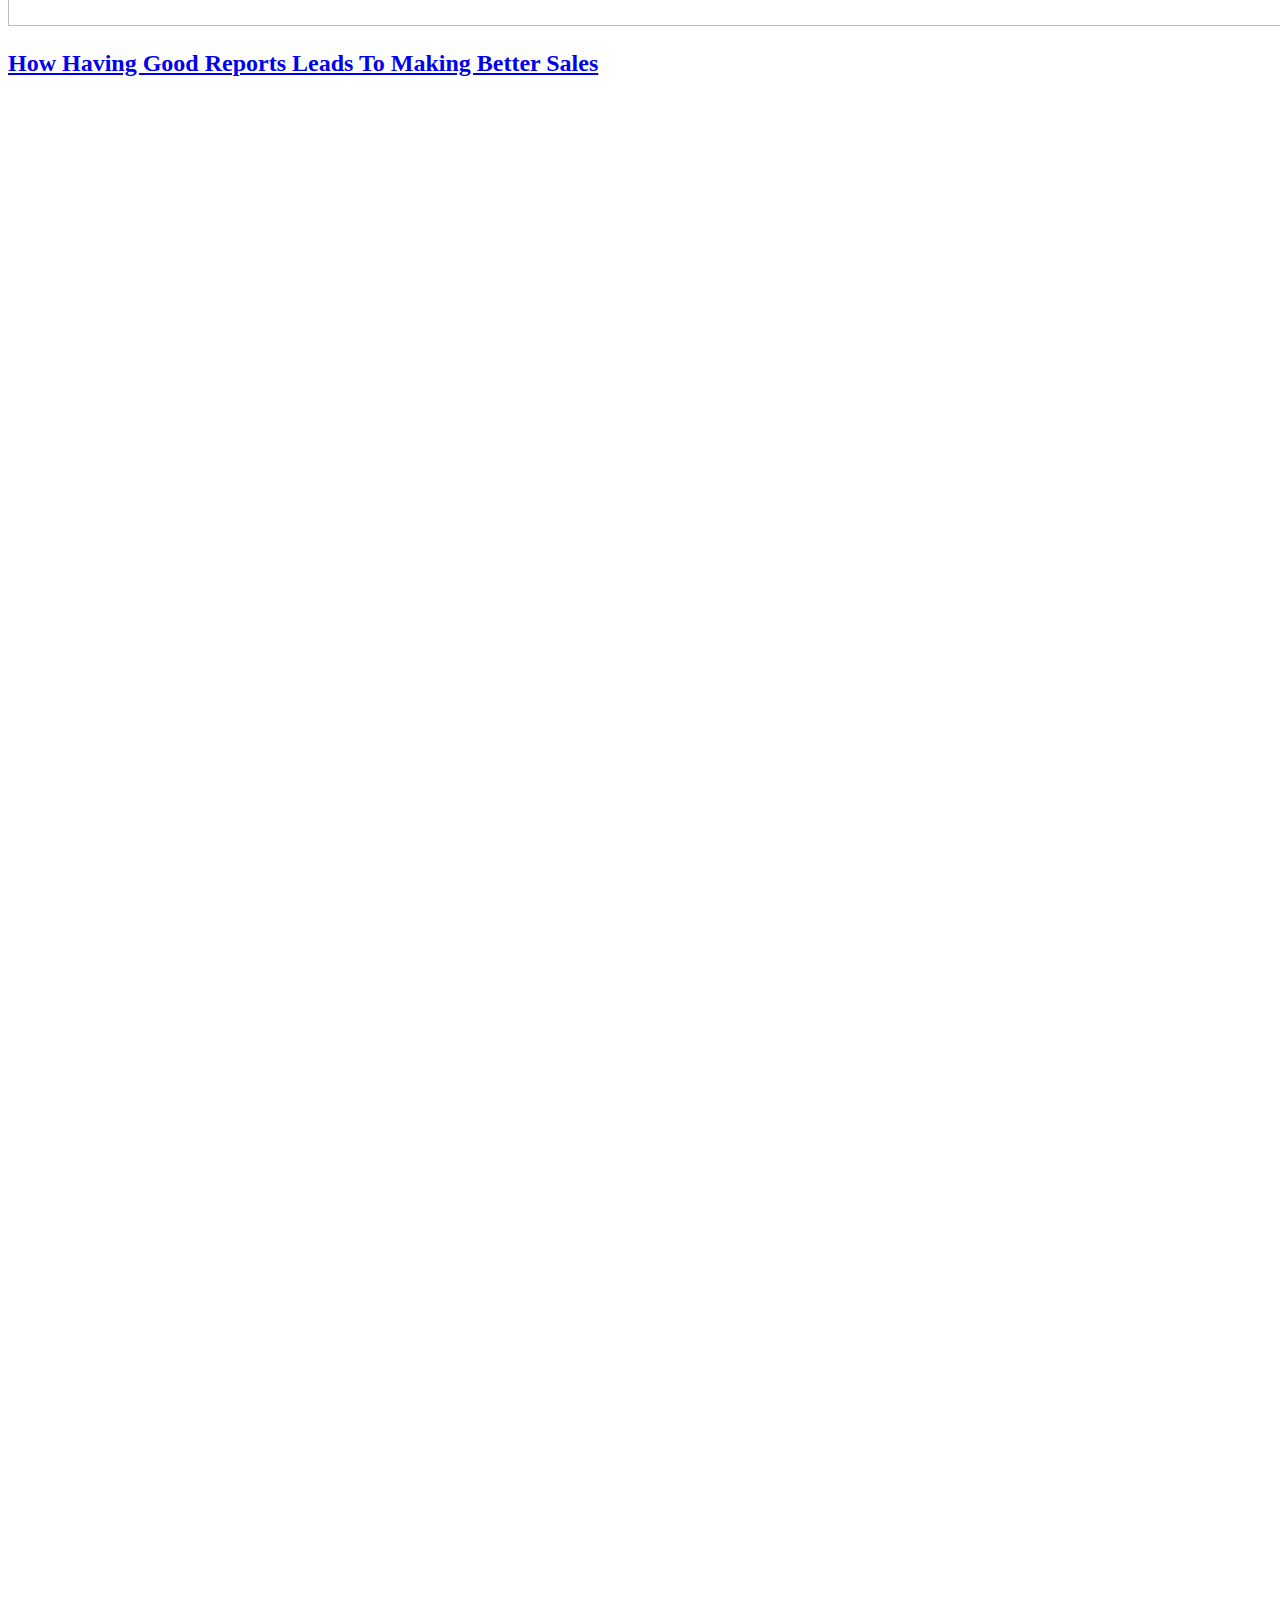
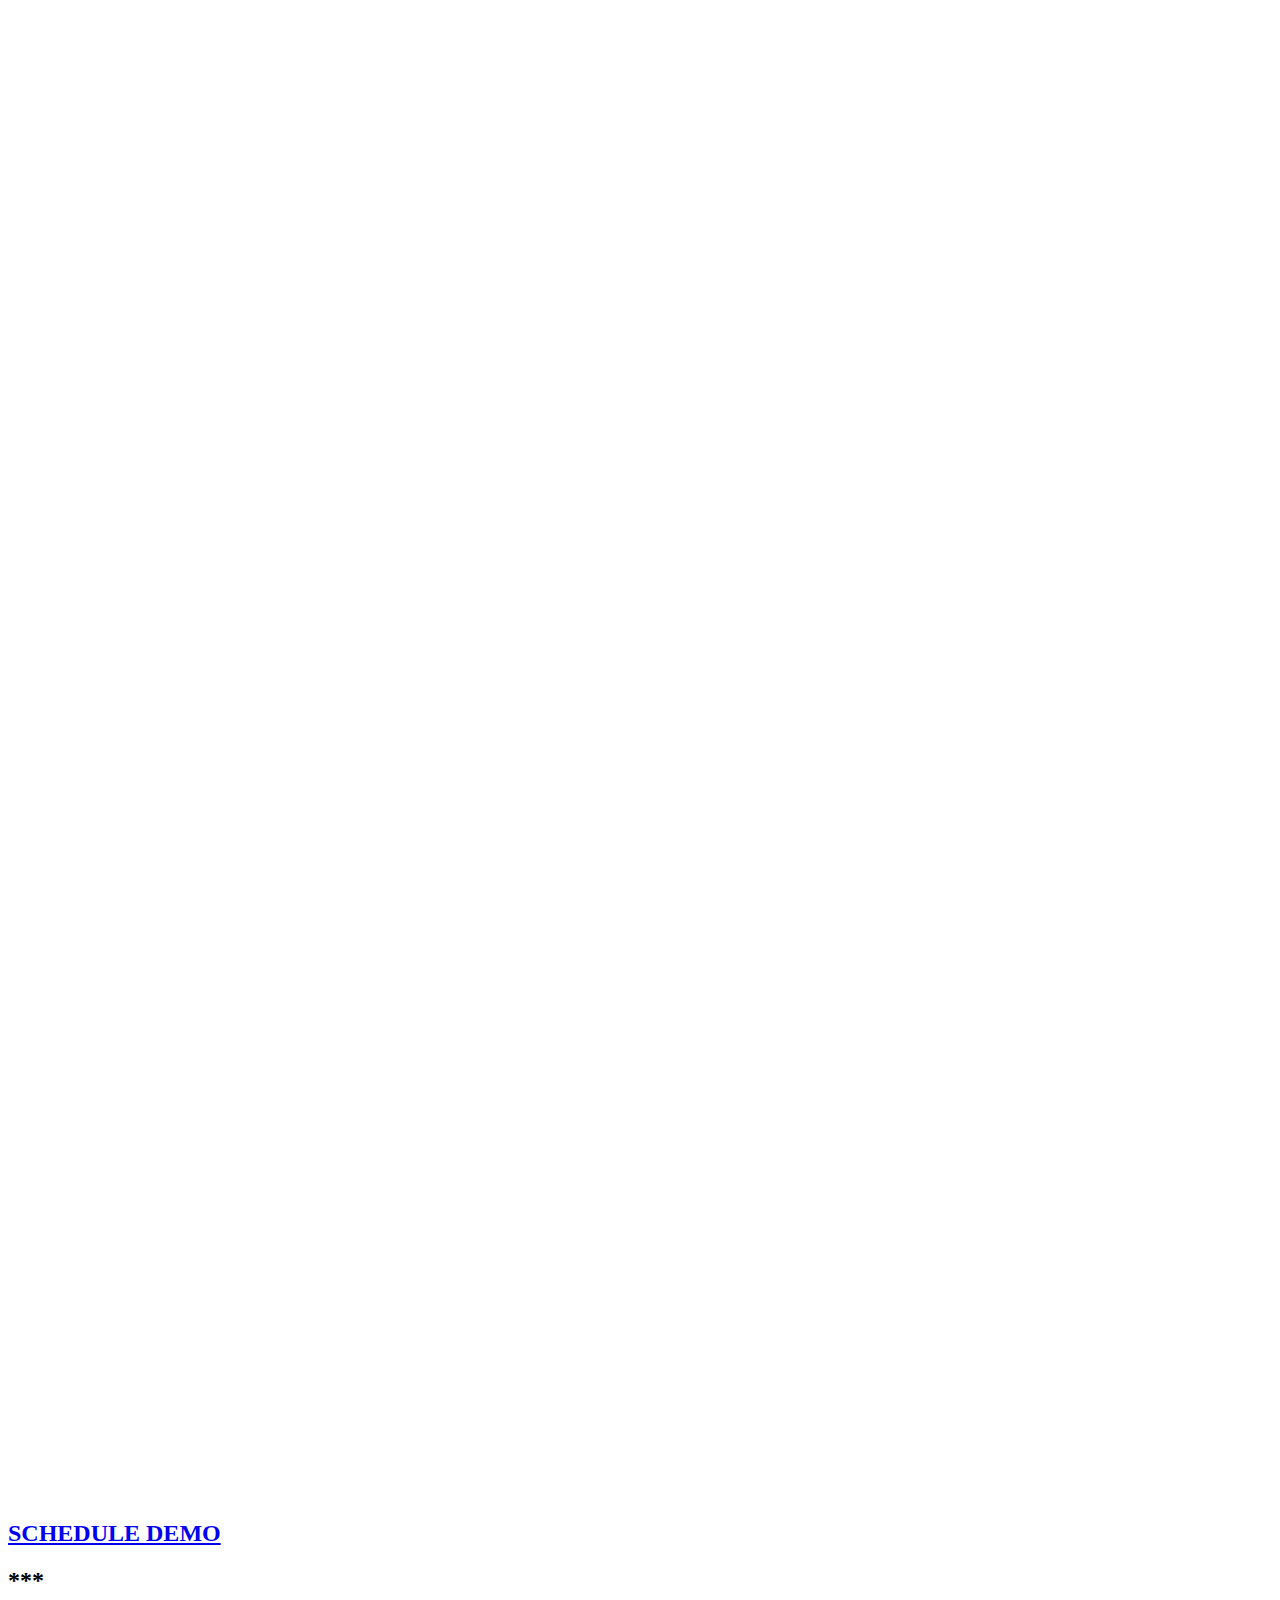
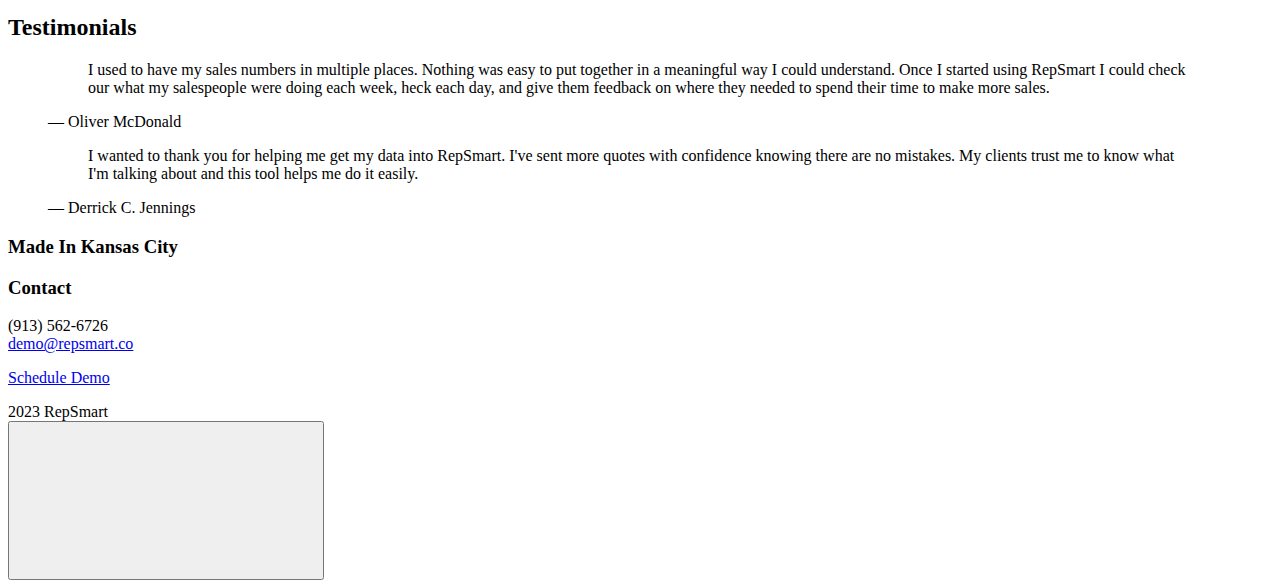
==== commit 34566c43: "Updated from Publii" ====
--- a/index.html
+++ b/index.html
@@ -1,4 +1,4 @@
-<!DOCTYPE html><html lang="en-us"><head><meta charset="utf-8"><meta http-equiv="X-UA-Compatible" content="IE=edge"><meta name="viewport" content="width=device-width,initial-scale=1"><title>RepSmart</title><meta name="generator" content="Publii Open-Source CMS for Static Site"><link rel="canonical" href="https://repsmart.co/"><meta property="og:title" content="RepSmart"><meta property="og:image" content="https://repsmart.co/media/website/RepSmart-Logo-Center-v2-yellow.png"><meta property="og:site_name" content="RepSmart"><meta property="og:description" content=""><meta property="og:url" content="https://repsmart.co/"><meta property="og:type" content="website"><link rel="alternate" type="application/atom+xml" href="https://repsmart.co/feed.xml"><link rel="alternate" type="application/json" href="https://repsmart.co/feed.json"><link rel="stylesheet" href="https://repsmart.co/assets/css/style.css?v=060b786c87d14ad67f9b6f09fbac6336"><script type="application/ld+json">{"@context":"http://schema.org","@type":"Organization","name":"RepSmart","logo":"https://repsmart.co/media/website/RepSmart-Logo-Center-v2-yellow.png","url":"https://repsmart.co/"}</script></head><body><div class="container"><header class="header" id="js-header"><nav class="navbar"><button class="navbar__toggle" aria-label="Menu" aria-haspopup="true" aria-expanded="false"><span class="navbar__toggle-box"><span class="navbar__toggle-inner">Menu</span></span></button><ul id="js-navbar-menu" class="navbar__menu"><li class="active"><a href="https://repsmart.co/" target="_self">HOME</a></li><li><a href="https://repsmart.co/features.html" target="_self">FEATURES</a></li><li><a href="https://repsmart.co/pricing.html" target="_self">PRICING</a></li><li><a href="https://repsmart.co/demo.html" target="_self">DEMO</a></li><li><a href="https://repsmart.co/contact.html" target="_self">CONTACT</a></li></ul></nav><a class="header__logo logo" href="https://repsmart.co/"><img src="https://repsmart.co/media/website/RepSmart-Logo-Center-v2-yellow.png" alt="RepSmart" width="290" height="84"> </a><a class="header__reservation invert" href="tel:913-562-6726"><svg role="presentation" focusable="false" width="17" height="17"><use xlink:href="https://repsmart.co/assets/svg/svg-map.svg#phone"/></svg> <span>913-562-6726</span></a></header><div class="main"><div class="hero"><div class="hero__wrapper"><div class="hero__image hero__image--overlay"><img src="https://repsmart.co/media/website/pexels-sergei-a-2539462-dark.jpg" srcset="https://repsmart.co/media/website/responsive/pexels-sergei-a-2539462-dark-xs.jpg 300w, https://repsmart.co/media/website/responsive/pexels-sergei-a-2539462-dark-sm.jpg 600w, https://repsmart.co/media/website/responsive/pexels-sergei-a-2539462-dark-md.jpg 900w, https://repsmart.co/media/website/responsive/pexels-sergei-a-2539462-dark-xl.jpg 1200w, https://repsmart.co/media/website/responsive/pexels-sergei-a-2539462-dark-xxl.jpg 1600w" sizes="100vw" loading="eager" alt=""></div><div class="hero__inner"><h3 class="align-center">We help manufacturer representatives</h3><h1 class="align-center">Quote Faster</h1><h1 class="align-center">Manage Projects Better</h1><h1 class="align-center">Win More Bids</h1><p> </p></div></div></div><div class="section section--center welcome"><div class="wrapper"><h2 class="align-center"><a href="https://savvycal.com/kevin-deneault/9868d09d" target="_blank" rel="noopener">Schedule Demo</a></h2><h2>Made for Manufacturer Representatives</h2><p>RepSmart was made for manufacturer representatives. With different requirements and dependencies, we know you want accurate quotes and better tracking of jobs. That's why RepSmart is the smart choice to show off how you know your stuff. We maintain close collaboration with reps in the HVACR industry so that RepSmart continues improving as your industry evolves.</p><h2><strong>Smarter than the competition - Smarter with RepSmart</strong></h2><p>When you have a tool that quotes quickly, reports meaningfully, and manages completely, you look smart. </p></div></div><div id="dishes" class="cards"><article class="cards__item"><a href="https://repsmart.co/product-dependency-rules-reduce-mistakes.html"><h2 class="cards__item-title">Create Product Dependency Rules To Reduce Mistakes and Look More Professional</h2><img src="https://repsmart.co/media/posts/7/pexels-boys-in-bristol-photography-290696.jpg" srcset="https://repsmart.co/media/posts/7/responsive/pexels-boys-in-bristol-photography-290696-xs.jpg 300w, https://repsmart.co/media/posts/7/responsive/pexels-boys-in-bristol-photography-290696-sm.jpg 600w, https://repsmart.co/media/posts/7/responsive/pexels-boys-in-bristol-photography-290696-md.jpg 900w, https://repsmart.co/media/posts/7/responsive/pexels-boys-in-bristol-photography-290696-xl.jpg 1200w" sizes="(max-width: 900px) 100vw, 50vw" loading="lazy" height="3516" width="2813" alt=""></a></article><article class="cards__item"><a href="https://repsmart.co/good-reports-good-sales.html"><h2 class="cards__item-title">How Having Good Reports Leads To Making Better Sales</h2><img src="https://repsmart.co/media/posts/6/pexels-rodnae-productions-8292894.jpg" srcset="https://repsmart.co/media/posts/6/responsive/pexels-rodnae-productions-8292894-xs.jpg 300w, https://repsmart.co/media/posts/6/responsive/pexels-rodnae-productions-8292894-sm.jpg 600w, https://repsmart.co/media/posts/6/responsive/pexels-rodnae-productions-8292894-md.jpg 900w, https://repsmart.co/media/posts/6/responsive/pexels-rodnae-productions-8292894-xl.jpg 1200w" sizes="(max-width: 900px) 100vw, 50vw" loading="lazy" height="3000" width="4500" alt=""></a></article></div><div id="testimonials" class="section section--center testimonials"><div class="wrapper"><h2 class="align-center"><a href="https://savvycal.com/kevin-deneault/9868d09d">SCHEDULE DEMO</a></h2><figure><blockquote>I used to have my sales numbers in multiple places. Nothing was easy to put together in a meaningful way I could understand. Once I started using RepSmart I could check our what my salespeople were doing each week, heck each day, and give them feedback on where they needed to spend their time to make more sales.</blockquote><figcaption>— Oliver McDonald</figcaption></figure><figure><blockquote>I wanted to thank you for helping me get my data into RepSmart. I've sent more quotes with confidence knowing there are no mistakes. My clients trust me to know what I'm talking about and this tool helps me do it easily.</blockquote><figcaption>— Derrick C. Jennings</figcaption></figure></div></div><footer id="contact" class="section section--dark footer"><div class="footer__overlay"><div><div><h3>Made In Kansas City</h3><h3>Contact</h3><p>(913) 562-6726<br><a href="mailto:demo@repsmart.co">demo@repsmart.co</a></p><p><a href="https://savvycal.com/kevin-deneault/9868d09d" target="_blank" rel="noopener">Schedule Demo</a></p></div><div class="footer__copy">2023 RepSmart</div><button onclick="backToTopFunction()" id="backToTop" class="footer__bttop btn--color" aria-label="Back to top" title="Back to top"><svg><use xlink:href="https://repsmart.co/assets/svg/svg-map.svg#toparrow"/></svg></button></div></div></footer></div></div><script>window.publiiThemeMenuConfig = {    
+<!DOCTYPE html><html lang="en-us"><head><meta charset="utf-8"><meta http-equiv="X-UA-Compatible" content="IE=edge"><meta name="viewport" content="width=device-width,initial-scale=1"><title>RepSmart</title><meta name="generator" content="Publii Open-Source CMS for Static Site"><link rel="canonical" href="https://repsmart.co/"><meta property="og:title" content="RepSmart"><meta property="og:image" content="https://repsmart.co/media/website/Screen-Shot-2023-01-31-at-2.51.29-PM.png"><meta property="og:site_name" content="RepSmart"><meta property="og:description" content=""><meta property="og:url" content="https://repsmart.co/"><meta property="og:type" content="website"><link rel="alternate" type="application/atom+xml" href="https://repsmart.co/feed.xml"><link rel="alternate" type="application/json" href="https://repsmart.co/feed.json"><link rel="stylesheet" href="https://repsmart.co/assets/css/style.css?v=060b786c87d14ad67f9b6f09fbac6336"><script type="application/ld+json">{"@context":"http://schema.org","@type":"Organization","name":"RepSmart","logo":"https://repsmart.co/media/website/Screen-Shot-2023-01-31-at-2.51.29-PM.png","url":"https://repsmart.co/"}</script></head><body><div class="container"><header class="header" id="js-header"><nav class="navbar"><button class="navbar__toggle" aria-label="Menu" aria-haspopup="true" aria-expanded="false"><span class="navbar__toggle-box"><span class="navbar__toggle-inner">Menu</span></span></button><ul id="js-navbar-menu" class="navbar__menu"><li class="active"><a href="https://repsmart.co/" target="_self">HOME</a></li><li><a href="https://repsmart.co/features.html" target="_self">FEATURES</a></li><li><a href="https://repsmart.co/pricing.html" target="_self">PRICING</a></li><li><a href="https://repsmart.co/demo.html" target="_self">DEMO</a></li><li><a href="https://repsmart.co/contact.html" target="_self">CONTACT</a></li></ul></nav><a class="header__logo logo" href="https://repsmart.co/"><img src="https://repsmart.co/media/website/Screen-Shot-2023-01-31-at-2.51.29-PM.png" alt="RepSmart" width="366" height="102"> </a><a class="header__reservation invert" href="tel:913-562-6726"><svg role="presentation" focusable="false" width="17" height="17"><use xlink:href="https://repsmart.co/assets/svg/svg-map.svg#phone"/></svg> <span>913-562-6726</span></a></header><div class="main"><div class="hero"><div class="hero__wrapper"><div class="hero__image hero__image--overlay"><img src="https://repsmart.co/media/website/pexels-sergei-a-2539462-dark.jpg" srcset="https://repsmart.co/media/website/responsive/pexels-sergei-a-2539462-dark-xs.jpg 300w, https://repsmart.co/media/website/responsive/pexels-sergei-a-2539462-dark-sm.jpg 600w, https://repsmart.co/media/website/responsive/pexels-sergei-a-2539462-dark-md.jpg 900w, https://repsmart.co/media/website/responsive/pexels-sergei-a-2539462-dark-xl.jpg 1200w, https://repsmart.co/media/website/responsive/pexels-sergei-a-2539462-dark-xxl.jpg 1600w" sizes="100vw" loading="eager" alt=""></div><div class="hero__inner"><h3 class="align-center">We help manufacturer representatives</h3><h1 class="align-center">Quote Faster</h1><h1 class="align-center">Manage Better</h1><h1 class="align-center">Win More</h1><p> </p></div></div></div><div class="section section--center welcome"><div class="wrapper"><h2 class="align-center"><a href="https://savvycal.com/kevin-deneault/9868d09d" target="_blank" rel="noopener">Schedule Demo</a></h2><h2 class="align-center">Made for Manufacturer Representatives</h2><p>RepSmart was made for manufacturer representatives. With different requirements and dependencies, we know you want accurate quotes and better tracking of jobs. That's why RepSmart is the smart choice to show off how you know your stuff. We maintain close collaboration with reps in the HVACR industry so that RepSmart continues improving as your industry evolves.</p></div></div><div id="menu" class="section section--dark section--center food-menu"><div class="wrapper"><h2 class="align-center">Smarter than the competition<br>Smarter with RepSmart</h2><p class="align-center"><br>When you have a tool that quotes quickly, reports meaningfully, and manages completely, you look smart. </p><h2 class="align-center">***</h2><h2 class="align-center">Effective CRM</h2><p class="align-center">Keep tabs on your touchpoints to look like a rock star to your prospects and clients.</p><h2 class="align-center">Intelligent Quoting</h2><p class="align-center">Produce professional and accurate bids that elevate you in your customer's eyes, and put you at the top of their bid pile.</p><h2 class="align-center">Meaningful Sales Reports</h2><p class="align-center">Gain insight into the real numbers that make your business what it is. So that you can make critical decisions on how to take your business to the next level.</p><h2 class="align-center">Project Management</h2><p class="align-center">Keep track of your jobs from the moment you win to the moment you're sending your client a thank you card.</p><h2 class="align-center">***</h2><h2 class="align-center"><a href="https://savvycal.com/kevin-deneault/9868d09d?d=30&amp;view=week&amp;from=2023-01-30" target="_blank" rel="noopener">Schedule Demo</a></h2><p> </p></div></div><div id="dishes" class="cards"><article class="cards__item"><a href="https://repsmart.co/product-dependency-rules-reduce-mistakes.html"><h2 class="cards__item-title">Create Product Dependency Rules To Reduce Mistakes and Look More Professional</h2><img src="https://repsmart.co/media/posts/7/pexels-boys-in-bristol-photography-290696.jpg" srcset="https://repsmart.co/media/posts/7/responsive/pexels-boys-in-bristol-photography-290696-xs.jpg 300w, https://repsmart.co/media/posts/7/responsive/pexels-boys-in-bristol-photography-290696-sm.jpg 600w, https://repsmart.co/media/posts/7/responsive/pexels-boys-in-bristol-photography-290696-md.jpg 900w, https://repsmart.co/media/posts/7/responsive/pexels-boys-in-bristol-photography-290696-xl.jpg 1200w" sizes="(max-width: 900px) 100vw, 50vw" loading="lazy" height="3516" width="2813" alt=""></a></article><article class="cards__item"><a href="https://repsmart.co/good-reports-good-sales.html"><h2 class="cards__item-title">How Having Good Reports Leads To Making Better Sales</h2><img src="https://repsmart.co/media/posts/6/pexels-rodnae-productions-8292894.jpg" srcset="https://repsmart.co/media/posts/6/responsive/pexels-rodnae-productions-8292894-xs.jpg 300w, https://repsmart.co/media/posts/6/responsive/pexels-rodnae-productions-8292894-sm.jpg 600w, https://repsmart.co/media/posts/6/responsive/pexels-rodnae-productions-8292894-md.jpg 900w, https://repsmart.co/media/posts/6/responsive/pexels-rodnae-productions-8292894-xl.jpg 1200w" sizes="(max-width: 900px) 100vw, 50vw" loading="lazy" height="3000" width="4500" alt=""></a></article></div><div id="testimonials" class="section section--center testimonials"><div class="wrapper"><h2 class="align-center"><a href="https://savvycal.com/kevin-deneault/9868d09d">SCHEDULE DEMO</a></h2><h2 class="align-center">***</h2><h2 class="align-center">Testimonials</h2><figure><blockquote>I used to have my sales numbers in multiple places. Nothing was easy to put together in a meaningful way I could understand. Once I started using RepSmart I could check our what my salespeople were doing each week, heck each day, and give them feedback on where they needed to spend their time to make more sales.</blockquote><figcaption>— Oliver McDonald</figcaption></figure><figure><blockquote>I wanted to thank you for helping me get my data into RepSmart. I've sent more quotes with confidence knowing there are no mistakes. My clients trust me to know what I'm talking about and this tool helps me do it easily.</blockquote><figcaption>— Derrick C. Jennings</figcaption></figure></div></div><footer id="contact" class="section section--dark footer"><div class="footer__overlay"><div><div><h3>Made In Kansas City</h3><h3>Contact</h3><p>(913) 562-6726<br><a href="mailto:demo@repsmart.co">demo@repsmart.co</a></p><p><a href="https://savvycal.com/kevin-deneault/9868d09d" target="_blank" rel="noopener">Schedule Demo</a></p></div><div class="footer__copy">2023 RepSmart</div><button onclick="backToTopFunction()" id="backToTop" class="footer__bttop btn--color" aria-label="Back to top" title="Back to top"><svg><use xlink:href="https://repsmart.co/assets/svg/svg-map.svg#toparrow"/></svg></button></div></div></footer></div></div><script>window.publiiThemeMenuConfig = {    
         mobileMenuMode: 'overlay',
         animationSpeed: 300,
         submenuWidth: 'auto',
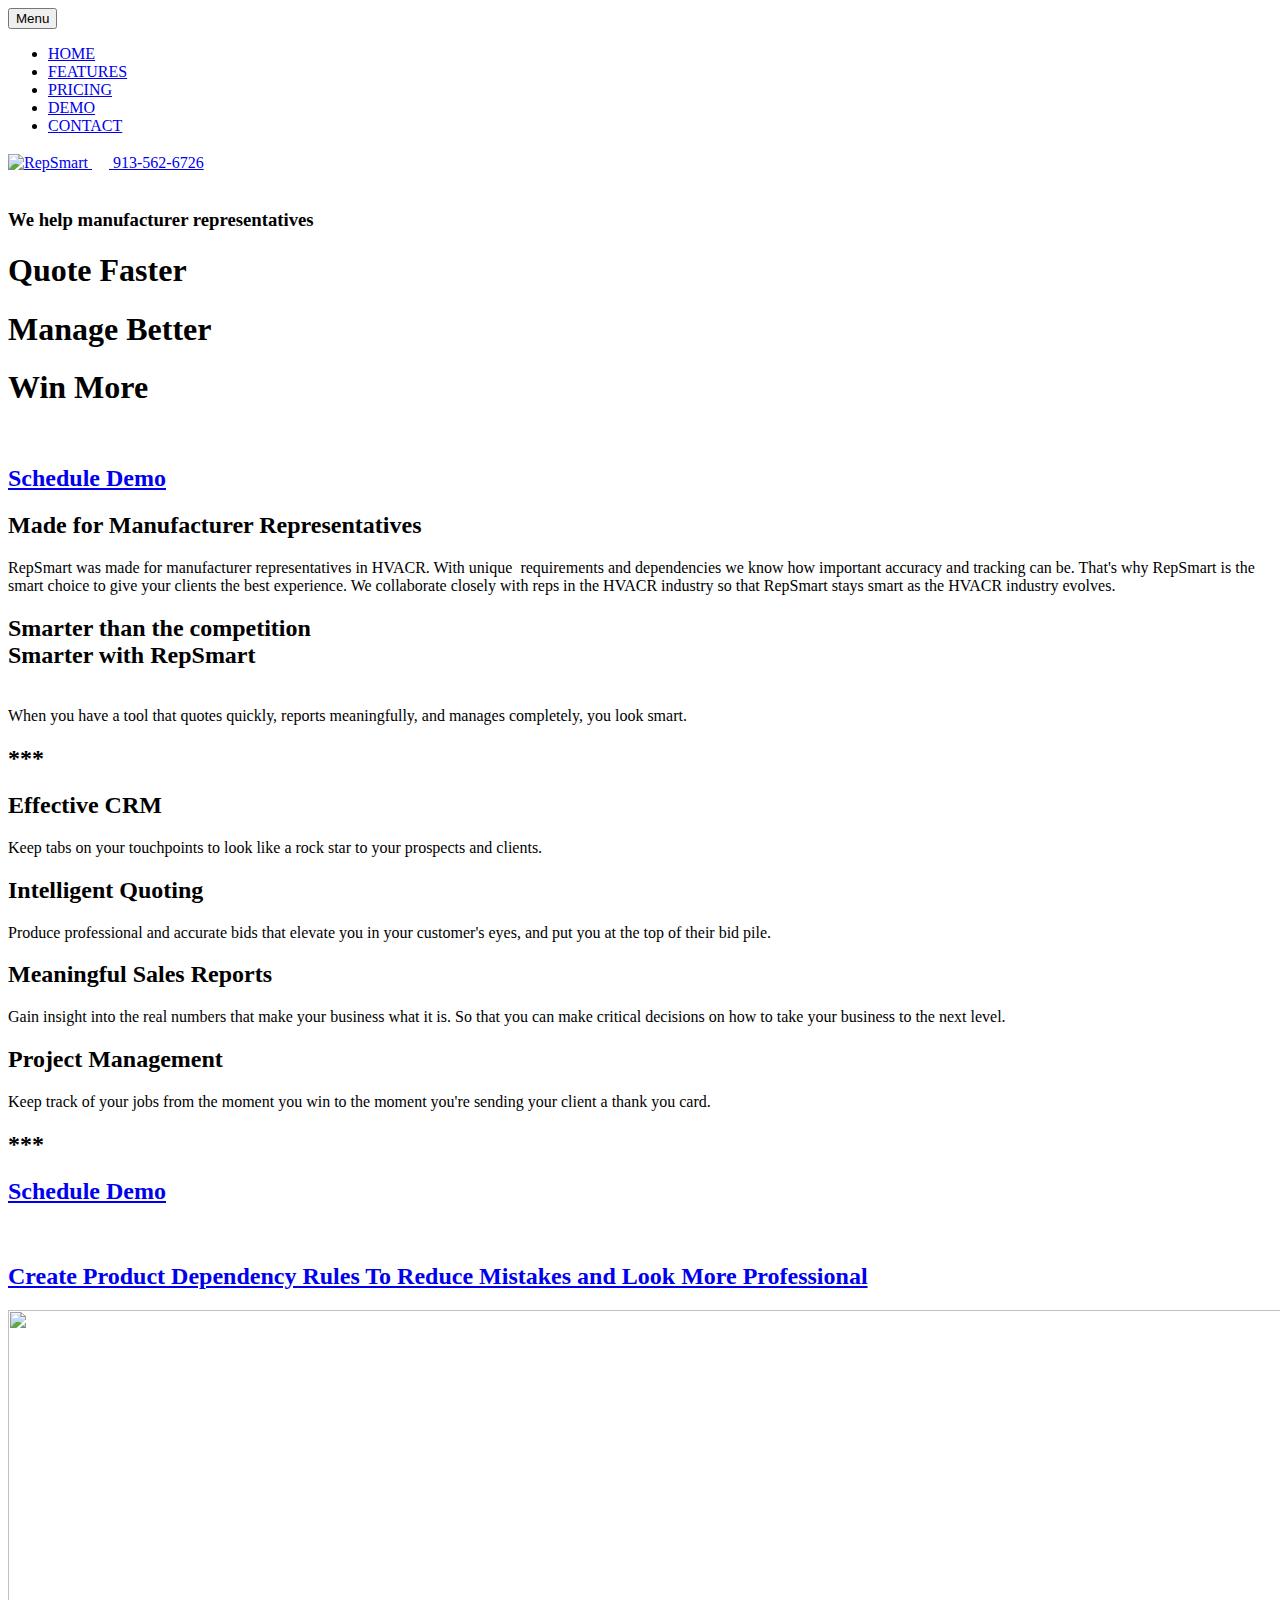
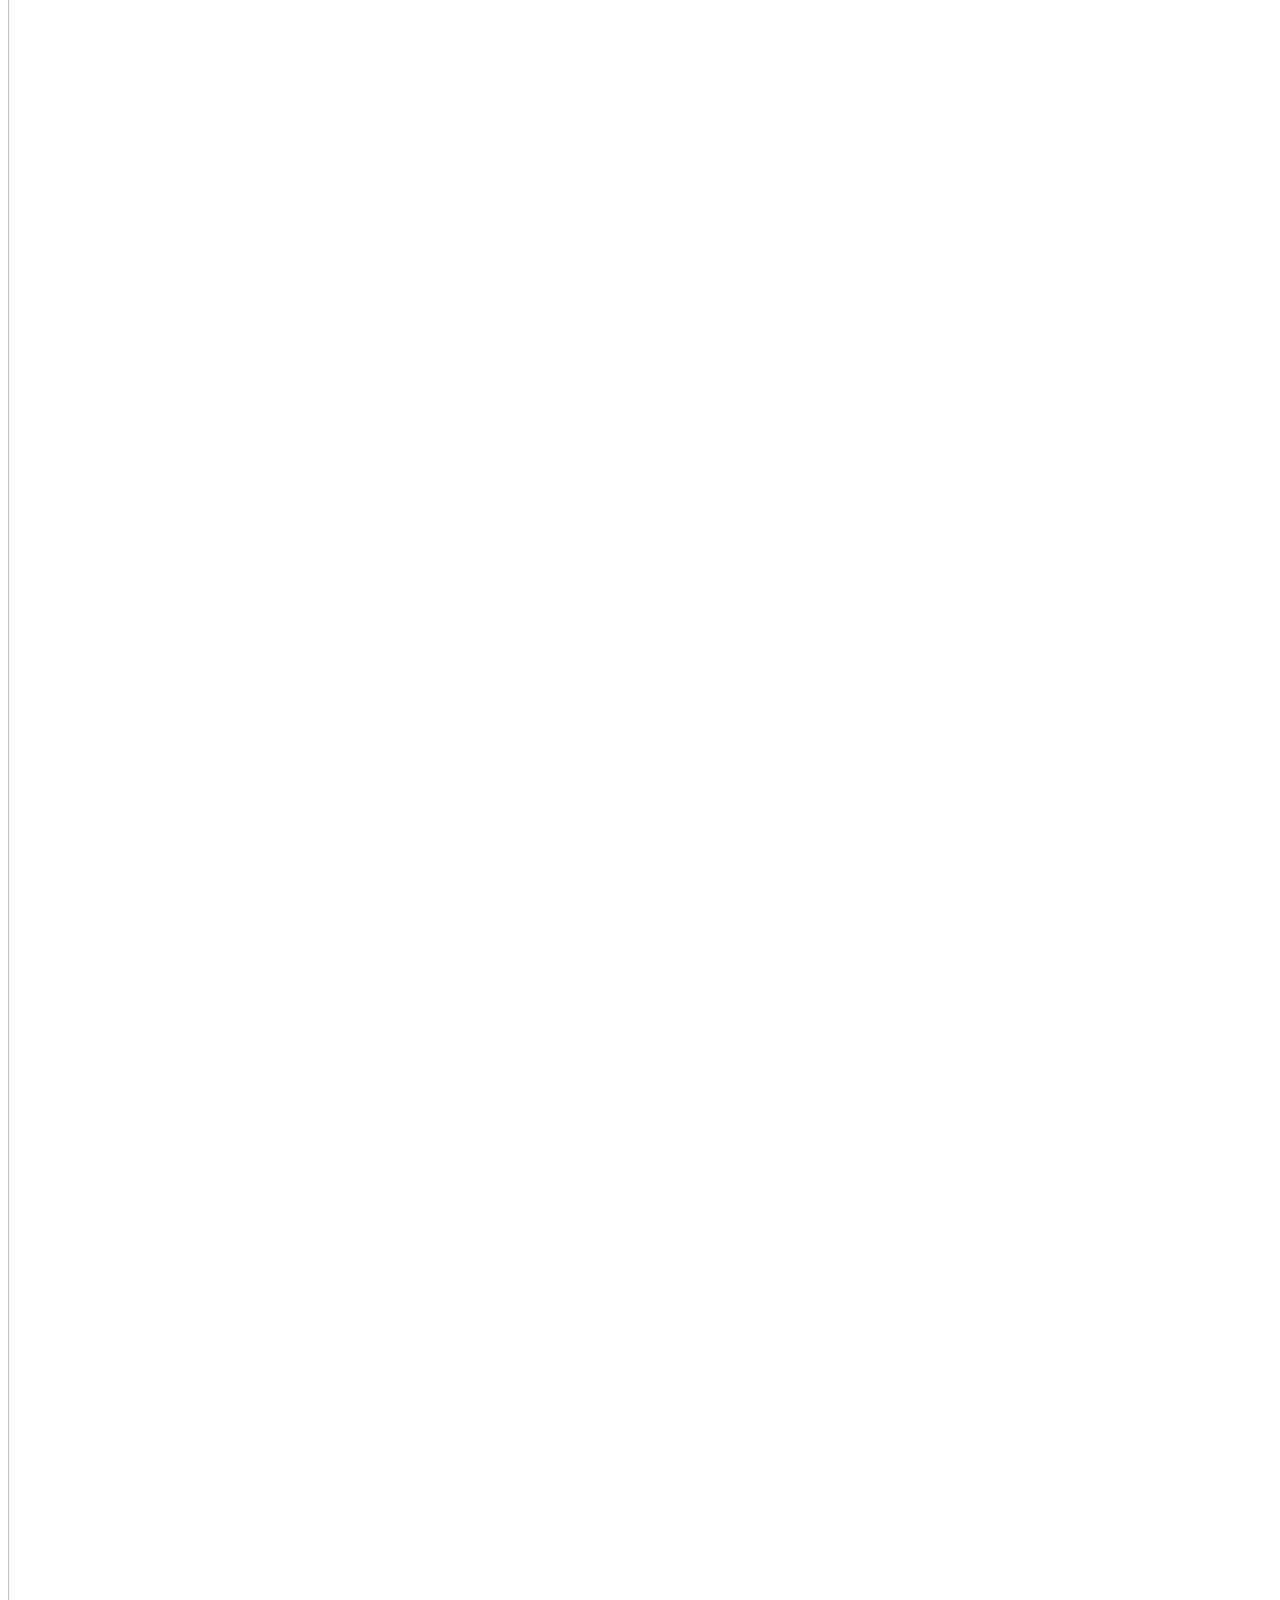
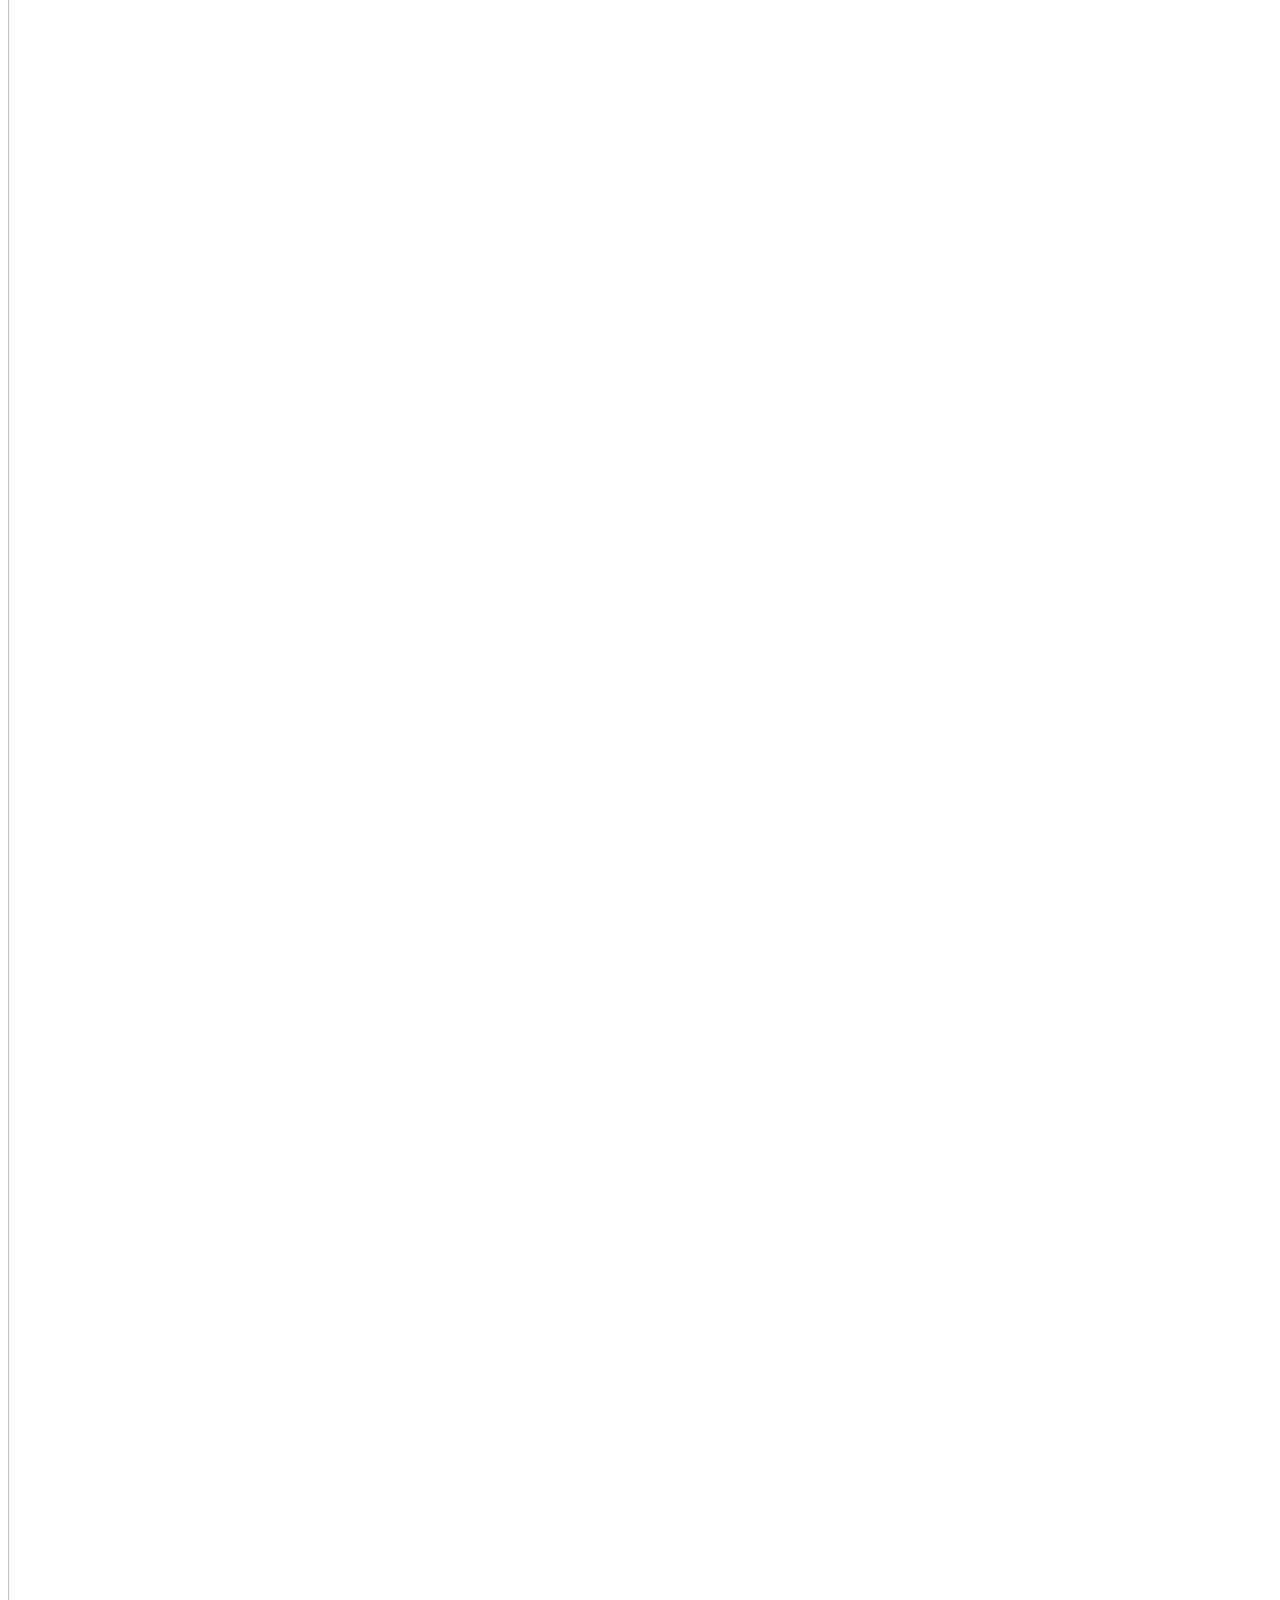
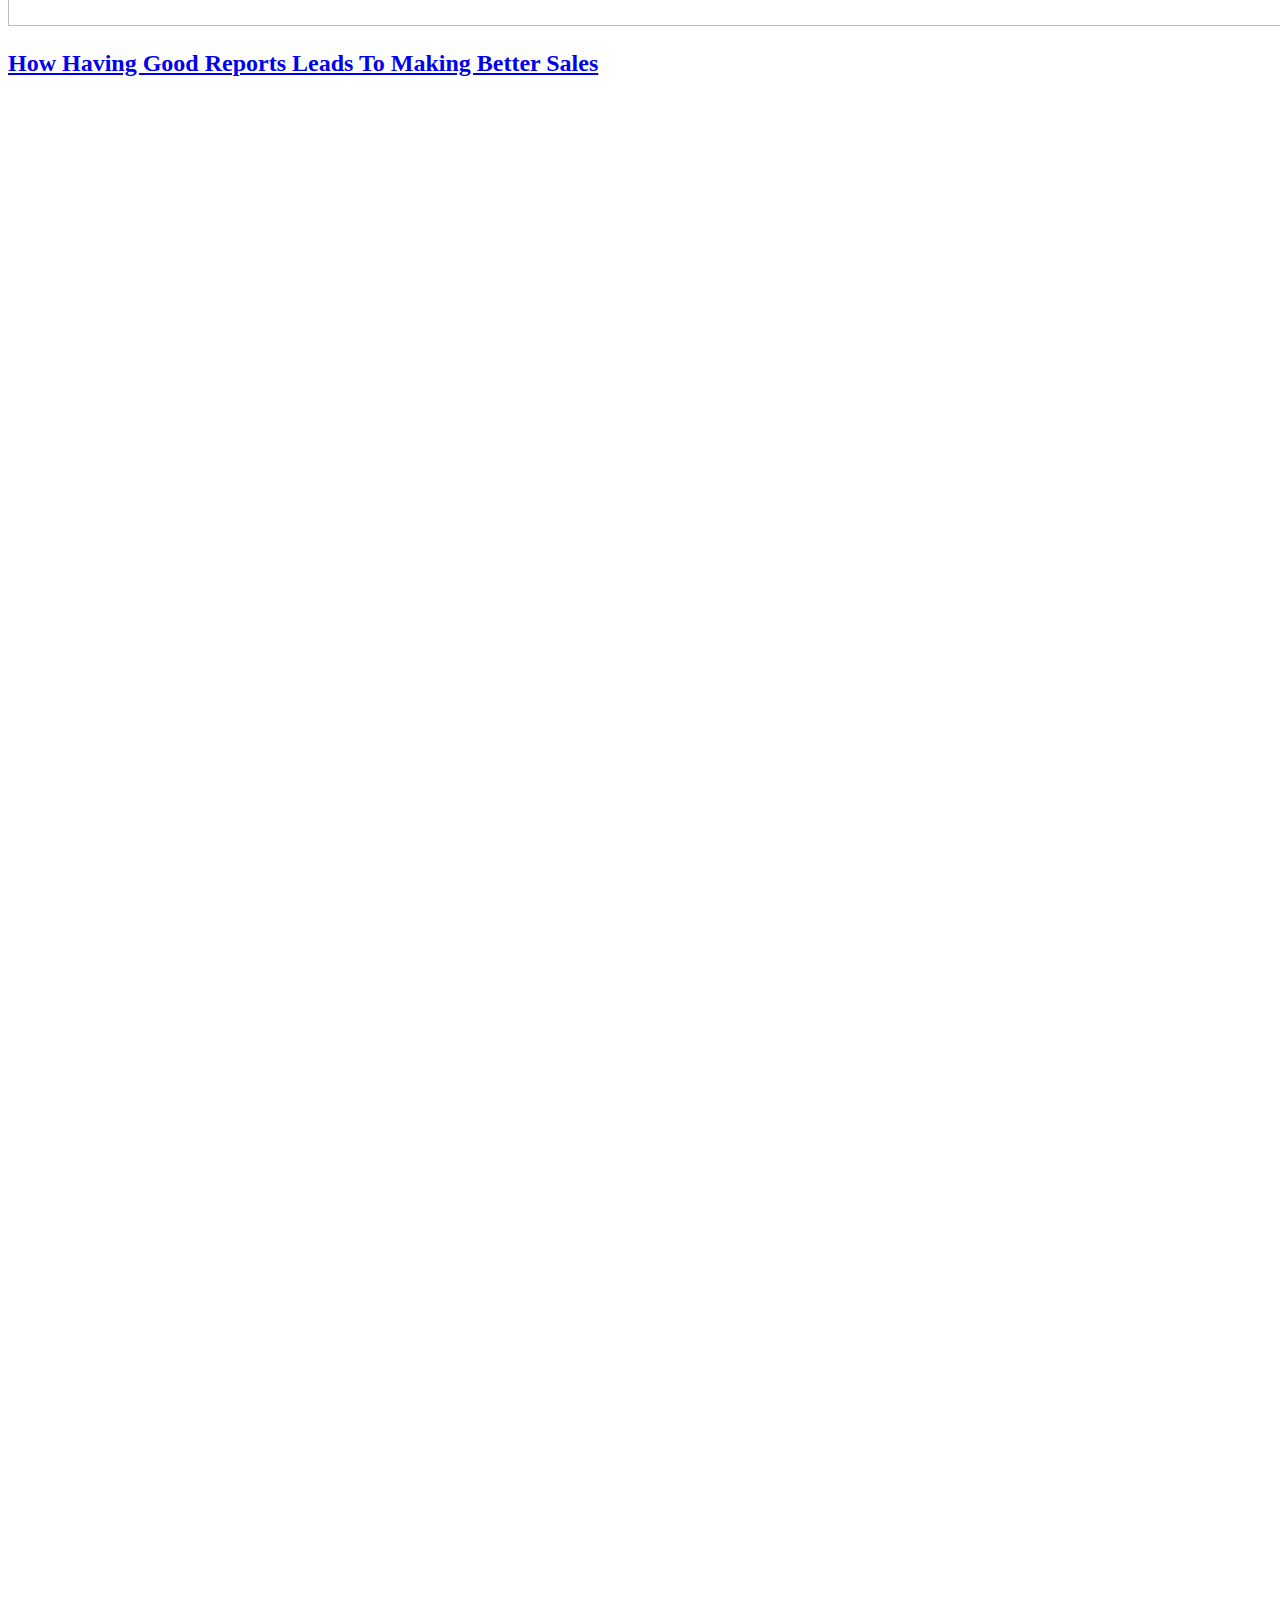
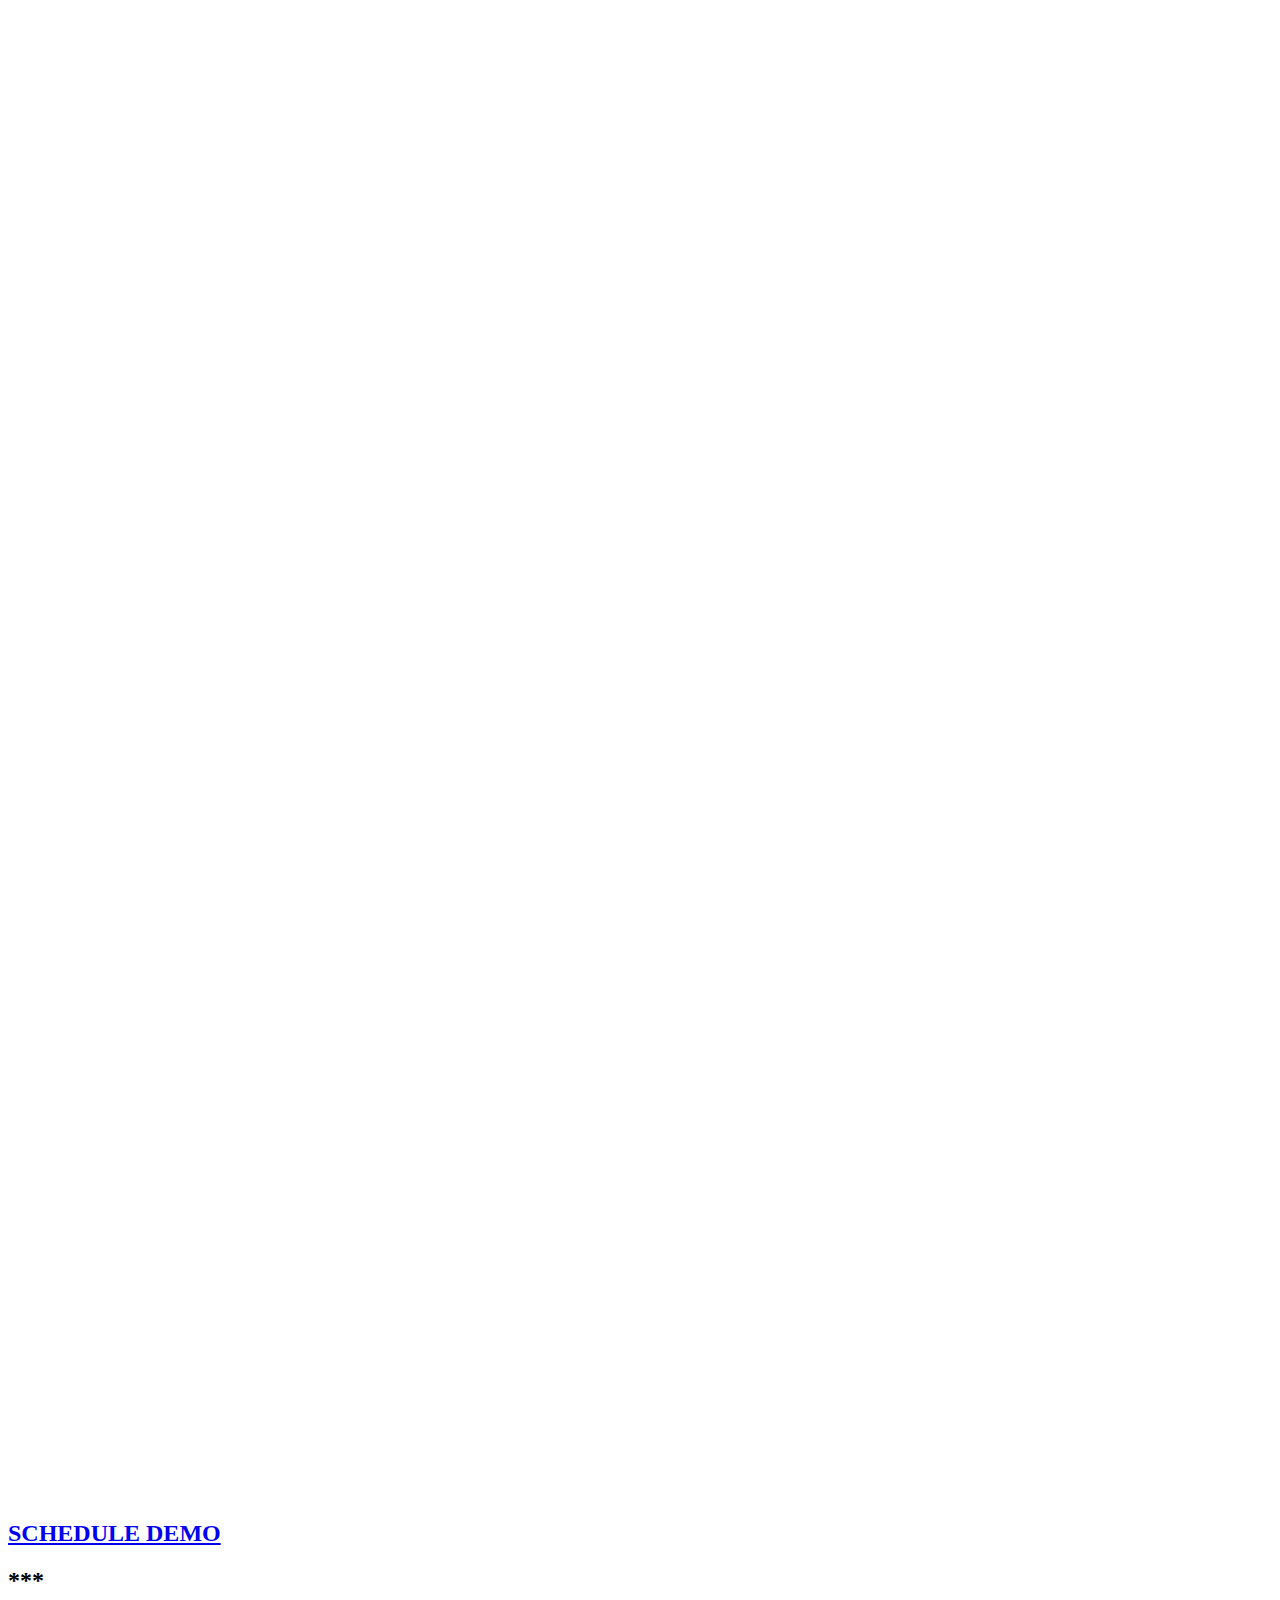
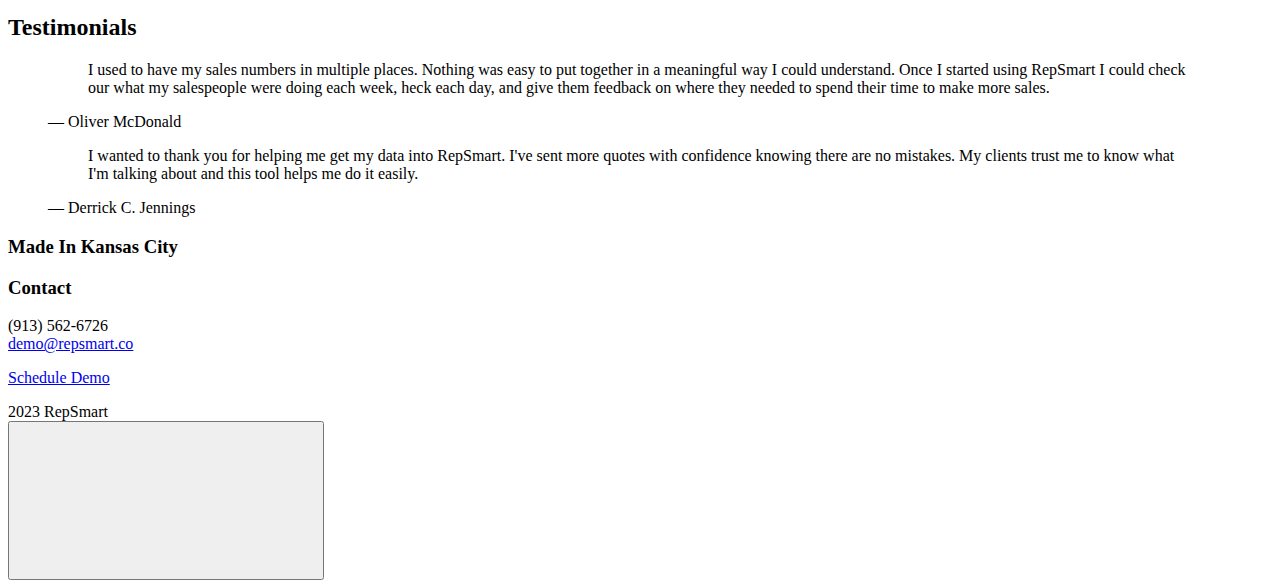
==== commit 636ef426: "Updated from Publii" ====
--- a/index.html
+++ b/index.html
@@ -1,4 +1,4 @@
-<!DOCTYPE html><html lang="en-us"><head><meta charset="utf-8"><meta http-equiv="X-UA-Compatible" content="IE=edge"><meta name="viewport" content="width=device-width,initial-scale=1"><title>RepSmart</title><meta name="generator" content="Publii Open-Source CMS for Static Site"><link rel="canonical" href="https://repsmart.co/"><meta property="og:title" content="RepSmart"><meta property="og:image" content="https://repsmart.co/media/website/Screen-Shot-2023-01-31-at-2.51.29-PM.png"><meta property="og:site_name" content="RepSmart"><meta property="og:description" content=""><meta property="og:url" content="https://repsmart.co/"><meta property="og:type" content="website"><link rel="alternate" type="application/atom+xml" href="https://repsmart.co/feed.xml"><link rel="alternate" type="application/json" href="https://repsmart.co/feed.json"><link rel="stylesheet" href="https://repsmart.co/assets/css/style.css?v=060b786c87d14ad67f9b6f09fbac6336"><script type="application/ld+json">{"@context":"http://schema.org","@type":"Organization","name":"RepSmart","logo":"https://repsmart.co/media/website/Screen-Shot-2023-01-31-at-2.51.29-PM.png","url":"https://repsmart.co/"}</script></head><body><div class="container"><header class="header" id="js-header"><nav class="navbar"><button class="navbar__toggle" aria-label="Menu" aria-haspopup="true" aria-expanded="false"><span class="navbar__toggle-box"><span class="navbar__toggle-inner">Menu</span></span></button><ul id="js-navbar-menu" class="navbar__menu"><li class="active"><a href="https://repsmart.co/" target="_self">HOME</a></li><li><a href="https://repsmart.co/features.html" target="_self">FEATURES</a></li><li><a href="https://repsmart.co/pricing.html" target="_self">PRICING</a></li><li><a href="https://repsmart.co/demo.html" target="_self">DEMO</a></li><li><a href="https://repsmart.co/contact.html" target="_self">CONTACT</a></li></ul></nav><a class="header__logo logo" href="https://repsmart.co/"><img src="https://repsmart.co/media/website/Screen-Shot-2023-01-31-at-2.51.29-PM.png" alt="RepSmart" width="366" height="102"> </a><a class="header__reservation invert" href="tel:913-562-6726"><svg role="presentation" focusable="false" width="17" height="17"><use xlink:href="https://repsmart.co/assets/svg/svg-map.svg#phone"/></svg> <span>913-562-6726</span></a></header><div class="main"><div class="hero"><div class="hero__wrapper"><div class="hero__image hero__image--overlay"><img src="https://repsmart.co/media/website/pexels-sergei-a-2539462-dark.jpg" srcset="https://repsmart.co/media/website/responsive/pexels-sergei-a-2539462-dark-xs.jpg 300w, https://repsmart.co/media/website/responsive/pexels-sergei-a-2539462-dark-sm.jpg 600w, https://repsmart.co/media/website/responsive/pexels-sergei-a-2539462-dark-md.jpg 900w, https://repsmart.co/media/website/responsive/pexels-sergei-a-2539462-dark-xl.jpg 1200w, https://repsmart.co/media/website/responsive/pexels-sergei-a-2539462-dark-xxl.jpg 1600w" sizes="100vw" loading="eager" alt=""></div><div class="hero__inner"><h3 class="align-center">We help manufacturer representatives</h3><h1 class="align-center">Quote Faster</h1><h1 class="align-center">Manage Better</h1><h1 class="align-center">Win More</h1><p> </p></div></div></div><div class="section section--center welcome"><div class="wrapper"><h2 class="align-center"><a href="https://savvycal.com/kevin-deneault/9868d09d" target="_blank" rel="noopener">Schedule Demo</a></h2><h2 class="align-center">Made for Manufacturer Representatives</h2><p>RepSmart was made for manufacturer representatives. With different requirements and dependencies, we know you want accurate quotes and better tracking of jobs. That's why RepSmart is the smart choice to show off how you know your stuff. We maintain close collaboration with reps in the HVACR industry so that RepSmart continues improving as your industry evolves.</p></div></div><div id="menu" class="section section--dark section--center food-menu"><div class="wrapper"><h2 class="align-center">Smarter than the competition<br>Smarter with RepSmart</h2><p class="align-center"><br>When you have a tool that quotes quickly, reports meaningfully, and manages completely, you look smart. </p><h2 class="align-center">***</h2><h2 class="align-center">Effective CRM</h2><p class="align-center">Keep tabs on your touchpoints to look like a rock star to your prospects and clients.</p><h2 class="align-center">Intelligent Quoting</h2><p class="align-center">Produce professional and accurate bids that elevate you in your customer's eyes, and put you at the top of their bid pile.</p><h2 class="align-center">Meaningful Sales Reports</h2><p class="align-center">Gain insight into the real numbers that make your business what it is. So that you can make critical decisions on how to take your business to the next level.</p><h2 class="align-center">Project Management</h2><p class="align-center">Keep track of your jobs from the moment you win to the moment you're sending your client a thank you card.</p><h2 class="align-center">***</h2><h2 class="align-center"><a href="https://savvycal.com/kevin-deneault/9868d09d?d=30&amp;view=week&amp;from=2023-01-30" target="_blank" rel="noopener">Schedule Demo</a></h2><p> </p></div></div><div id="dishes" class="cards"><article class="cards__item"><a href="https://repsmart.co/product-dependency-rules-reduce-mistakes.html"><h2 class="cards__item-title">Create Product Dependency Rules To Reduce Mistakes and Look More Professional</h2><img src="https://repsmart.co/media/posts/7/pexels-boys-in-bristol-photography-290696.jpg" srcset="https://repsmart.co/media/posts/7/responsive/pexels-boys-in-bristol-photography-290696-xs.jpg 300w, https://repsmart.co/media/posts/7/responsive/pexels-boys-in-bristol-photography-290696-sm.jpg 600w, https://repsmart.co/media/posts/7/responsive/pexels-boys-in-bristol-photography-290696-md.jpg 900w, https://repsmart.co/media/posts/7/responsive/pexels-boys-in-bristol-photography-290696-xl.jpg 1200w" sizes="(max-width: 900px) 100vw, 50vw" loading="lazy" height="3516" width="2813" alt=""></a></article><article class="cards__item"><a href="https://repsmart.co/good-reports-good-sales.html"><h2 class="cards__item-title">How Having Good Reports Leads To Making Better Sales</h2><img src="https://repsmart.co/media/posts/6/pexels-rodnae-productions-8292894.jpg" srcset="https://repsmart.co/media/posts/6/responsive/pexels-rodnae-productions-8292894-xs.jpg 300w, https://repsmart.co/media/posts/6/responsive/pexels-rodnae-productions-8292894-sm.jpg 600w, https://repsmart.co/media/posts/6/responsive/pexels-rodnae-productions-8292894-md.jpg 900w, https://repsmart.co/media/posts/6/responsive/pexels-rodnae-productions-8292894-xl.jpg 1200w" sizes="(max-width: 900px) 100vw, 50vw" loading="lazy" height="3000" width="4500" alt=""></a></article></div><div id="testimonials" class="section section--center testimonials"><div class="wrapper"><h2 class="align-center"><a href="https://savvycal.com/kevin-deneault/9868d09d">SCHEDULE DEMO</a></h2><h2 class="align-center">***</h2><h2 class="align-center">Testimonials</h2><figure><blockquote>I used to have my sales numbers in multiple places. Nothing was easy to put together in a meaningful way I could understand. Once I started using RepSmart I could check our what my salespeople were doing each week, heck each day, and give them feedback on where they needed to spend their time to make more sales.</blockquote><figcaption>— Oliver McDonald</figcaption></figure><figure><blockquote>I wanted to thank you for helping me get my data into RepSmart. I've sent more quotes with confidence knowing there are no mistakes. My clients trust me to know what I'm talking about and this tool helps me do it easily.</blockquote><figcaption>— Derrick C. Jennings</figcaption></figure></div></div><footer id="contact" class="section section--dark footer"><div class="footer__overlay"><div><div><h3>Made In Kansas City</h3><h3>Contact</h3><p>(913) 562-6726<br><a href="mailto:demo@repsmart.co">demo@repsmart.co</a></p><p><a href="https://savvycal.com/kevin-deneault/9868d09d" target="_blank" rel="noopener">Schedule Demo</a></p></div><div class="footer__copy">2023 RepSmart</div><button onclick="backToTopFunction()" id="backToTop" class="footer__bttop btn--color" aria-label="Back to top" title="Back to top"><svg><use xlink:href="https://repsmart.co/assets/svg/svg-map.svg#toparrow"/></svg></button></div></div></footer></div></div><script>window.publiiThemeMenuConfig = {    
+<!DOCTYPE html><html lang="en-us"><head><meta charset="utf-8"><meta http-equiv="X-UA-Compatible" content="IE=edge"><meta name="viewport" content="width=device-width,initial-scale=1"><title>RepSmart</title><meta name="generator" content="Publii Open-Source CMS for Static Site"><link rel="canonical" href="https://repsmart.co/"><meta property="og:title" content="RepSmart"><meta property="og:image" content="https://repsmart.co/media/website/Screen-Shot-2023-01-31-at-2.51.29-PM.png"><meta property="og:site_name" content="RepSmart"><meta property="og:description" content=""><meta property="og:url" content="https://repsmart.co/"><meta property="og:type" content="website"><link rel="alternate" type="application/atom+xml" href="https://repsmart.co/feed.xml"><link rel="alternate" type="application/json" href="https://repsmart.co/feed.json"><link rel="stylesheet" href="https://repsmart.co/assets/css/style.css?v=060b786c87d14ad67f9b6f09fbac6336"><script type="application/ld+json">{"@context":"http://schema.org","@type":"Organization","name":"RepSmart","logo":"https://repsmart.co/media/website/Screen-Shot-2023-01-31-at-2.51.29-PM.png","url":"https://repsmart.co/"}</script></head><body><div class="container"><header class="header" id="js-header"><nav class="navbar"><button class="navbar__toggle" aria-label="Menu" aria-haspopup="true" aria-expanded="false"><span class="navbar__toggle-box"><span class="navbar__toggle-inner">Menu</span></span></button><ul id="js-navbar-menu" class="navbar__menu"><li class="active"><a href="https://repsmart.co/" target="_self">HOME</a></li><li><a href="https://repsmart.co/features.html" target="_self">FEATURES</a></li><li><a href="https://repsmart.co/pricing.html" target="_self">PRICING</a></li><li><a href="https://repsmart.co/demo.html" target="_self">DEMO</a></li><li><a href="https://repsmart.co/contact.html" target="_self">CONTACT</a></li></ul></nav><a class="header__logo logo" href="https://repsmart.co/"><img src="https://repsmart.co/media/website/Screen-Shot-2023-01-31-at-2.51.29-PM.png" alt="RepSmart" width="366" height="102"> </a><a class="header__reservation invert" href="tel:913-562-6726"><svg role="presentation" focusable="false" width="17" height="17"><use xlink:href="https://repsmart.co/assets/svg/svg-map.svg#phone"/></svg> <span>913-562-6726</span></a></header><div class="main"><div class="hero"><div class="hero__wrapper"><div class="hero__image hero__image--overlay"><img src="https://repsmart.co/media/website/pexels-sergei-a-2539462-dark.jpg" srcset="https://repsmart.co/media/website/responsive/pexels-sergei-a-2539462-dark-xs.jpg 300w, https://repsmart.co/media/website/responsive/pexels-sergei-a-2539462-dark-sm.jpg 600w, https://repsmart.co/media/website/responsive/pexels-sergei-a-2539462-dark-md.jpg 900w, https://repsmart.co/media/website/responsive/pexels-sergei-a-2539462-dark-xl.jpg 1200w, https://repsmart.co/media/website/responsive/pexels-sergei-a-2539462-dark-xxl.jpg 1600w" sizes="100vw" loading="eager" alt=""></div><div class="hero__inner"><h3 class="align-center">We help manufacturer representatives</h3><h1 class="align-center">Quote Faster</h1><h1 class="align-center">Manage Better</h1><h1 class="align-center">Win More</h1><p> </p></div></div></div><div class="section section--center welcome"><div class="wrapper"><h2 class="align-center"><a href="https://savvycal.com/kevin-deneault/9868d09d" target="_blank" rel="noopener">Schedule Demo</a></h2><h2 class="align-center">Made for Manufacturer Representatives</h2><p>RepSmart was made for manufacturer representatives in HVACR. With unique  requirements and dependencies we know how important accuracy and tracking can be. That's why RepSmart is the smart choice to give your clients the best experience. We collaborate closely with reps in the HVACR industry so that RepSmart stays smart as the HVACR industry evolves.</p></div></div><div id="menu" class="section section--dark section--center food-menu"><div class="wrapper"><h2 class="align-center">Smarter than the competition<br>Smarter with RepSmart</h2><p class="align-center"><br>When you have a tool that quotes quickly, reports meaningfully, and manages completely, you look smart. </p><h2 class="align-center">***</h2><h2 class="align-center">Effective CRM</h2><p class="align-center">Keep tabs on your touchpoints to look like a rock star to your prospects and clients.</p><h2 class="align-center">Intelligent Quoting</h2><p class="align-center">Produce professional and accurate bids that elevate you in your customer's eyes, and put you at the top of their bid pile.</p><h2 class="align-center">Meaningful Sales Reports</h2><p class="align-center">Gain insight into the real numbers that make your business what it is. So that you can make critical decisions on how to take your business to the next level.</p><h2 class="align-center">Project Management</h2><p class="align-center">Keep track of your jobs from the moment you win to the moment you're sending your client a thank you card.</p><h2 class="align-center">***</h2><h2 class="align-center"><a href="https://savvycal.com/kevin-deneault/9868d09d?d=30&amp;view=week&amp;from=2023-01-30" target="_blank" rel="noopener">Schedule Demo</a></h2><p> </p></div></div><div id="dishes" class="cards"><article class="cards__item"><a href="https://repsmart.co/product-dependency-rules-reduce-mistakes.html"><h2 class="cards__item-title">Create Product Dependency Rules To Reduce Mistakes and Look More Professional</h2><img src="https://repsmart.co/media/posts/7/pexels-boys-in-bristol-photography-290696.jpg" srcset="https://repsmart.co/media/posts/7/responsive/pexels-boys-in-bristol-photography-290696-xs.jpg 300w, https://repsmart.co/media/posts/7/responsive/pexels-boys-in-bristol-photography-290696-sm.jpg 600w, https://repsmart.co/media/posts/7/responsive/pexels-boys-in-bristol-photography-290696-md.jpg 900w, https://repsmart.co/media/posts/7/responsive/pexels-boys-in-bristol-photography-290696-xl.jpg 1200w" sizes="(max-width: 900px) 100vw, 50vw" loading="lazy" height="3516" width="2813" alt=""></a></article><article class="cards__item"><a href="https://repsmart.co/good-reports-good-sales.html"><h2 class="cards__item-title">How Having Good Reports Leads To Making Better Sales</h2><img src="https://repsmart.co/media/posts/6/pexels-rodnae-productions-8292894.jpg" srcset="https://repsmart.co/media/posts/6/responsive/pexels-rodnae-productions-8292894-xs.jpg 300w, https://repsmart.co/media/posts/6/responsive/pexels-rodnae-productions-8292894-sm.jpg 600w, https://repsmart.co/media/posts/6/responsive/pexels-rodnae-productions-8292894-md.jpg 900w, https://repsmart.co/media/posts/6/responsive/pexels-rodnae-productions-8292894-xl.jpg 1200w" sizes="(max-width: 900px) 100vw, 50vw" loading="lazy" height="3000" width="4500" alt=""></a></article></div><div id="testimonials" class="section section--center testimonials"><div class="wrapper"><h2 class="align-center"><a href="https://savvycal.com/kevin-deneault/9868d09d">SCHEDULE DEMO</a></h2><h2 class="align-center">***</h2><h2 class="align-center">Testimonials</h2><figure><blockquote>I used to have my sales numbers in multiple places. Nothing was easy to put together in a meaningful way I could understand. Once I started using RepSmart I could check our what my salespeople were doing each week, heck each day, and give them feedback on where they needed to spend their time to make more sales.</blockquote><figcaption>— Oliver McDonald</figcaption></figure><figure><blockquote>I wanted to thank you for helping me get my data into RepSmart. I've sent more quotes with confidence knowing there are no mistakes. My clients trust me to know what I'm talking about and this tool helps me do it easily.</blockquote><figcaption>— Derrick C. Jennings</figcaption></figure></div></div><footer id="contact" class="section section--dark footer"><div class="footer__overlay"><div><div><h3>Made In Kansas City</h3><h3>Contact</h3><p>(913) 562-6726<br><a href="mailto:demo@repsmart.co">demo@repsmart.co</a></p><p><a href="https://savvycal.com/kevin-deneault/9868d09d" target="_blank" rel="noopener">Schedule Demo</a></p></div><div class="footer__copy">2023 RepSmart</div><button onclick="backToTopFunction()" id="backToTop" class="footer__bttop btn--color" aria-label="Back to top" title="Back to top"><svg><use xlink:href="https://repsmart.co/assets/svg/svg-map.svg#toparrow"/></svg></button></div></div></footer></div></div><script>window.publiiThemeMenuConfig = {    
         mobileMenuMode: 'overlay',
         animationSpeed: 300,
         submenuWidth: 'auto',
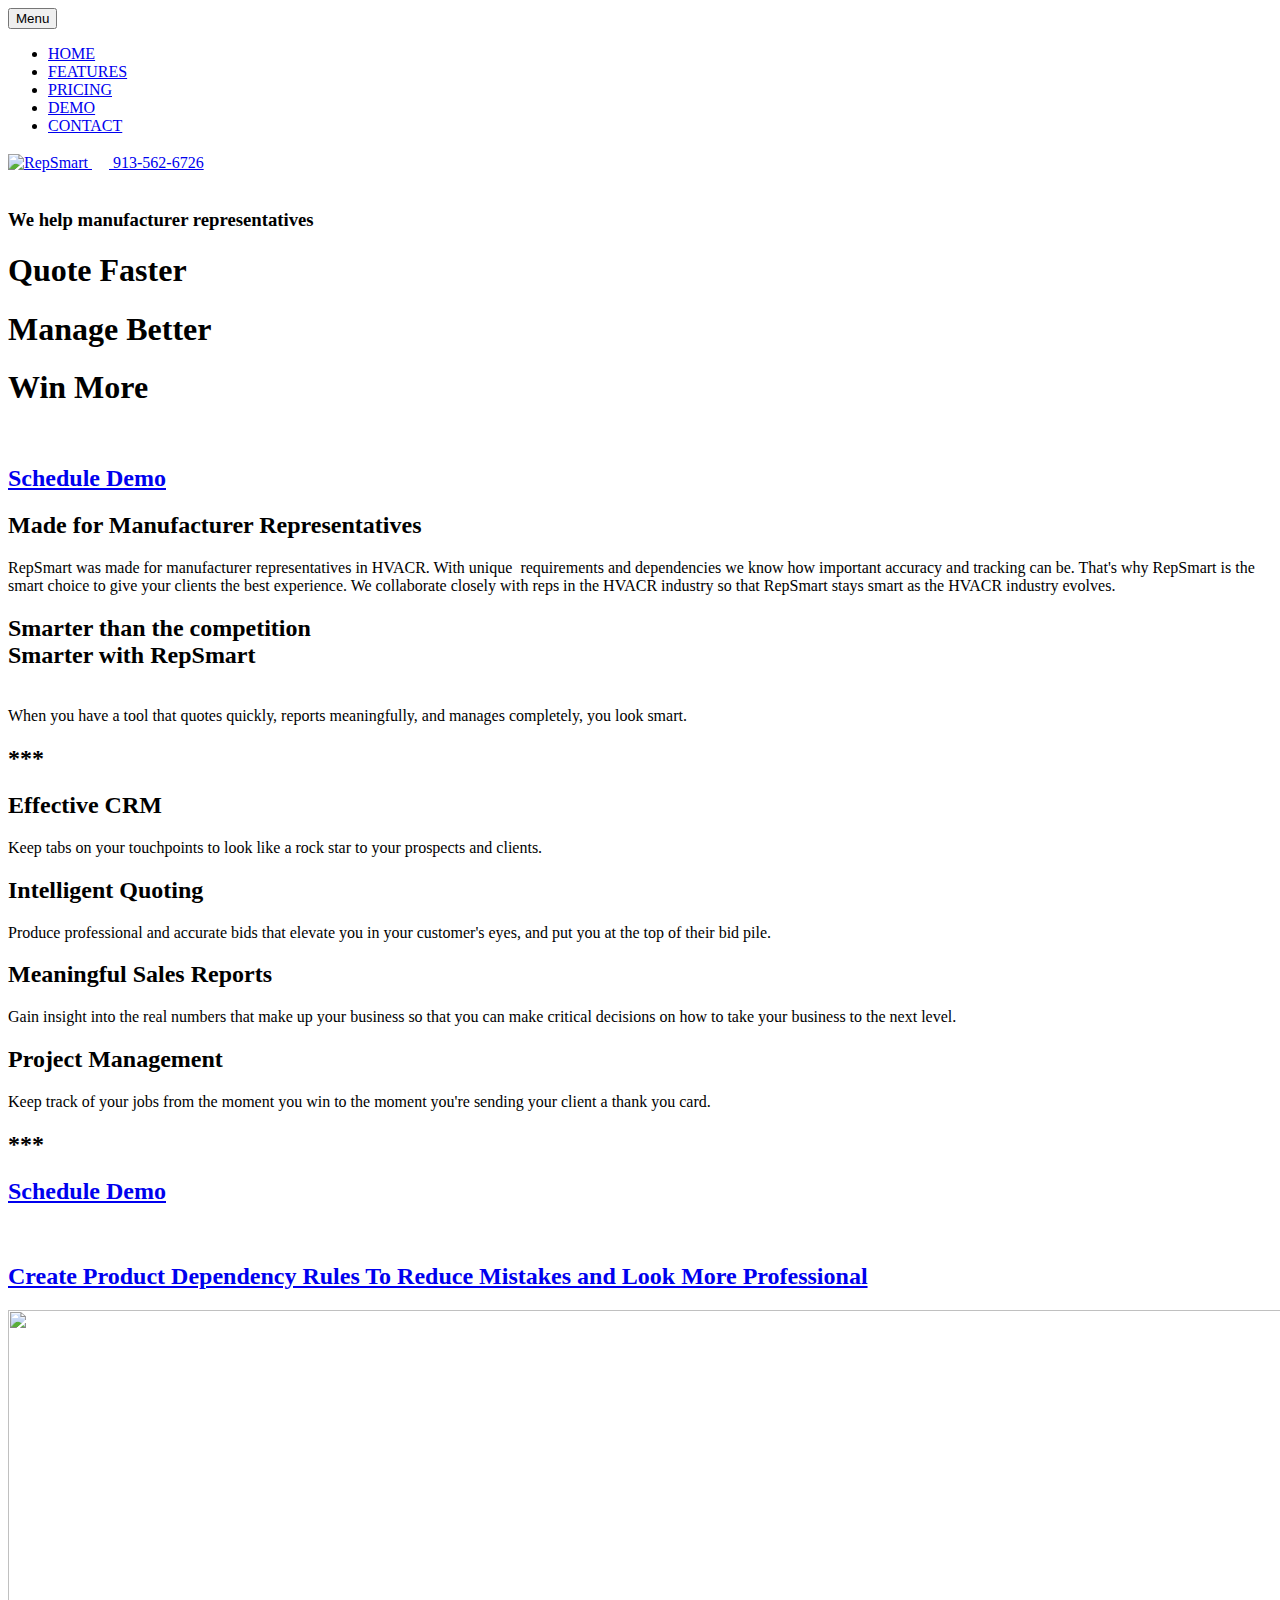
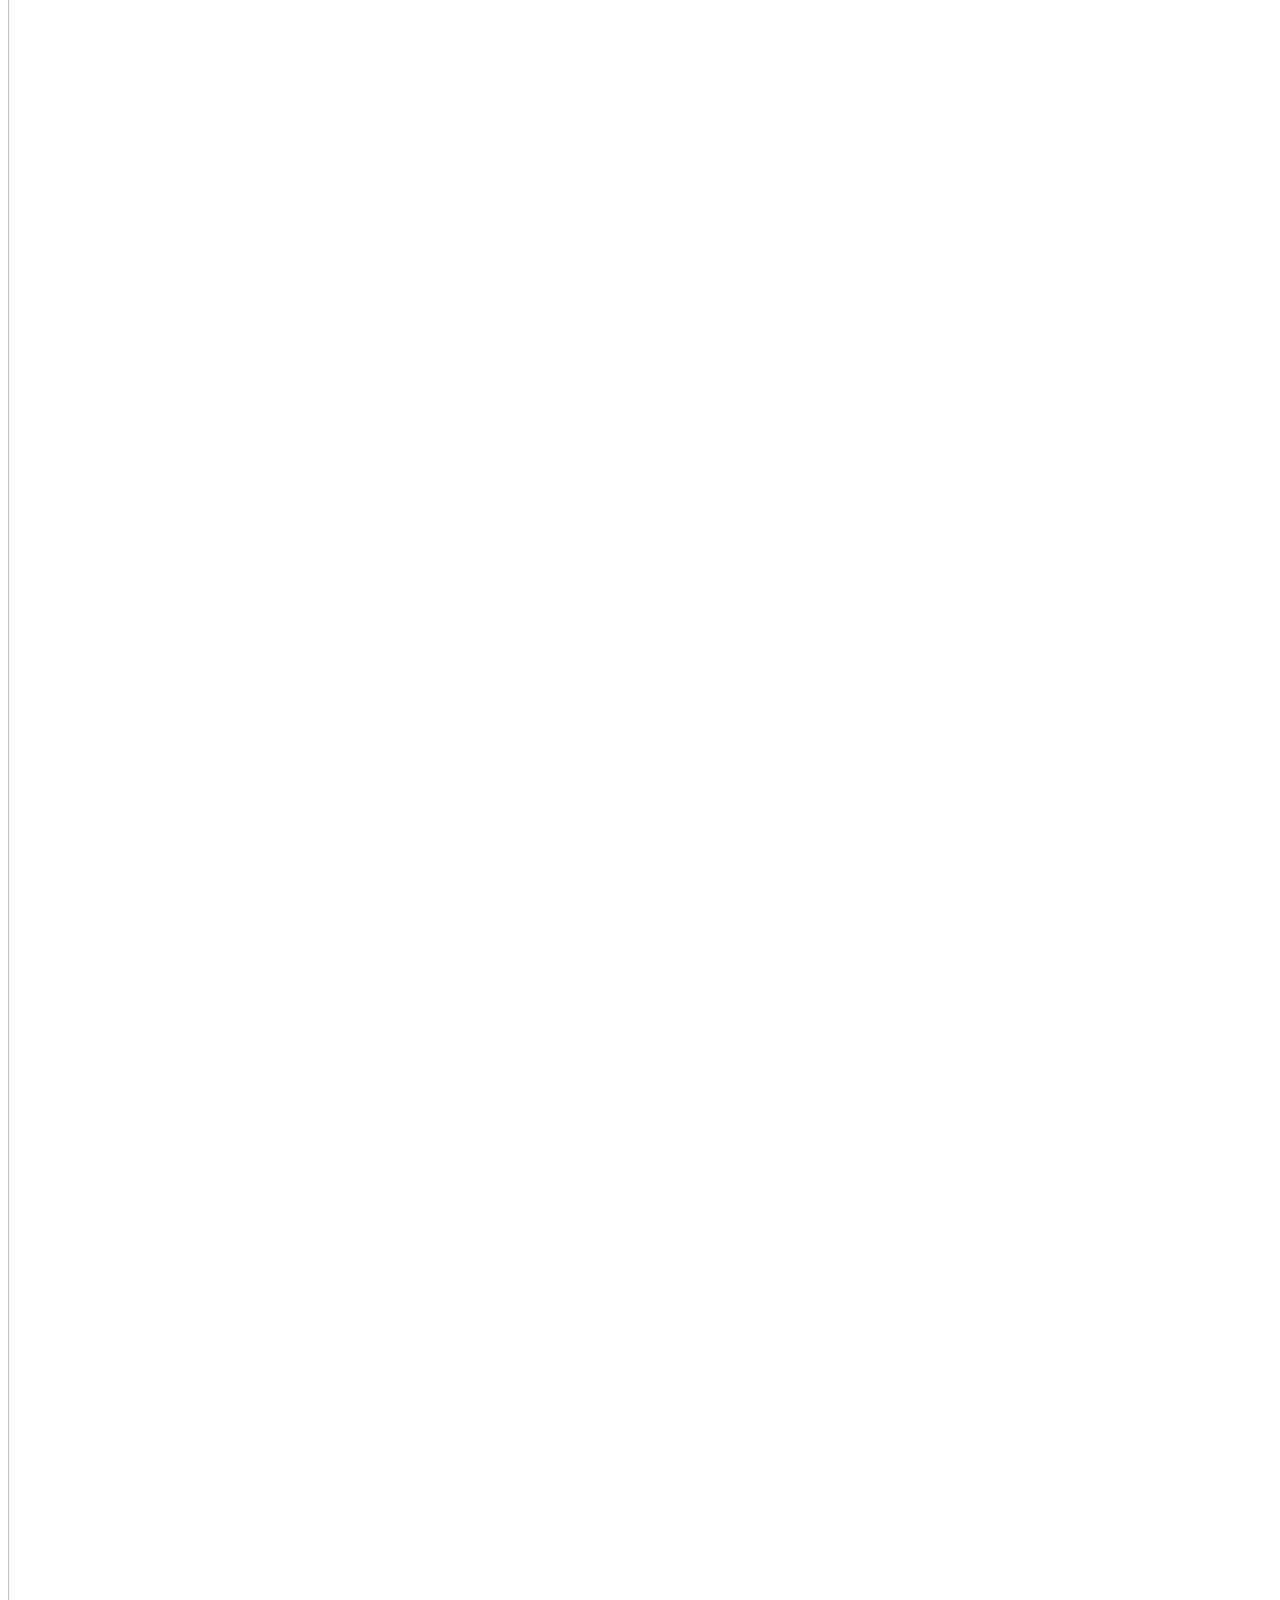
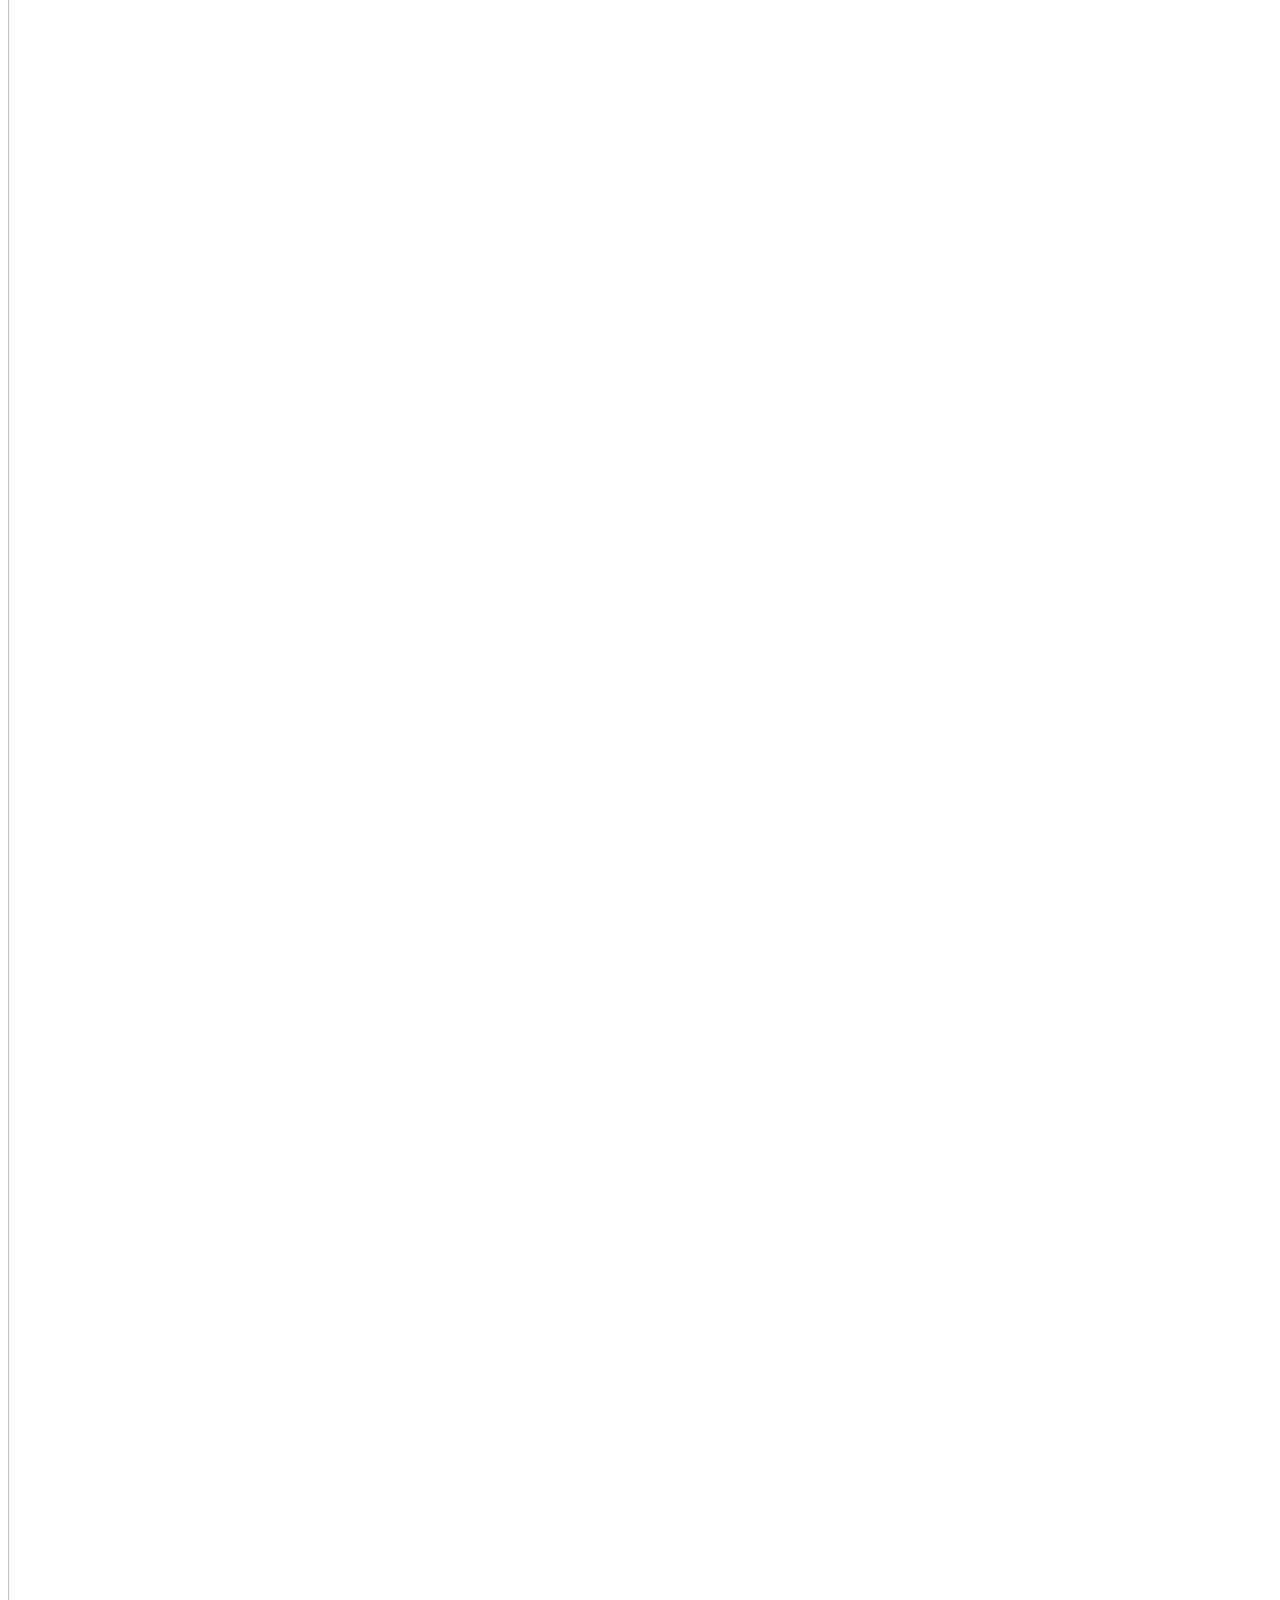
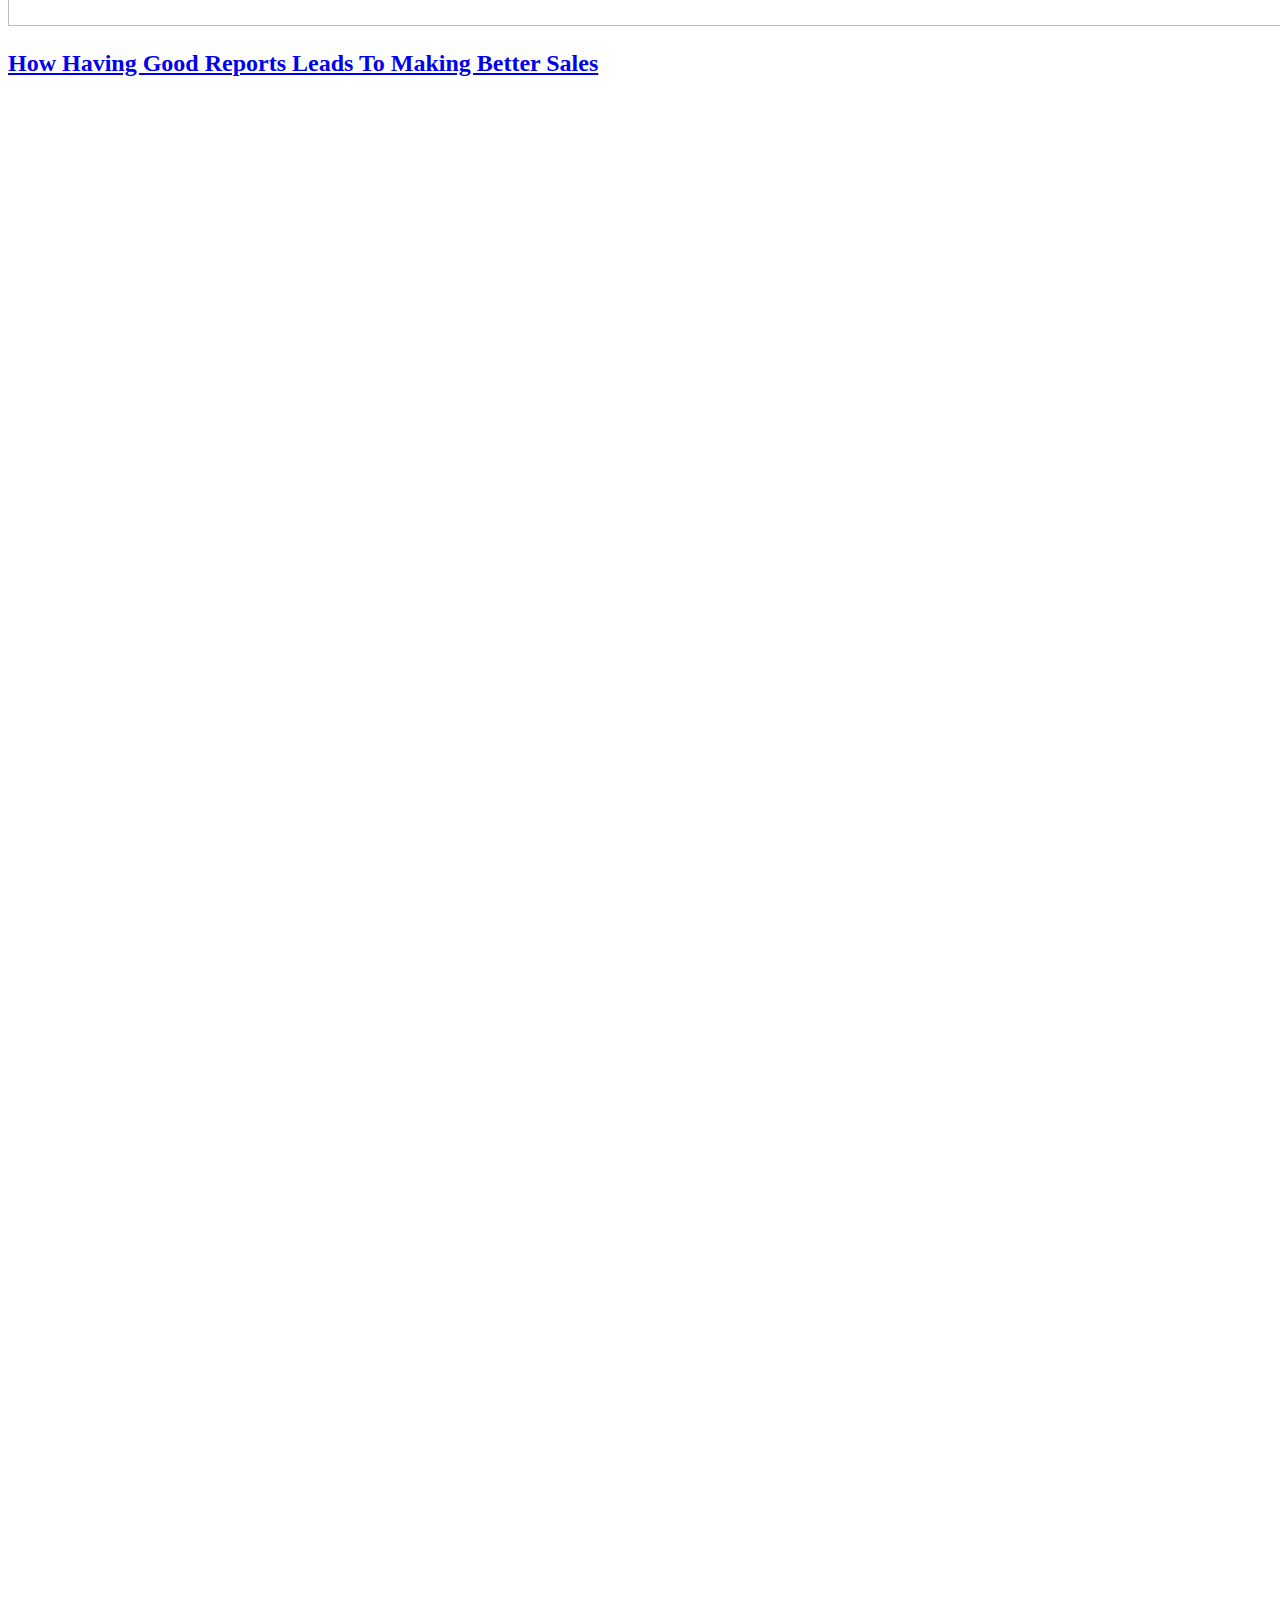
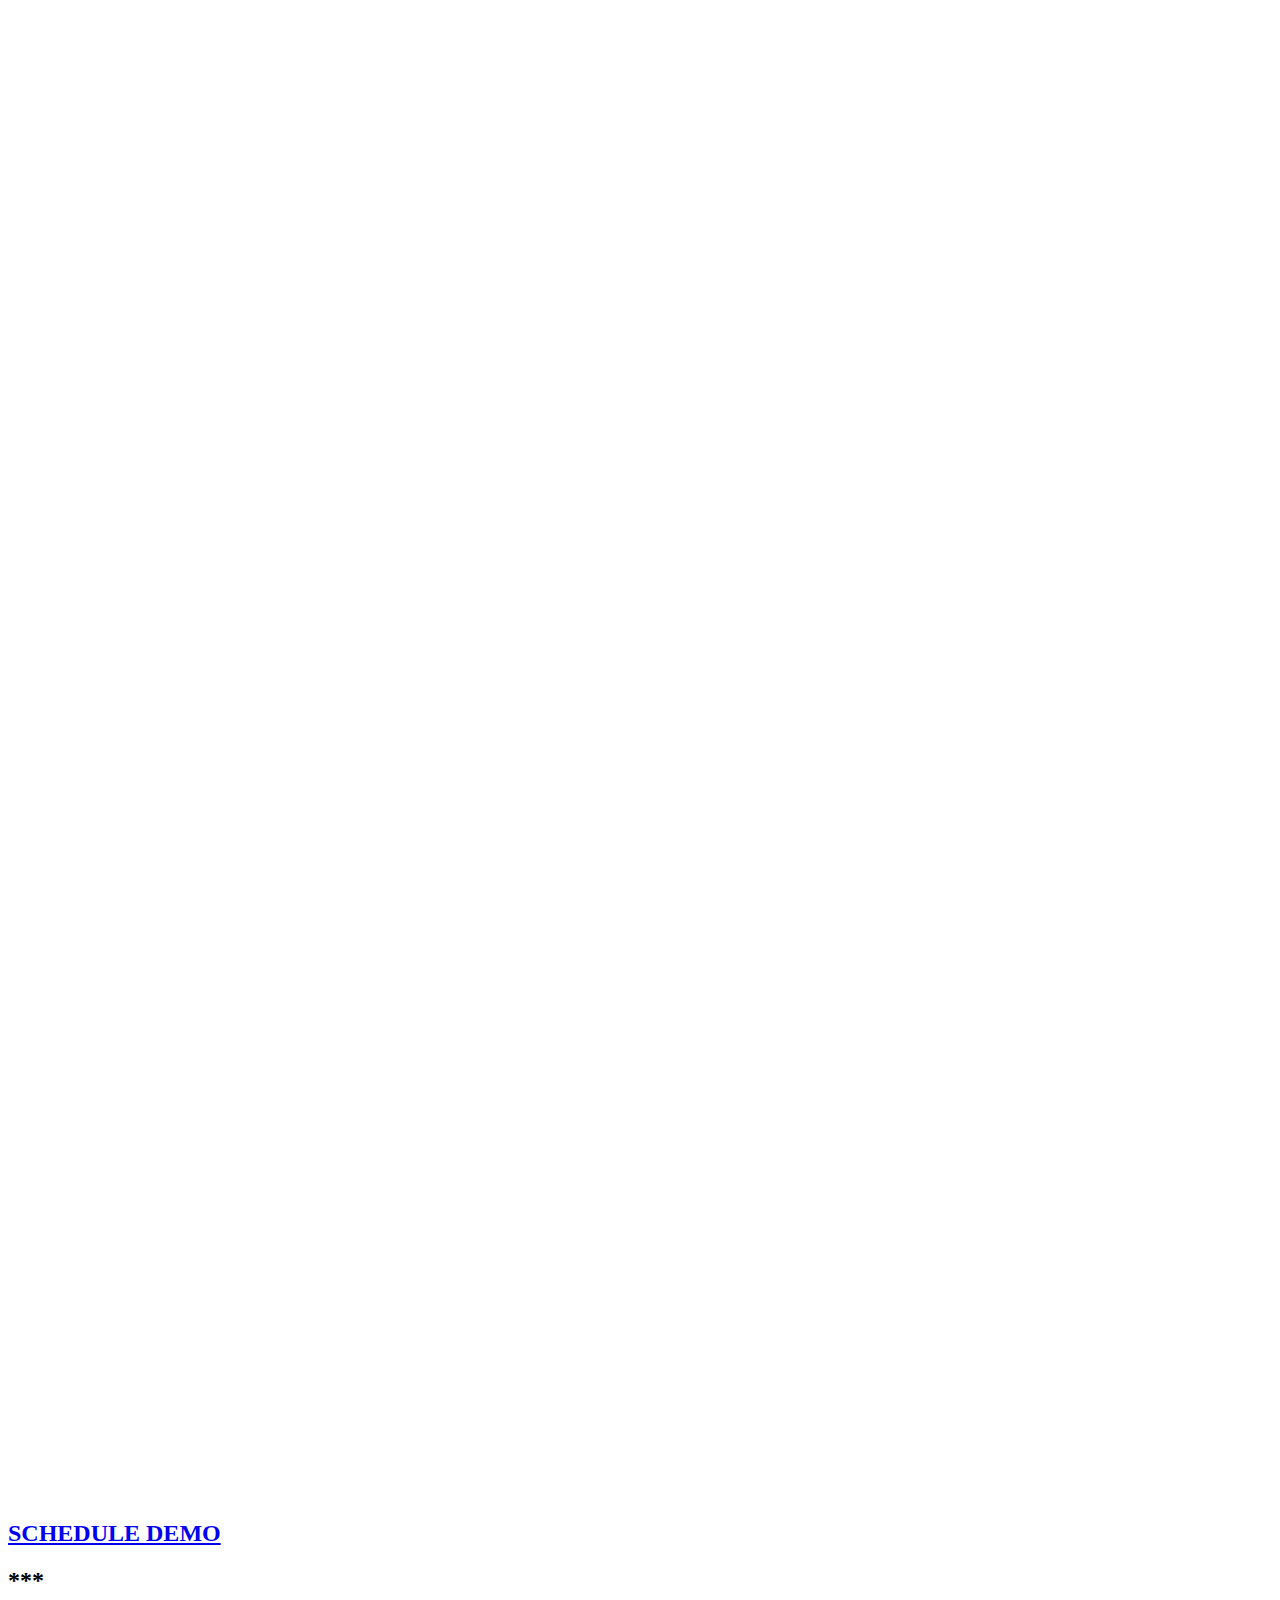
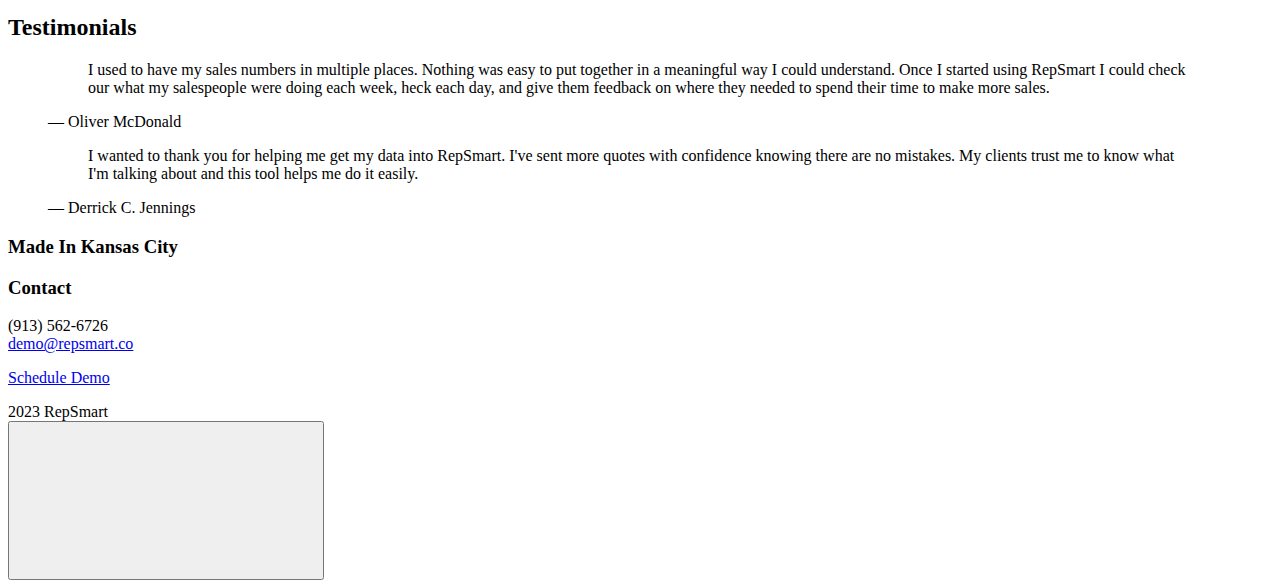
==== commit d6dd1544: "Updated from Publii" ====
--- a/index.html
+++ b/index.html
@@ -1,4 +1,4 @@
-<!DOCTYPE html><html lang="en-us"><head><meta charset="utf-8"><meta http-equiv="X-UA-Compatible" content="IE=edge"><meta name="viewport" content="width=device-width,initial-scale=1"><title>RepSmart</title><meta name="generator" content="Publii Open-Source CMS for Static Site"><link rel="canonical" href="https://repsmart.co/"><meta property="og:title" content="RepSmart"><meta property="og:image" content="https://repsmart.co/media/website/Screen-Shot-2023-01-31-at-2.51.29-PM.png"><meta property="og:site_name" content="RepSmart"><meta property="og:description" content=""><meta property="og:url" content="https://repsmart.co/"><meta property="og:type" content="website"><link rel="alternate" type="application/atom+xml" href="https://repsmart.co/feed.xml"><link rel="alternate" type="application/json" href="https://repsmart.co/feed.json"><link rel="stylesheet" href="https://repsmart.co/assets/css/style.css?v=060b786c87d14ad67f9b6f09fbac6336"><script type="application/ld+json">{"@context":"http://schema.org","@type":"Organization","name":"RepSmart","logo":"https://repsmart.co/media/website/Screen-Shot-2023-01-31-at-2.51.29-PM.png","url":"https://repsmart.co/"}</script></head><body><div class="container"><header class="header" id="js-header"><nav class="navbar"><button class="navbar__toggle" aria-label="Menu" aria-haspopup="true" aria-expanded="false"><span class="navbar__toggle-box"><span class="navbar__toggle-inner">Menu</span></span></button><ul id="js-navbar-menu" class="navbar__menu"><li class="active"><a href="https://repsmart.co/" target="_self">HOME</a></li><li><a href="https://repsmart.co/features.html" target="_self">FEATURES</a></li><li><a href="https://repsmart.co/pricing.html" target="_self">PRICING</a></li><li><a href="https://repsmart.co/demo.html" target="_self">DEMO</a></li><li><a href="https://repsmart.co/contact.html" target="_self">CONTACT</a></li></ul></nav><a class="header__logo logo" href="https://repsmart.co/"><img src="https://repsmart.co/media/website/Screen-Shot-2023-01-31-at-2.51.29-PM.png" alt="RepSmart" width="366" height="102"> </a><a class="header__reservation invert" href="tel:913-562-6726"><svg role="presentation" focusable="false" width="17" height="17"><use xlink:href="https://repsmart.co/assets/svg/svg-map.svg#phone"/></svg> <span>913-562-6726</span></a></header><div class="main"><div class="hero"><div class="hero__wrapper"><div class="hero__image hero__image--overlay"><img src="https://repsmart.co/media/website/pexels-sergei-a-2539462-dark.jpg" srcset="https://repsmart.co/media/website/responsive/pexels-sergei-a-2539462-dark-xs.jpg 300w, https://repsmart.co/media/website/responsive/pexels-sergei-a-2539462-dark-sm.jpg 600w, https://repsmart.co/media/website/responsive/pexels-sergei-a-2539462-dark-md.jpg 900w, https://repsmart.co/media/website/responsive/pexels-sergei-a-2539462-dark-xl.jpg 1200w, https://repsmart.co/media/website/responsive/pexels-sergei-a-2539462-dark-xxl.jpg 1600w" sizes="100vw" loading="eager" alt=""></div><div class="hero__inner"><h3 class="align-center">We help manufacturer representatives</h3><h1 class="align-center">Quote Faster</h1><h1 class="align-center">Manage Better</h1><h1 class="align-center">Win More</h1><p> </p></div></div></div><div class="section section--center welcome"><div class="wrapper"><h2 class="align-center"><a href="https://savvycal.com/kevin-deneault/9868d09d" target="_blank" rel="noopener">Schedule Demo</a></h2><h2 class="align-center">Made for Manufacturer Representatives</h2><p>RepSmart was made for manufacturer representatives in HVACR. With unique  requirements and dependencies we know how important accuracy and tracking can be. That's why RepSmart is the smart choice to give your clients the best experience. We collaborate closely with reps in the HVACR industry so that RepSmart stays smart as the HVACR industry evolves.</p></div></div><div id="menu" class="section section--dark section--center food-menu"><div class="wrapper"><h2 class="align-center">Smarter than the competition<br>Smarter with RepSmart</h2><p class="align-center"><br>When you have a tool that quotes quickly, reports meaningfully, and manages completely, you look smart. </p><h2 class="align-center">***</h2><h2 class="align-center">Effective CRM</h2><p class="align-center">Keep tabs on your touchpoints to look like a rock star to your prospects and clients.</p><h2 class="align-center">Intelligent Quoting</h2><p class="align-center">Produce professional and accurate bids that elevate you in your customer's eyes, and put you at the top of their bid pile.</p><h2 class="align-center">Meaningful Sales Reports</h2><p class="align-center">Gain insight into the real numbers that make your business what it is. So that you can make critical decisions on how to take your business to the next level.</p><h2 class="align-center">Project Management</h2><p class="align-center">Keep track of your jobs from the moment you win to the moment you're sending your client a thank you card.</p><h2 class="align-center">***</h2><h2 class="align-center"><a href="https://savvycal.com/kevin-deneault/9868d09d?d=30&amp;view=week&amp;from=2023-01-30" target="_blank" rel="noopener">Schedule Demo</a></h2><p> </p></div></div><div id="dishes" class="cards"><article class="cards__item"><a href="https://repsmart.co/product-dependency-rules-reduce-mistakes.html"><h2 class="cards__item-title">Create Product Dependency Rules To Reduce Mistakes and Look More Professional</h2><img src="https://repsmart.co/media/posts/7/pexels-boys-in-bristol-photography-290696.jpg" srcset="https://repsmart.co/media/posts/7/responsive/pexels-boys-in-bristol-photography-290696-xs.jpg 300w, https://repsmart.co/media/posts/7/responsive/pexels-boys-in-bristol-photography-290696-sm.jpg 600w, https://repsmart.co/media/posts/7/responsive/pexels-boys-in-bristol-photography-290696-md.jpg 900w, https://repsmart.co/media/posts/7/responsive/pexels-boys-in-bristol-photography-290696-xl.jpg 1200w" sizes="(max-width: 900px) 100vw, 50vw" loading="lazy" height="3516" width="2813" alt=""></a></article><article class="cards__item"><a href="https://repsmart.co/good-reports-good-sales.html"><h2 class="cards__item-title">How Having Good Reports Leads To Making Better Sales</h2><img src="https://repsmart.co/media/posts/6/pexels-rodnae-productions-8292894.jpg" srcset="https://repsmart.co/media/posts/6/responsive/pexels-rodnae-productions-8292894-xs.jpg 300w, https://repsmart.co/media/posts/6/responsive/pexels-rodnae-productions-8292894-sm.jpg 600w, https://repsmart.co/media/posts/6/responsive/pexels-rodnae-productions-8292894-md.jpg 900w, https://repsmart.co/media/posts/6/responsive/pexels-rodnae-productions-8292894-xl.jpg 1200w" sizes="(max-width: 900px) 100vw, 50vw" loading="lazy" height="3000" width="4500" alt=""></a></article></div><div id="testimonials" class="section section--center testimonials"><div class="wrapper"><h2 class="align-center"><a href="https://savvycal.com/kevin-deneault/9868d09d">SCHEDULE DEMO</a></h2><h2 class="align-center">***</h2><h2 class="align-center">Testimonials</h2><figure><blockquote>I used to have my sales numbers in multiple places. Nothing was easy to put together in a meaningful way I could understand. Once I started using RepSmart I could check our what my salespeople were doing each week, heck each day, and give them feedback on where they needed to spend their time to make more sales.</blockquote><figcaption>— Oliver McDonald</figcaption></figure><figure><blockquote>I wanted to thank you for helping me get my data into RepSmart. I've sent more quotes with confidence knowing there are no mistakes. My clients trust me to know what I'm talking about and this tool helps me do it easily.</blockquote><figcaption>— Derrick C. Jennings</figcaption></figure></div></div><footer id="contact" class="section section--dark footer"><div class="footer__overlay"><div><div><h3>Made In Kansas City</h3><h3>Contact</h3><p>(913) 562-6726<br><a href="mailto:demo@repsmart.co">demo@repsmart.co</a></p><p><a href="https://savvycal.com/kevin-deneault/9868d09d" target="_blank" rel="noopener">Schedule Demo</a></p></div><div class="footer__copy">2023 RepSmart</div><button onclick="backToTopFunction()" id="backToTop" class="footer__bttop btn--color" aria-label="Back to top" title="Back to top"><svg><use xlink:href="https://repsmart.co/assets/svg/svg-map.svg#toparrow"/></svg></button></div></div></footer></div></div><script>window.publiiThemeMenuConfig = {    
+<!DOCTYPE html><html lang="en-us"><head><meta charset="utf-8"><meta http-equiv="X-UA-Compatible" content="IE=edge"><meta name="viewport" content="width=device-width,initial-scale=1"><title>RepSmart</title><meta name="generator" content="Publii Open-Source CMS for Static Site"><link rel="canonical" href="https://repsmart.co/"><meta property="og:title" content="RepSmart"><meta property="og:image" content="https://repsmart.co/media/website/Screen-Shot-2023-01-31-at-2.51.29-PM.png"><meta property="og:site_name" content="RepSmart"><meta property="og:description" content=""><meta property="og:url" content="https://repsmart.co/"><meta property="og:type" content="website"><link rel="alternate" type="application/atom+xml" href="https://repsmart.co/feed.xml"><link rel="alternate" type="application/json" href="https://repsmart.co/feed.json"><link rel="stylesheet" href="https://repsmart.co/assets/css/style.css?v=060b786c87d14ad67f9b6f09fbac6336"><script type="application/ld+json">{"@context":"http://schema.org","@type":"Organization","name":"RepSmart","logo":"https://repsmart.co/media/website/Screen-Shot-2023-01-31-at-2.51.29-PM.png","url":"https://repsmart.co/"}</script></head><body><div class="container"><header class="header" id="js-header"><nav class="navbar"><button class="navbar__toggle" aria-label="Menu" aria-haspopup="true" aria-expanded="false"><span class="navbar__toggle-box"><span class="navbar__toggle-inner">Menu</span></span></button><ul id="js-navbar-menu" class="navbar__menu"><li class="active"><a href="https://repsmart.co/" target="_self">HOME</a></li><li><a href="https://repsmart.co/features.html" target="_self">FEATURES</a></li><li><a href="https://repsmart.co/pricing.html" target="_self">PRICING</a></li><li><a href="https://repsmart.co/demo-2.html" target="_self">DEMO</a></li><li><a href="https://repsmart.co/contact.html" target="_self">CONTACT</a></li></ul></nav><a class="header__logo logo" href="https://repsmart.co/"><img src="https://repsmart.co/media/website/Screen-Shot-2023-01-31-at-2.51.29-PM.png" alt="RepSmart" width="366" height="102"> </a><a class="header__reservation invert" href="tel:913-562-6726"><svg role="presentation" focusable="false" width="17" height="17"><use xlink:href="https://repsmart.co/assets/svg/svg-map.svg#phone"/></svg> <span>913-562-6726</span></a></header><div class="main"><div class="hero"><div class="hero__wrapper"><div class="hero__image hero__image--overlay"><img src="https://repsmart.co/media/website/pexels-sergei-a-2539462-dark.jpg" srcset="https://repsmart.co/media/website/responsive/pexels-sergei-a-2539462-dark-xs.jpg 300w, https://repsmart.co/media/website/responsive/pexels-sergei-a-2539462-dark-sm.jpg 600w, https://repsmart.co/media/website/responsive/pexels-sergei-a-2539462-dark-md.jpg 900w, https://repsmart.co/media/website/responsive/pexels-sergei-a-2539462-dark-xl.jpg 1200w, https://repsmart.co/media/website/responsive/pexels-sergei-a-2539462-dark-xxl.jpg 1600w" sizes="100vw" loading="eager" alt=""></div><div class="hero__inner"><h3 class="align-center">We help manufacturer representatives</h3><h1 class="align-center">Quote Faster</h1><h1 class="align-center">Manage Better</h1><h1 class="align-center">Win More</h1><p> </p></div></div></div><div class="section section--center welcome"><div class="wrapper"><h2 class="align-center"><a href="https://savvycal.com/kevin-deneault/9868d09d" target="_blank" rel="noopener">Schedule Demo</a></h2><h2 class="align-center">Made for Manufacturer Representatives</h2><p>RepSmart was made for manufacturer representatives in HVACR. With unique  requirements and dependencies we know how important accuracy and tracking can be. That's why RepSmart is the smart choice to give your clients the best experience. We collaborate closely with reps in the HVACR industry so that RepSmart stays smart as the HVACR industry evolves.</p></div></div><div id="menu" class="section section--dark section--center food-menu"><div class="wrapper"><h2 class="align-center">Smarter than the competition<br>Smarter with RepSmart</h2><p class="align-center"><br>When you have a tool that quotes quickly, reports meaningfully, and manages completely, you look smart. </p><h2 class="align-center">***</h2><h2 class="align-center">Effective CRM</h2><p class="align-center">Keep tabs on your touchpoints to look like a rock star to your prospects and clients.</p><h2 class="align-center">Intelligent Quoting</h2><p class="align-center">Produce professional and accurate bids that elevate you in your customer's eyes, and put you at the top of their bid pile.</p><h2 class="align-center">Meaningful Sales Reports</h2><p class="align-center">Gain insight into the real numbers that make up your business so that you can make critical decisions on how to take your business to the next level.</p><h2 class="align-center">Project Management</h2><p class="align-center">Keep track of your jobs from the moment you win to the moment you're sending your client a thank you card.</p><h2 class="align-center">***</h2><h2 class="align-center"><a href="https://savvycal.com/kevin-deneault/9868d09d?d=30&amp;view=week&amp;from=2023-01-30" target="_blank" rel="noopener">Schedule Demo</a></h2><p> </p></div></div><div id="dishes" class="cards"><article class="cards__item"><a href="https://repsmart.co/product-dependency-rules-reduce-mistakes.html"><h2 class="cards__item-title">Create Product Dependency Rules To Reduce Mistakes and Look More Professional</h2><img src="https://repsmart.co/media/posts/7/pexels-boys-in-bristol-photography-290696.jpg" srcset="https://repsmart.co/media/posts/7/responsive/pexels-boys-in-bristol-photography-290696-xs.jpg 300w, https://repsmart.co/media/posts/7/responsive/pexels-boys-in-bristol-photography-290696-sm.jpg 600w, https://repsmart.co/media/posts/7/responsive/pexels-boys-in-bristol-photography-290696-md.jpg 900w, https://repsmart.co/media/posts/7/responsive/pexels-boys-in-bristol-photography-290696-xl.jpg 1200w" sizes="(max-width: 900px) 100vw, 50vw" loading="lazy" height="3516" width="2813" alt=""></a></article><article class="cards__item"><a href="https://repsmart.co/good-reports-good-sales.html"><h2 class="cards__item-title">How Having Good Reports Leads To Making Better Sales</h2><img src="https://repsmart.co/media/posts/6/pexels-rodnae-productions-8292894.jpg" srcset="https://repsmart.co/media/posts/6/responsive/pexels-rodnae-productions-8292894-xs.jpg 300w, https://repsmart.co/media/posts/6/responsive/pexels-rodnae-productions-8292894-sm.jpg 600w, https://repsmart.co/media/posts/6/responsive/pexels-rodnae-productions-8292894-md.jpg 900w, https://repsmart.co/media/posts/6/responsive/pexels-rodnae-productions-8292894-xl.jpg 1200w" sizes="(max-width: 900px) 100vw, 50vw" loading="lazy" height="3000" width="4500" alt=""></a></article></div><div id="testimonials" class="section section--center testimonials"><div class="wrapper"><h2 class="align-center"><a href="https://savvycal.com/kevin-deneault/9868d09d">SCHEDULE DEMO</a></h2><h2 class="align-center">***</h2><h2 class="align-center">Testimonials</h2><figure><blockquote>I used to have my sales numbers in multiple places. Nothing was easy to put together in a meaningful way I could understand. Once I started using RepSmart I could check our what my salespeople were doing each week, heck each day, and give them feedback on where they needed to spend their time to make more sales.</blockquote><figcaption>— Oliver McDonald</figcaption></figure><figure><blockquote>I wanted to thank you for helping me get my data into RepSmart. I've sent more quotes with confidence knowing there are no mistakes. My clients trust me to know what I'm talking about and this tool helps me do it easily.</blockquote><figcaption>— Derrick C. Jennings</figcaption></figure></div></div><footer id="contact" class="section section--dark footer"><div class="footer__overlay"><div><div><h3>Made In Kansas City</h3><h3>Contact</h3><p>(913) 562-6726<br><a href="mailto:demo@repsmart.co">demo@repsmart.co</a></p><p><a href="https://savvycal.com/kevin-deneault/9868d09d" target="_blank" rel="noopener">Schedule Demo</a></p></div><div class="footer__copy">2023 RepSmart</div><button onclick="backToTopFunction()" id="backToTop" class="footer__bttop btn--color" aria-label="Back to top" title="Back to top"><svg><use xlink:href="https://repsmart.co/assets/svg/svg-map.svg#toparrow"/></svg></button></div></div></footer></div></div><script>window.publiiThemeMenuConfig = {    
         mobileMenuMode: 'overlay',
         animationSpeed: 300,
         submenuWidth: 'auto',
